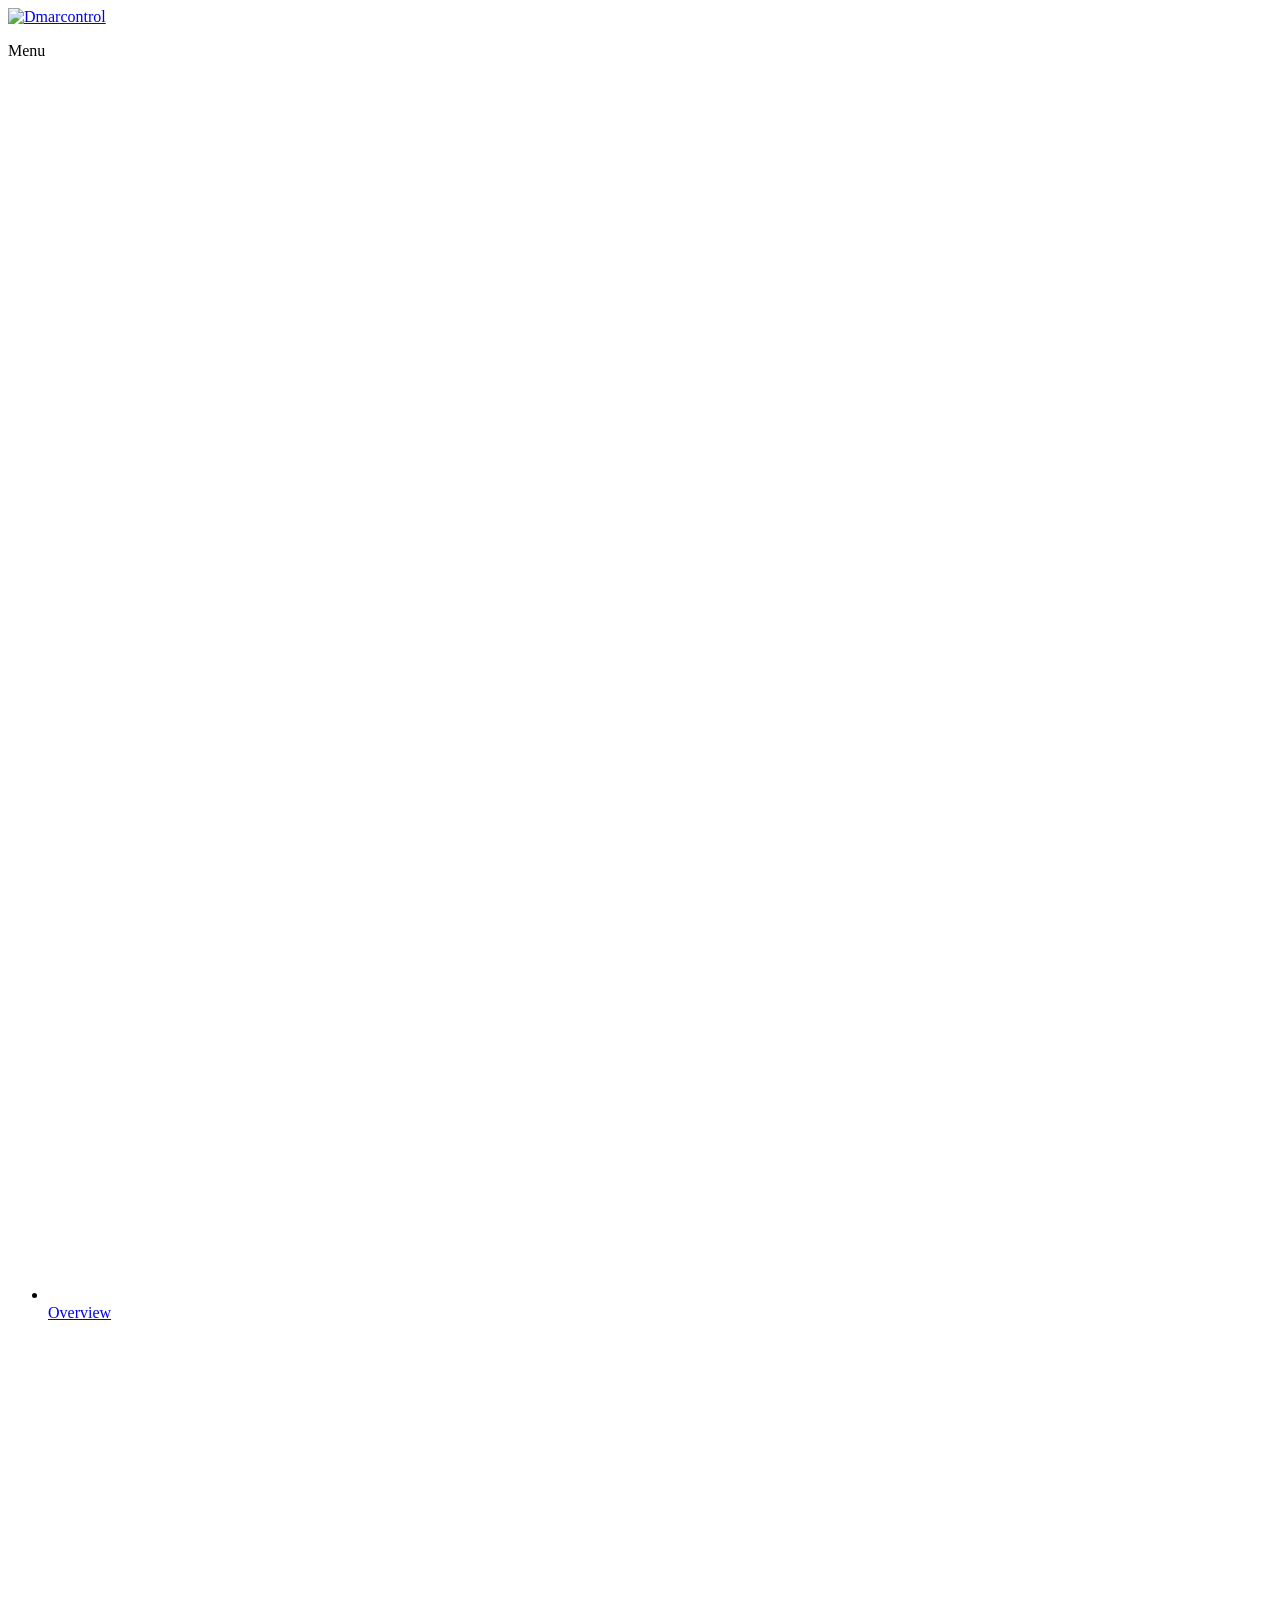
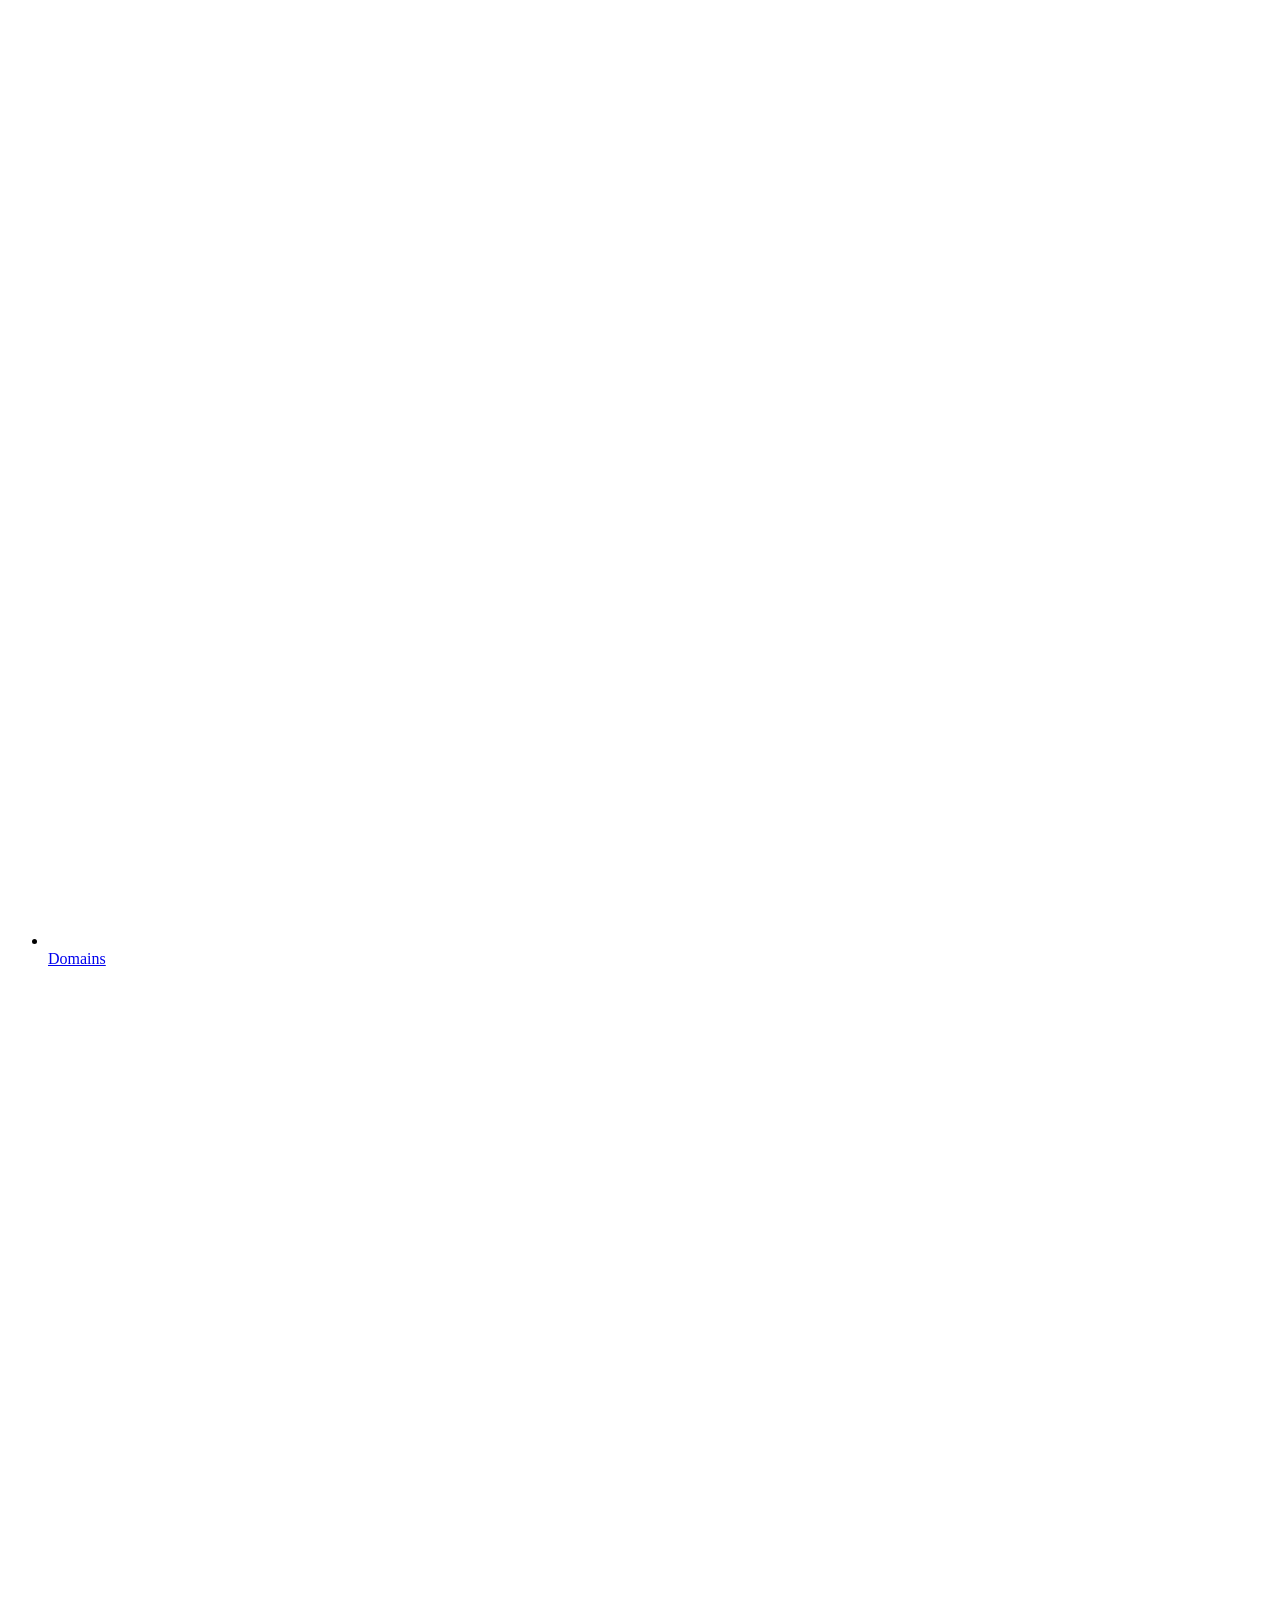
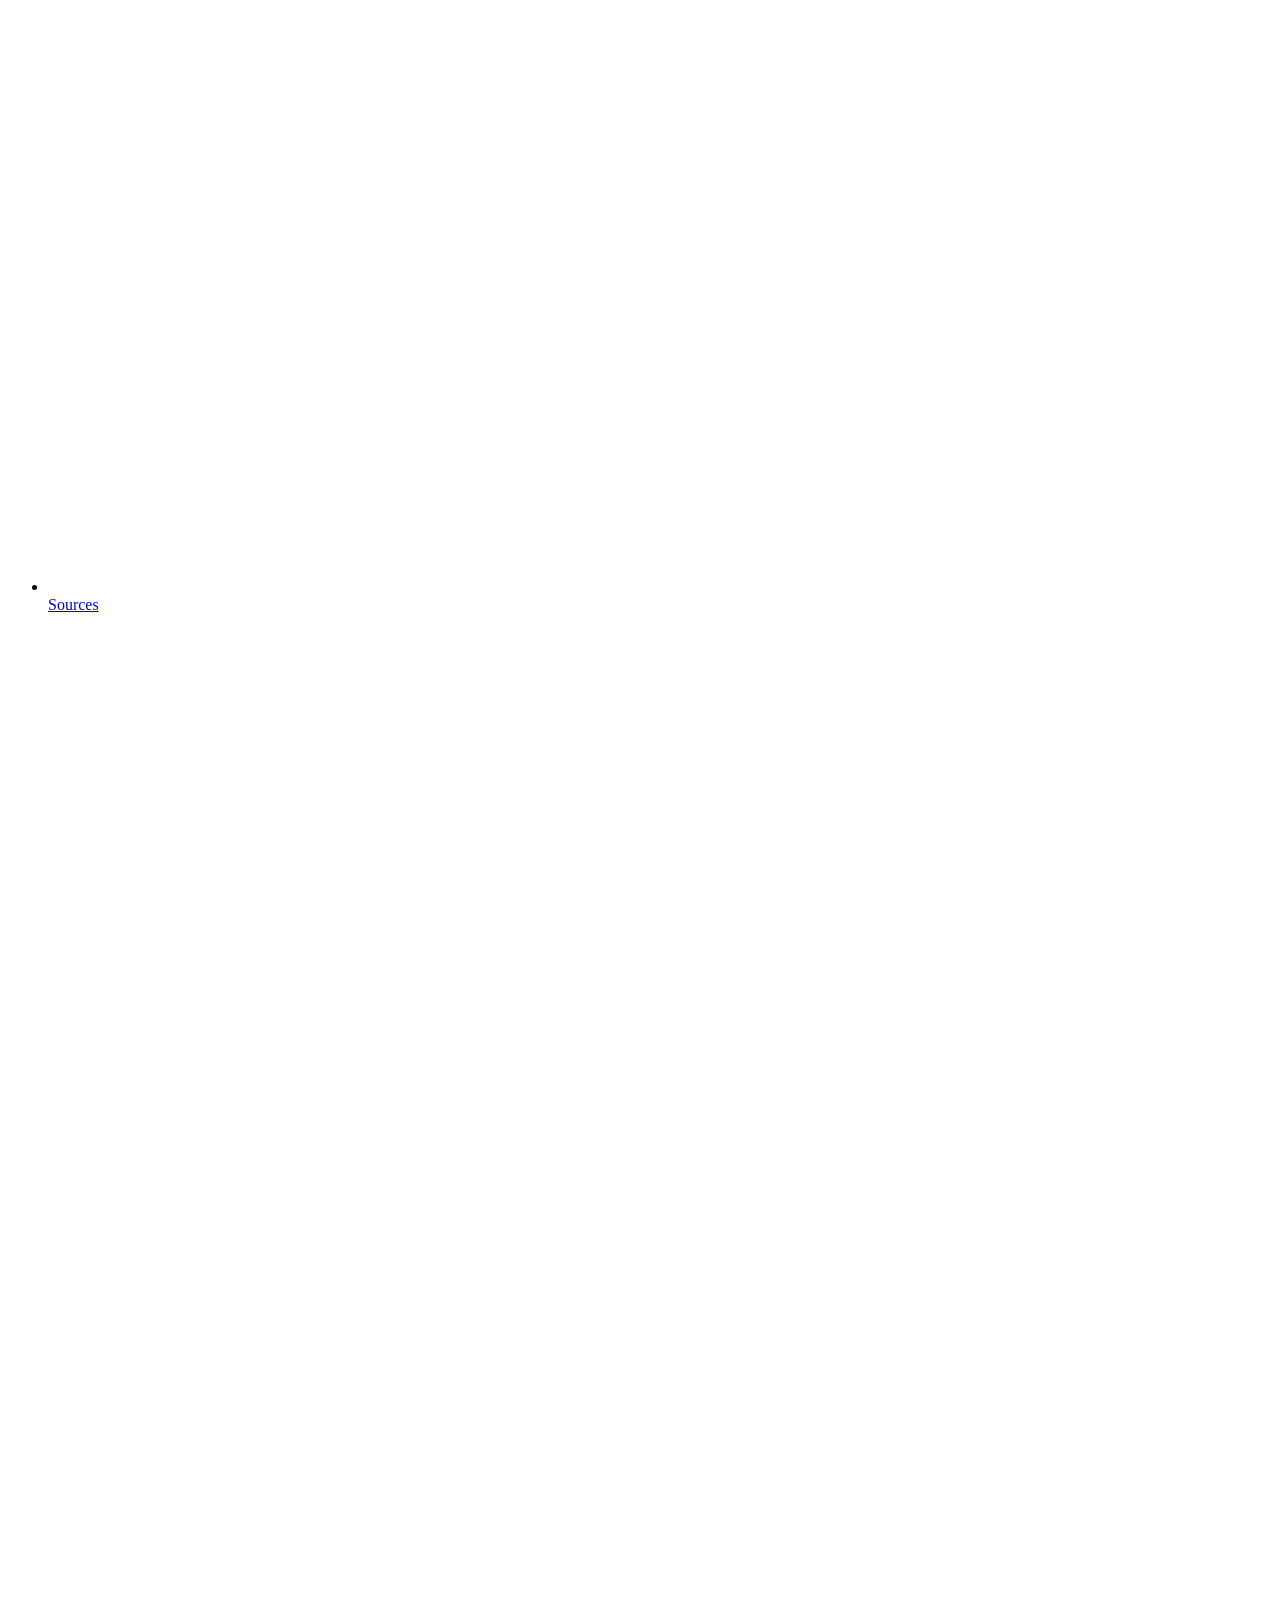
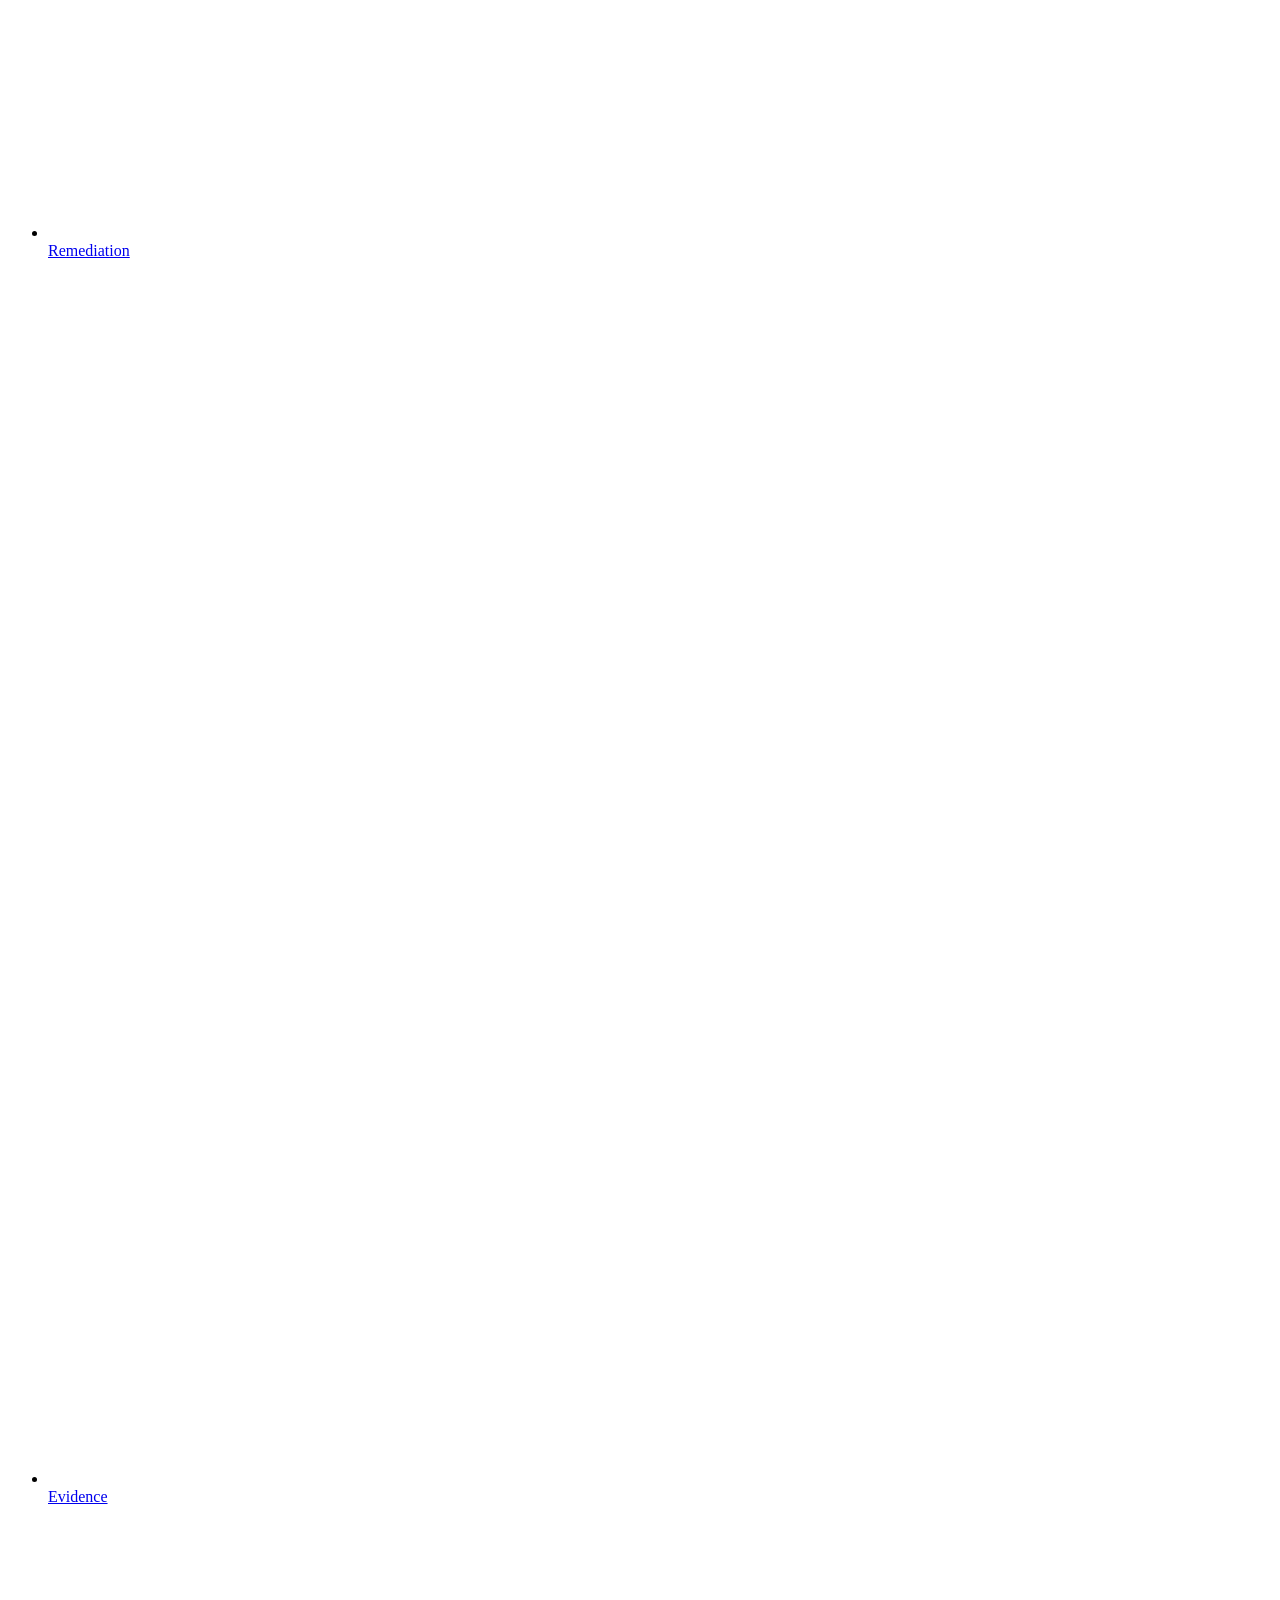
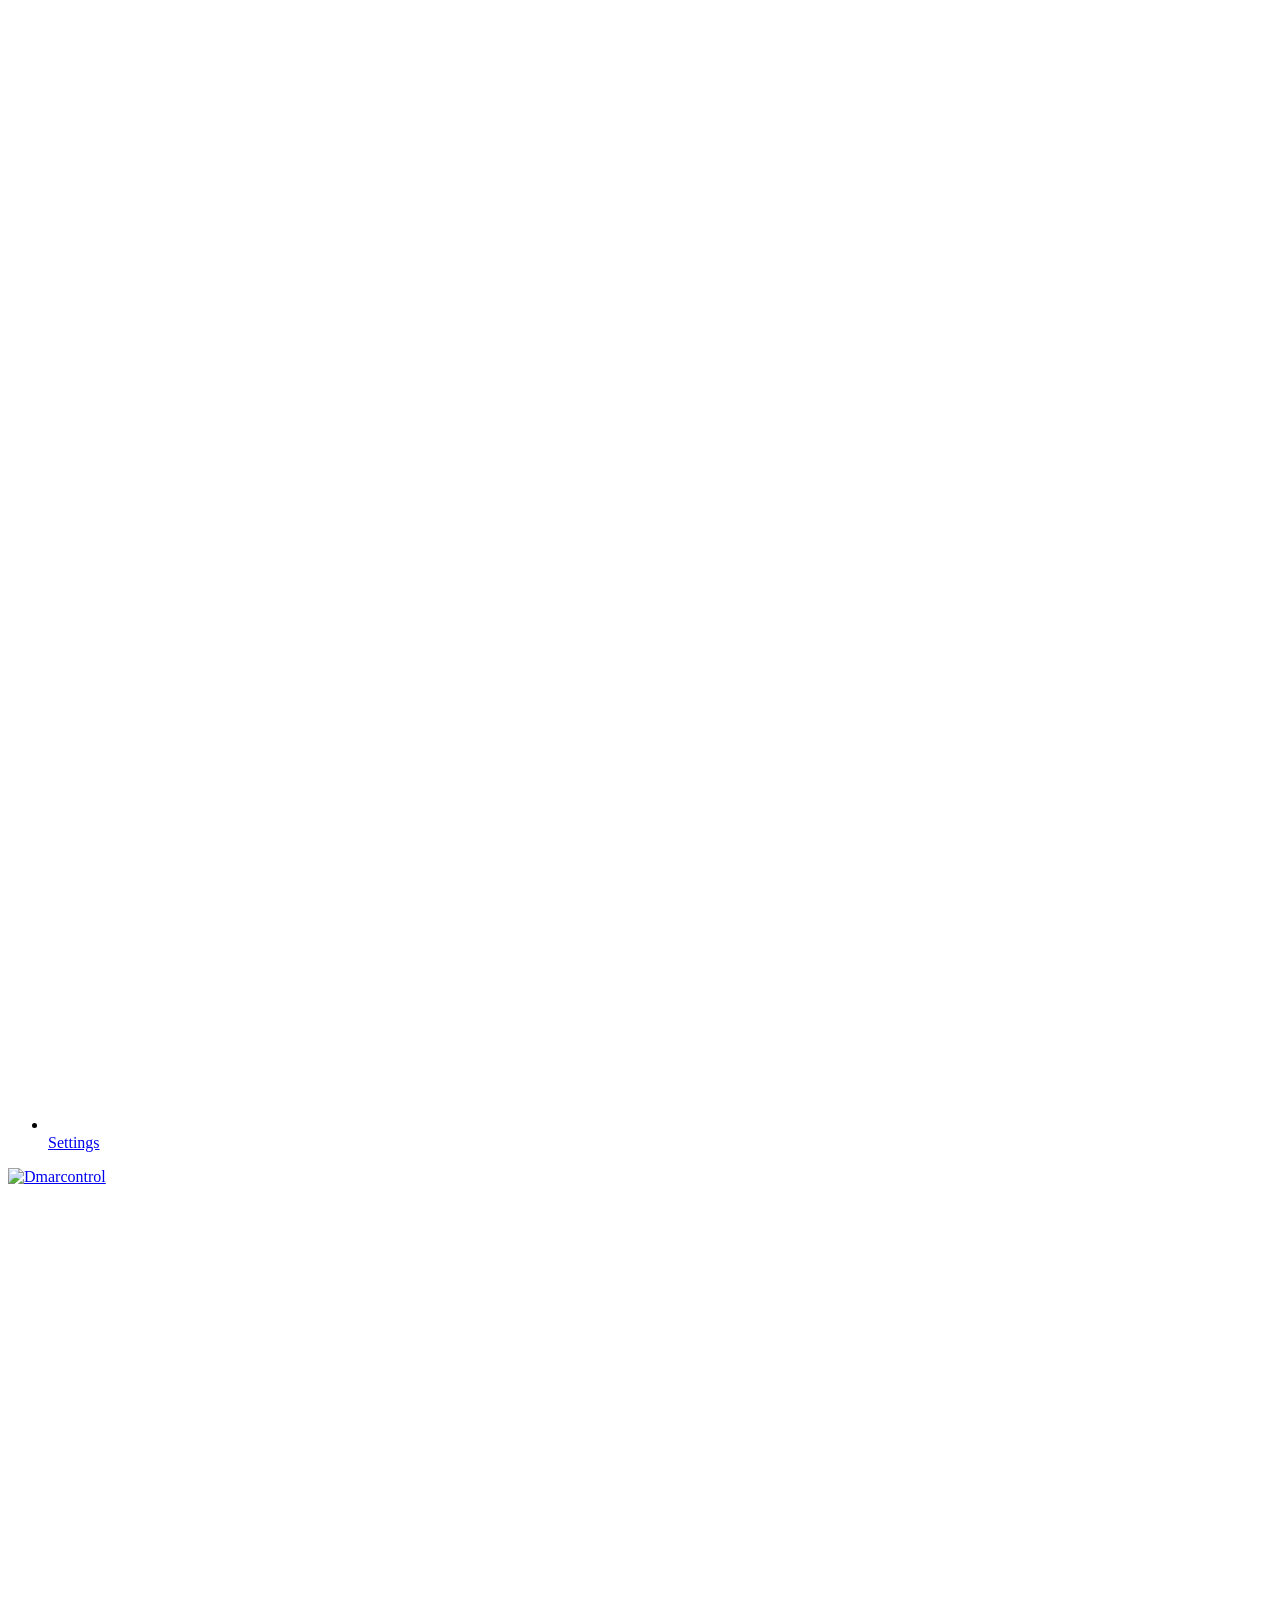
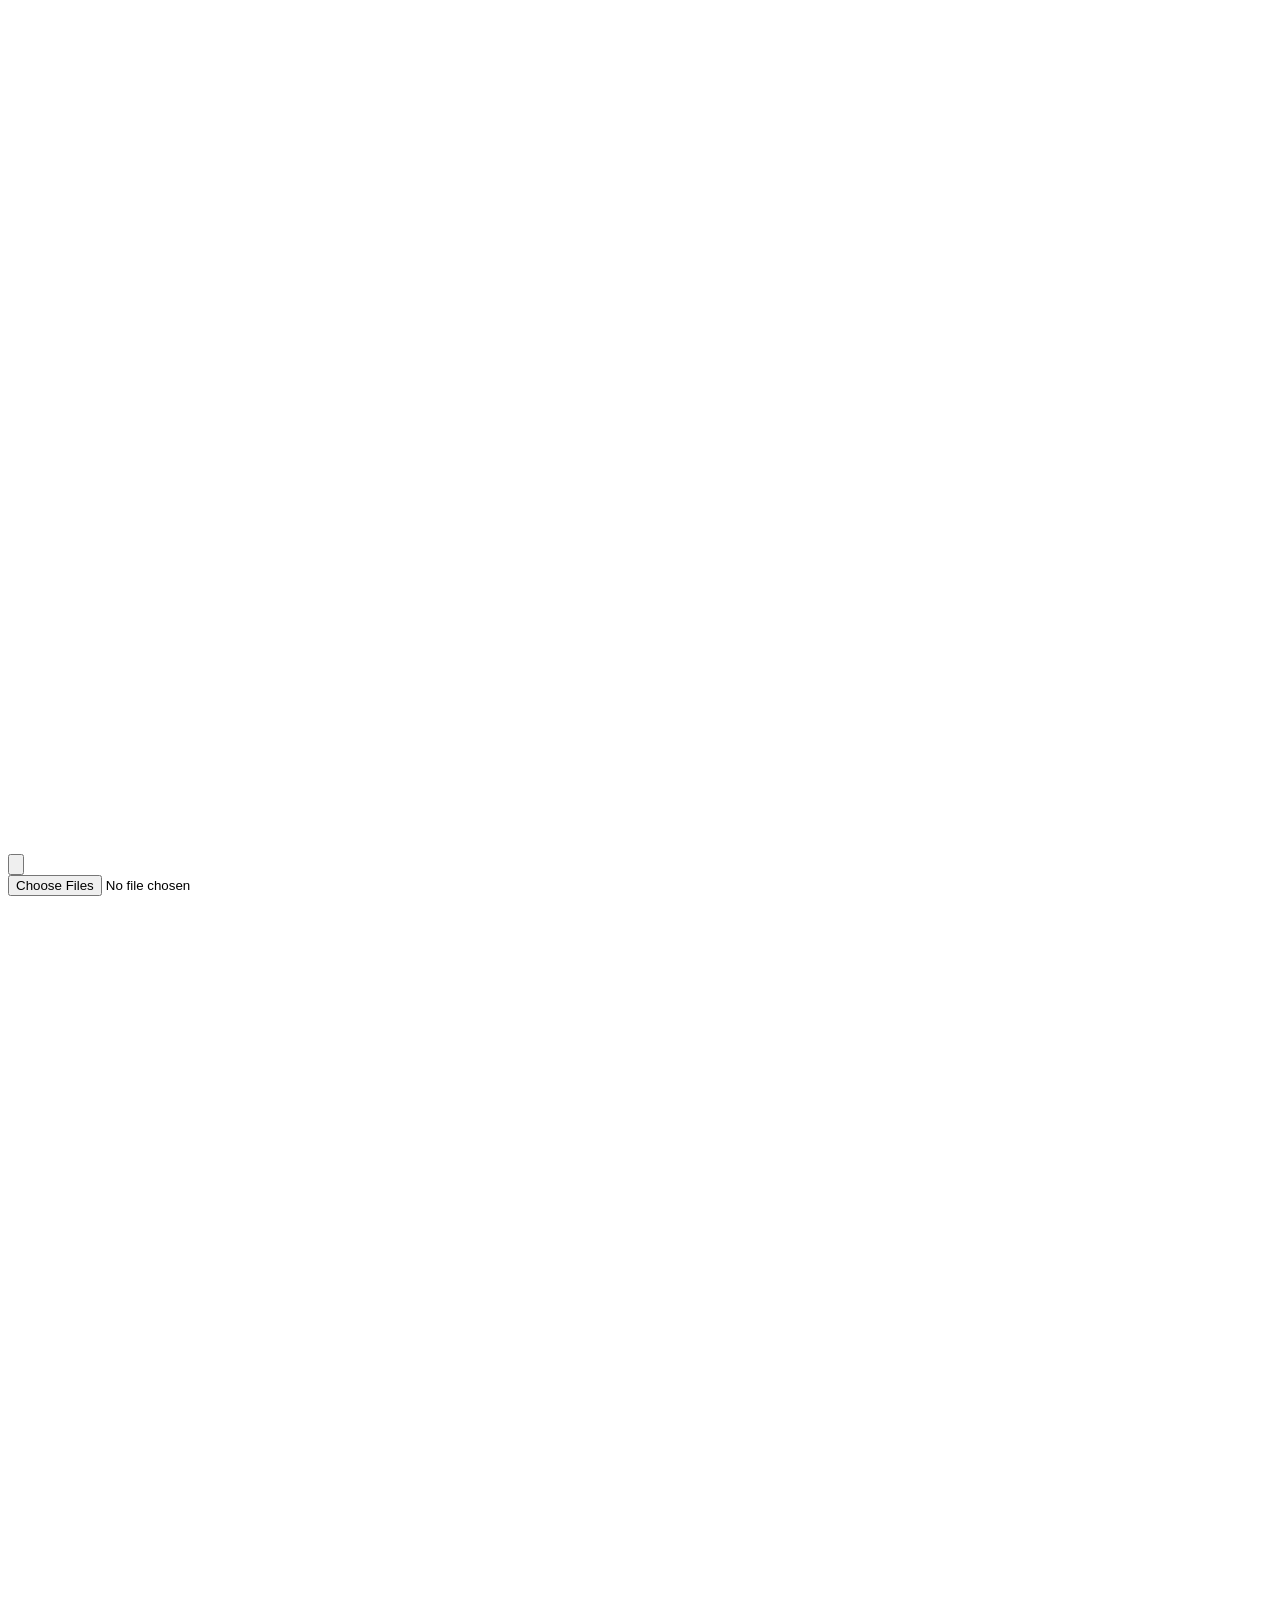
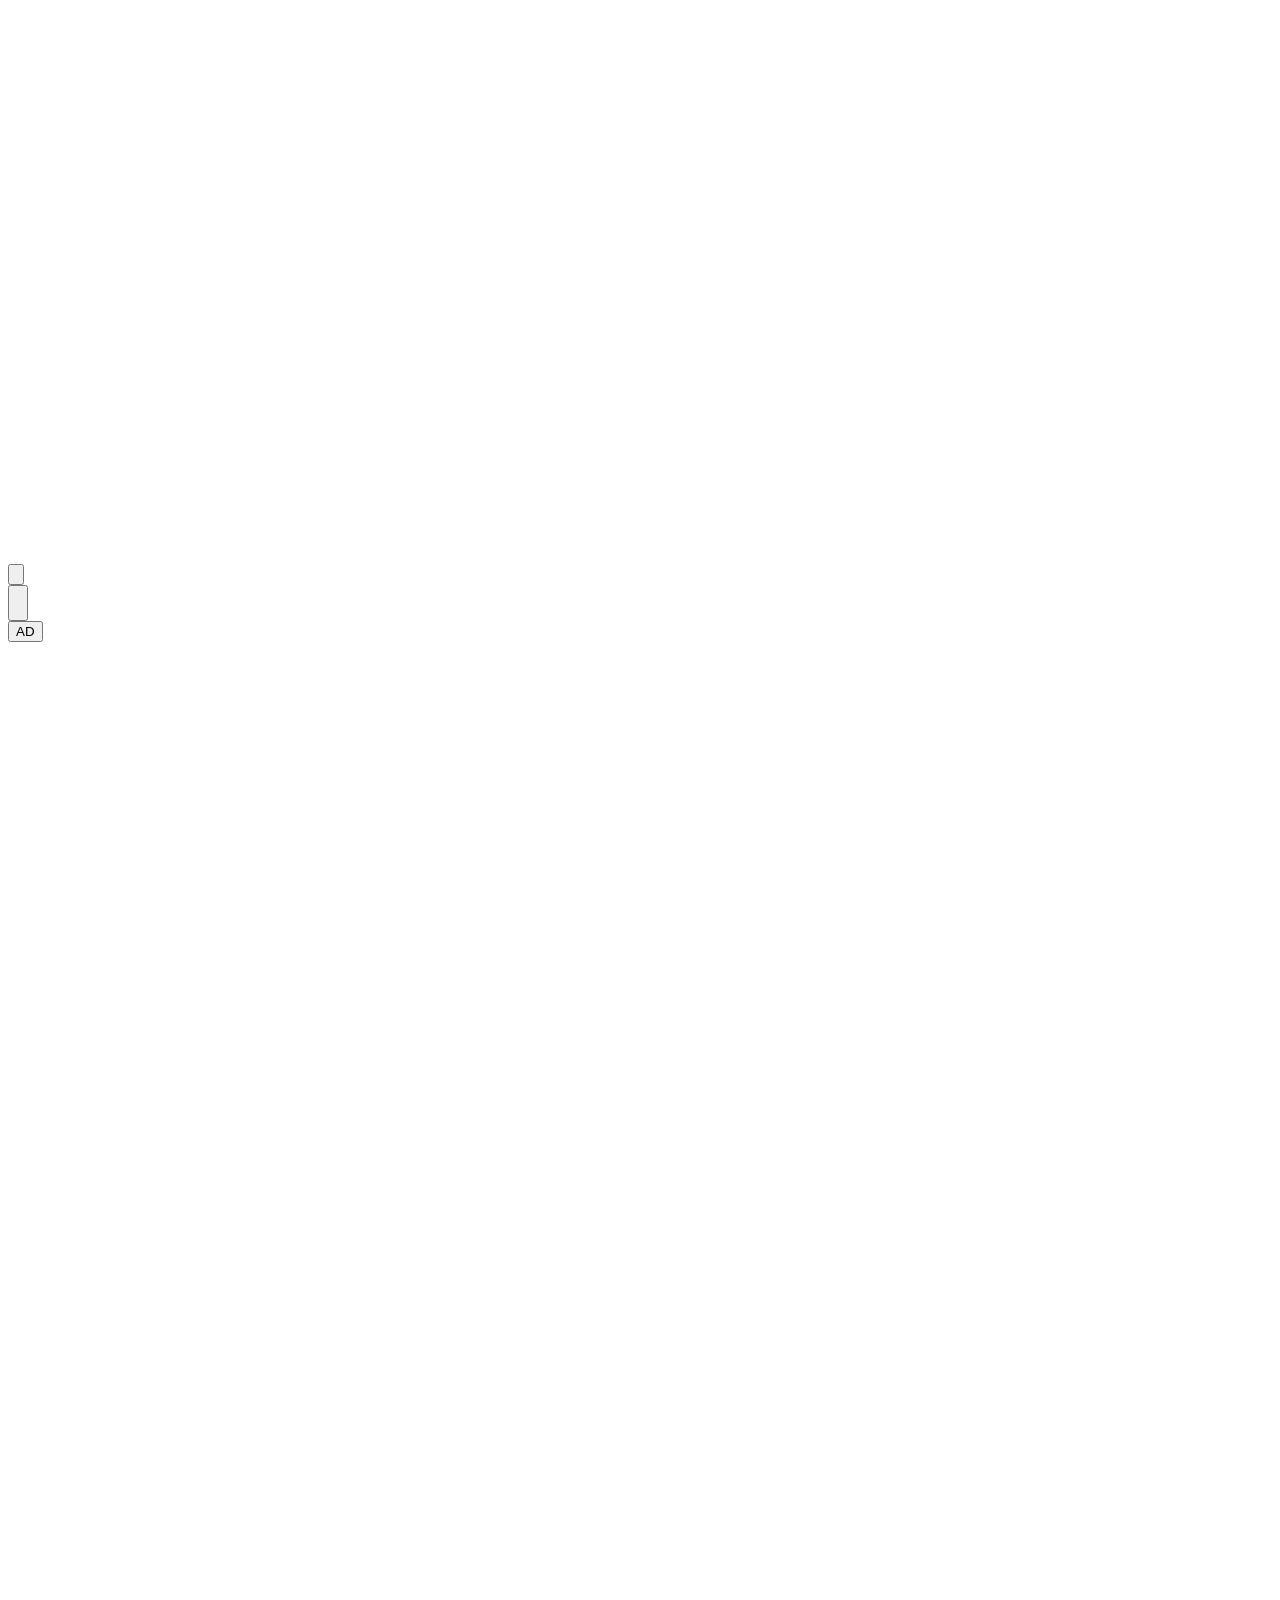
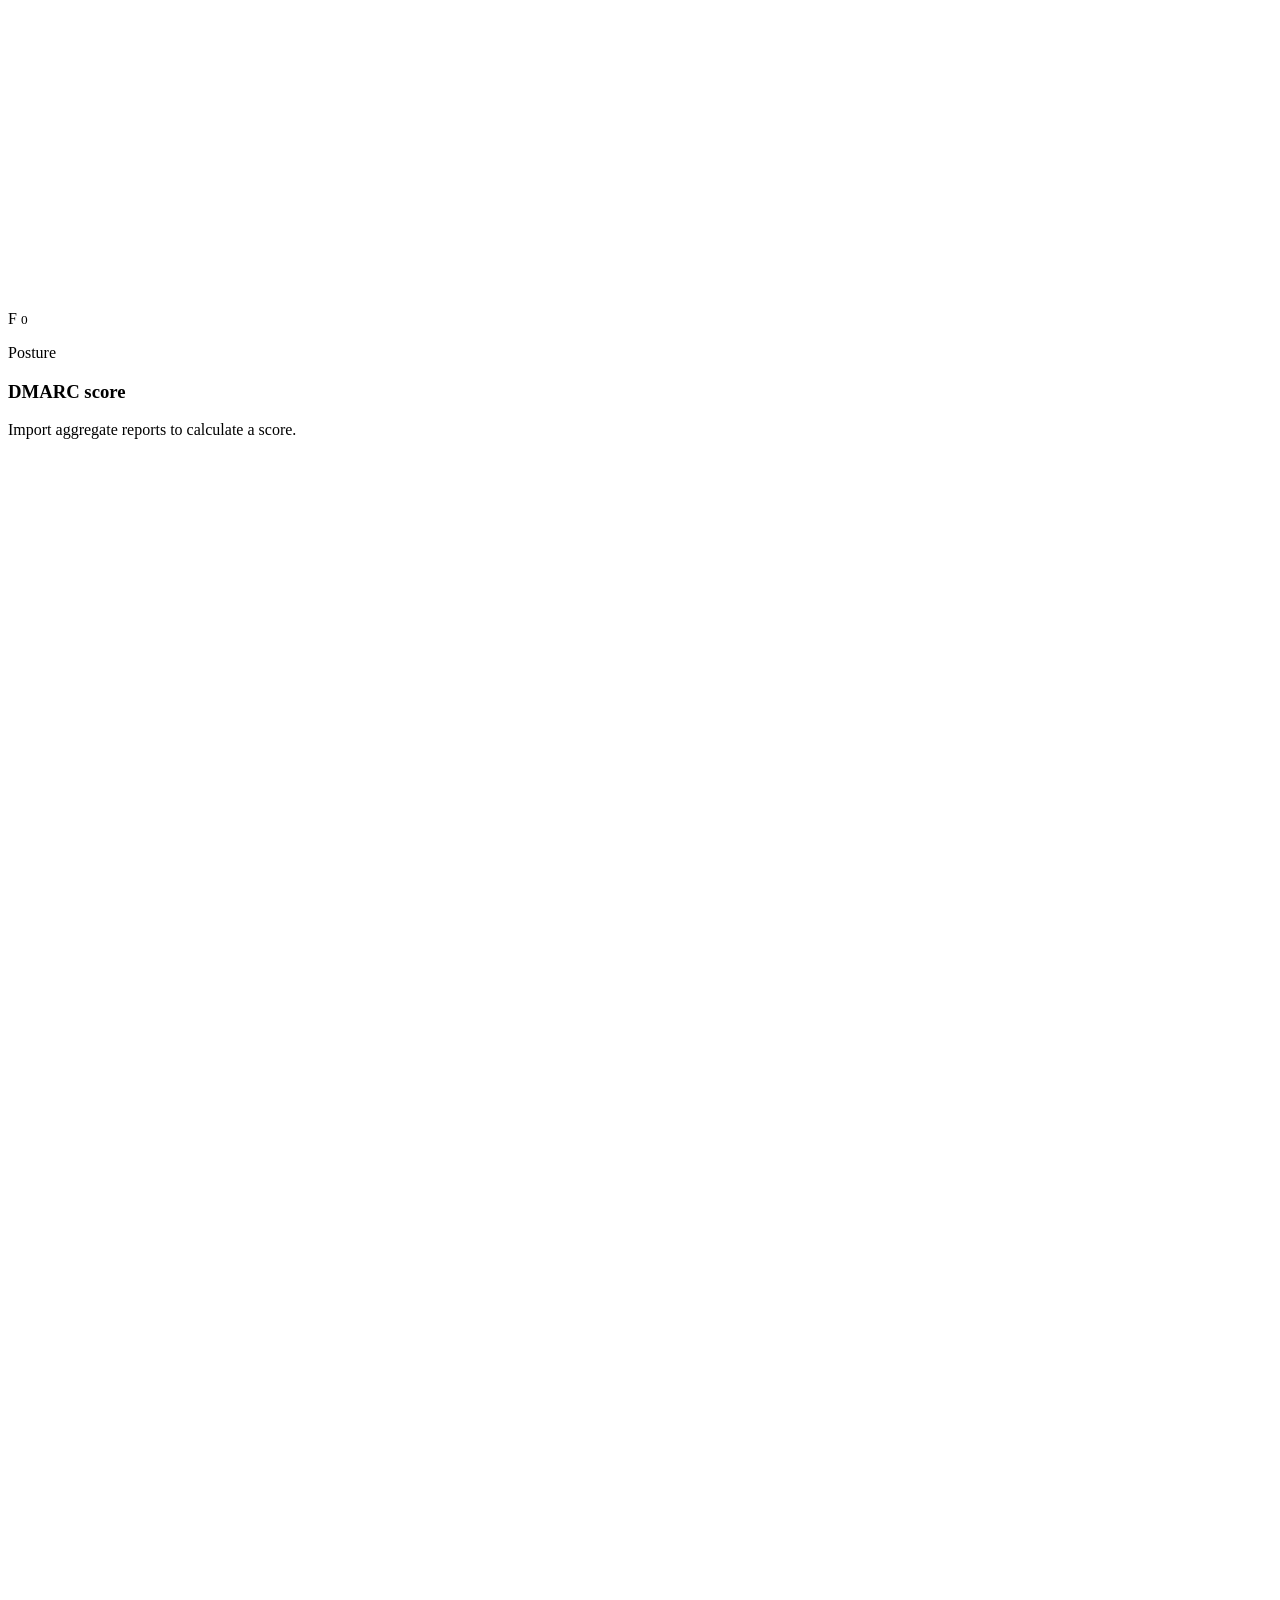
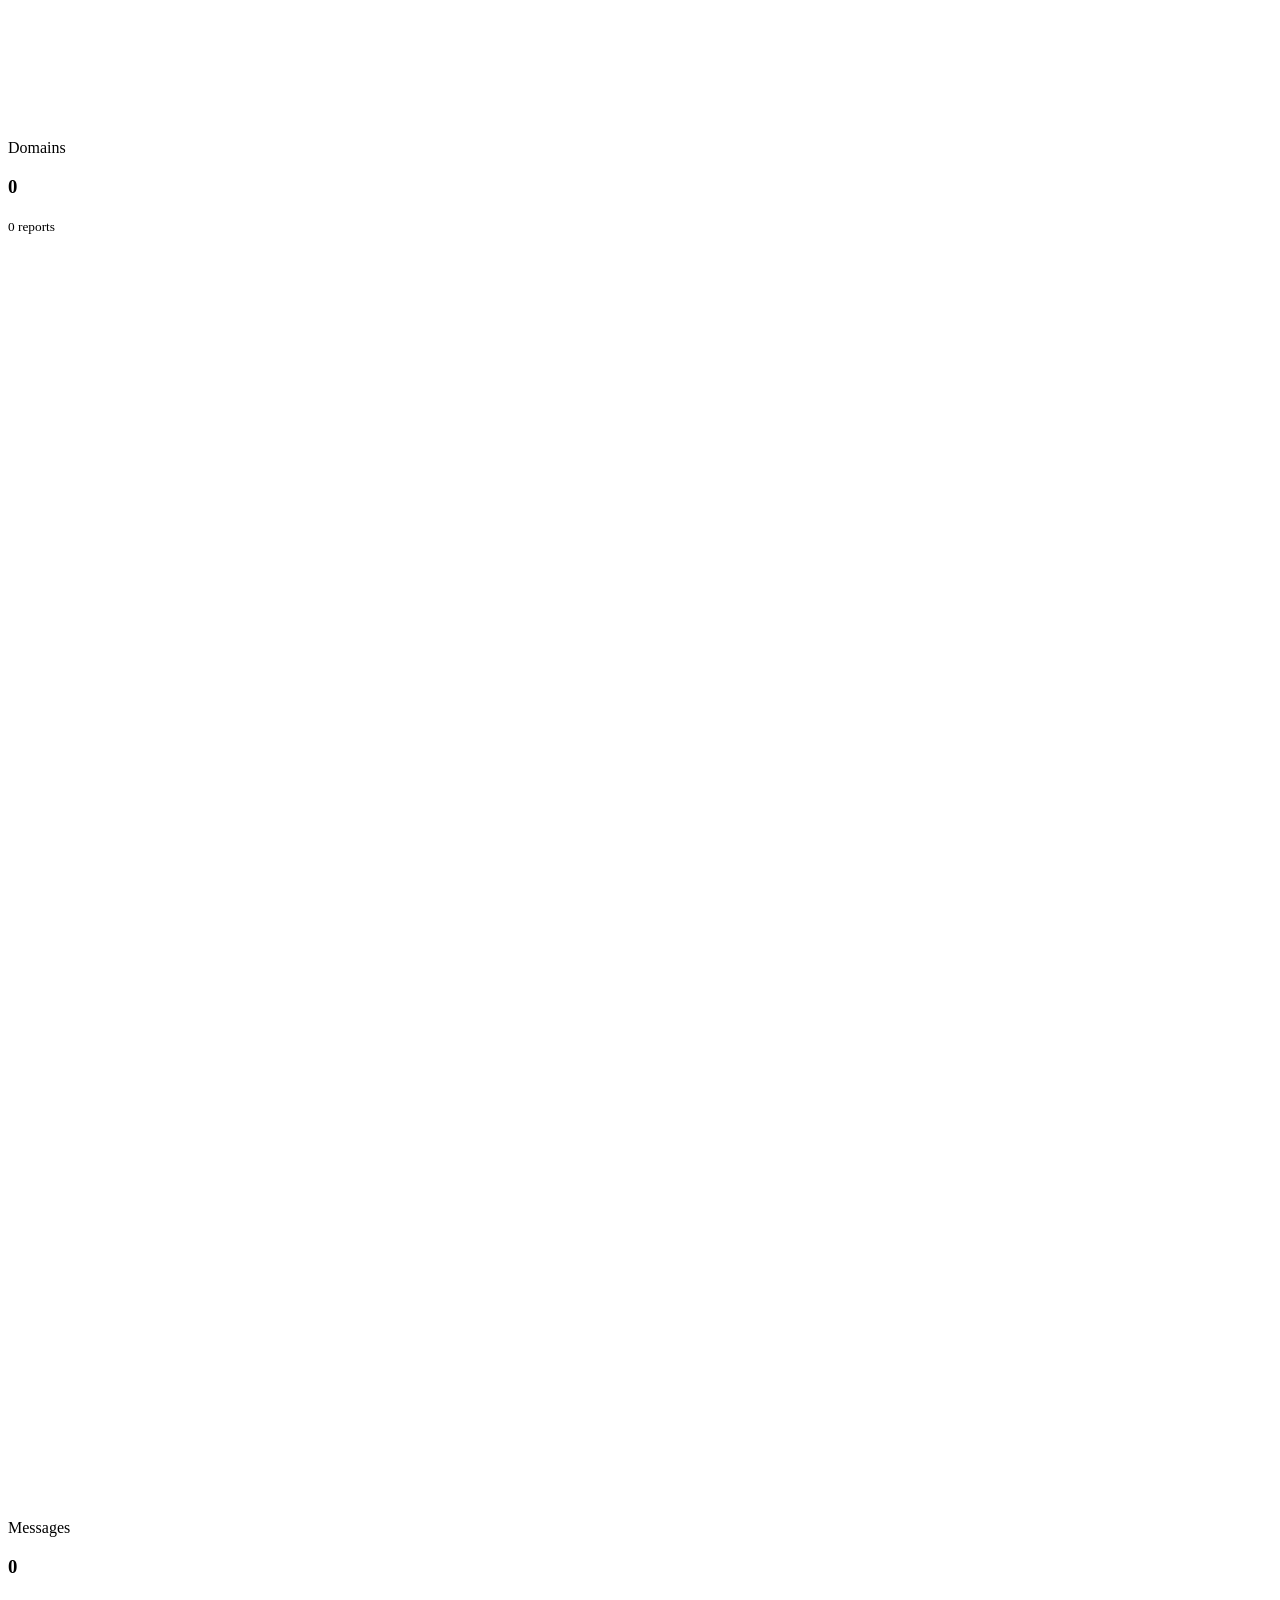
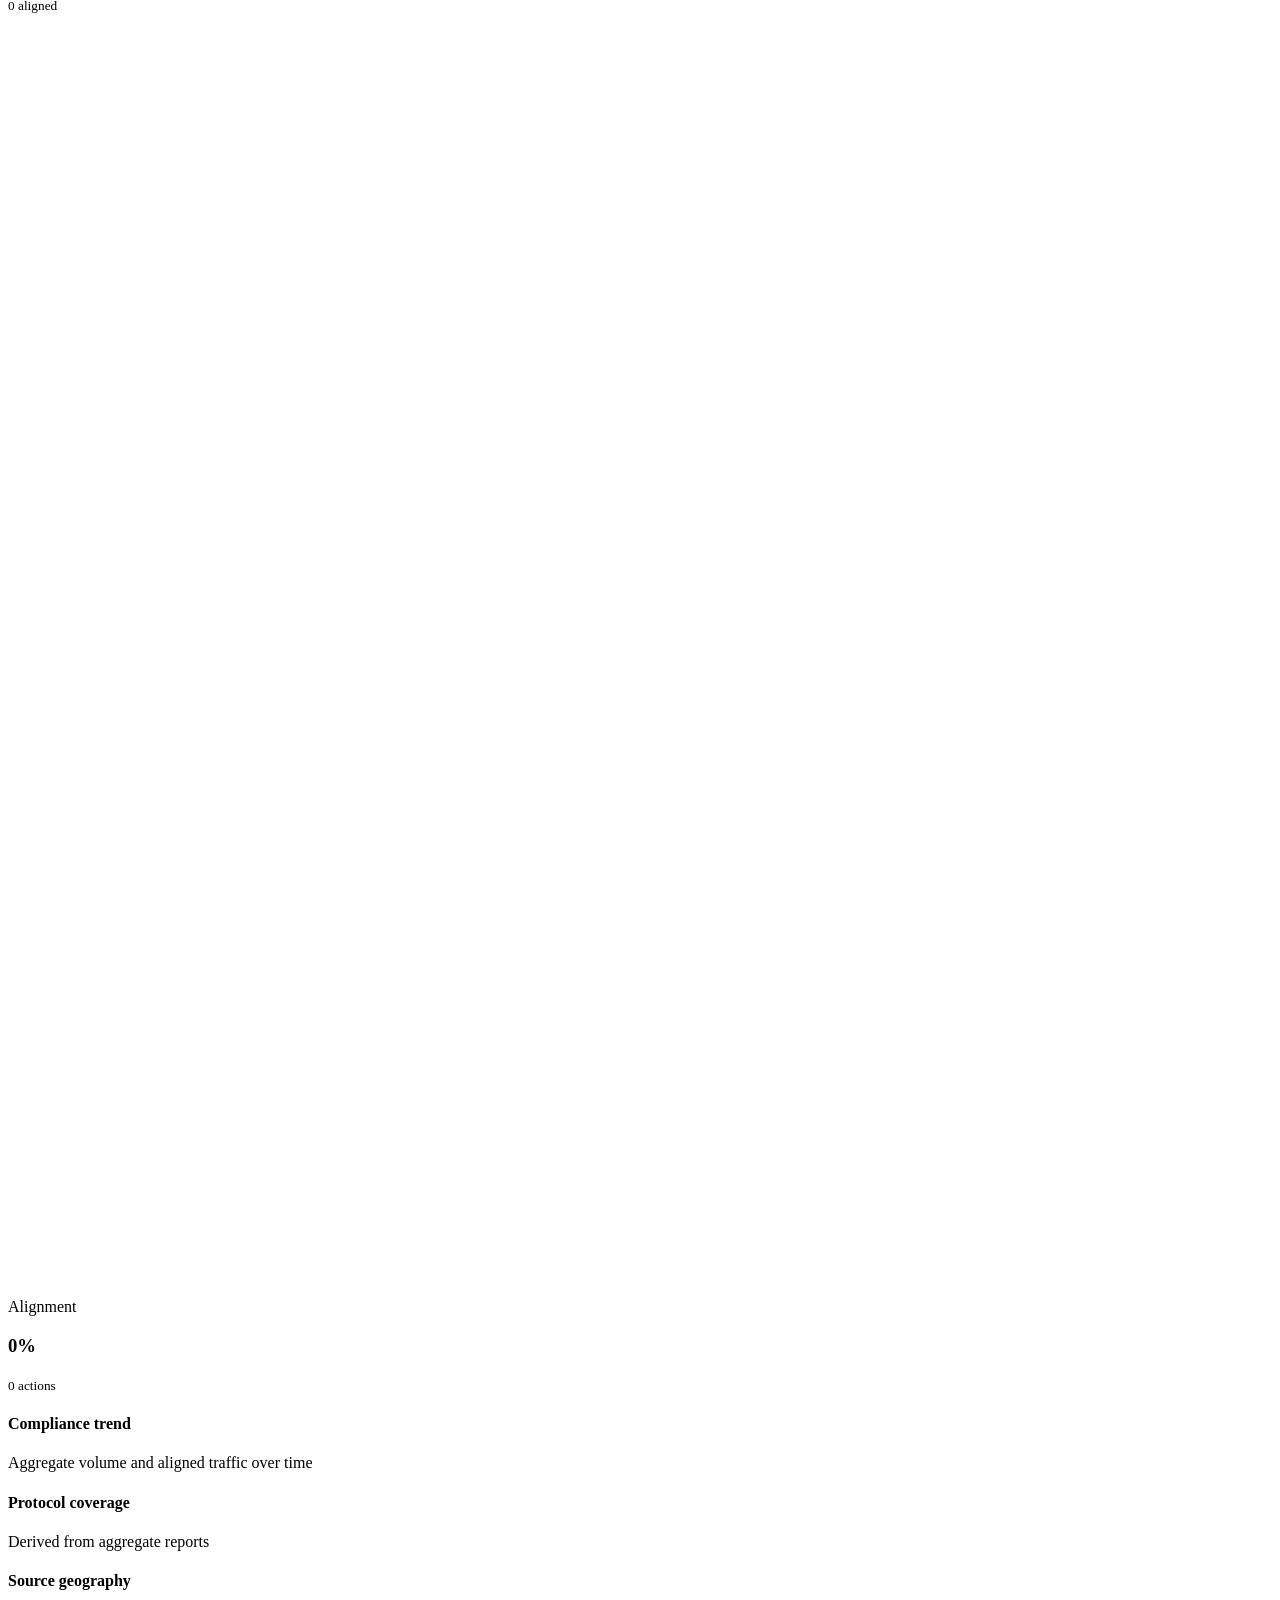
==== static/index.html @ a6145267 "Initial Dmarcontrol implementation" ====
<!doctype html>
<html lang="en" data-bs-theme="light">
  <head>
    <meta charset="utf-8">
    <meta name="viewport" content="width=device-width, initial-scale=1">
    <title>Dmarcontrol</title>
    <script>
      (() => {
        const stored = localStorage.getItem("dmarcontrol-theme");
        const preferred = window.matchMedia("(prefers-color-scheme: dark)").matches ? "dark" : "light";
        document.documentElement.setAttribute("data-bs-theme", stored || preferred);
      })();
    </script>
    <link rel="stylesheet" href="/assets/vendor/leaflet/leaflet.css">
    <link rel="stylesheet" href="/assets/vendor/hope-ui/hope-ui.min.css">
    <link rel="stylesheet" href="/assets/app.css">
  </head>
  <body class="bg-soft-light">
    <aside class="sidebar sidebar-default navs-rounded sidebar-mini sidebar-base fixed-start d-none d-lg-block">
      <div class="sidebar-header d-flex align-items-center justify-content-start">
        <a class="navbar-brand d-flex align-items-center gap-2" href="/">
          <img class="app-logo" src="/assets/brand/dmarcontrol-logo.svg" alt="Dmarcontrol">
        </a>
      </div>
      <div class="sidebar-body pt-0 data-scrollbar">
        <div class="sidebar-list">
          <p class="sidebar-menu-title">Menu</p>
          <ul class="navbar-nav iq-main-menu">
            <li class="nav-item">
              <a class="nav-link active" href="#overview">
                <span class="sidebar-icon" aria-hidden="true">
                  <svg viewBox="0 0 24 24" fill="none" focusable="false">
                    <path d="M4 13h6V4H4v9z" />
                    <path d="M14 20h6V4h-6v16z" />
                    <path d="M4 20h6v-3H4v3z" />
                  </svg>
                </span>
                <span class="item-name">Overview</span>
              </a>
            </li>
            <li class="nav-item">
              <a class="nav-link" href="#domains">
                <span class="sidebar-icon" aria-hidden="true">
                  <svg viewBox="0 0 24 24" fill="none" focusable="false">
                    <path d="M12 21a9 9 0 1 0 0-18 9 9 0 0 0 0 18z" />
                    <path d="M3.6 9h16.8" />
                    <path d="M3.6 15h16.8" />
                    <path d="M12 3c2.2 2.4 3.2 5.4 3.2 9s-1 6.6-3.2 9" />
                    <path d="M12 3c-2.2 2.4-3.2 5.4-3.2 9s1 6.6 3.2 9" />
                  </svg>
                </span>
                <span class="item-name">Domains</span>
              </a>
            </li>
            <li class="nav-item">
              <a class="nav-link" href="#sources">
                <span class="sidebar-icon" aria-hidden="true">
                  <svg viewBox="0 0 24 24" fill="none" focusable="false">
                    <path d="M4 12l16-8-4 16-4-7-8-1z" />
                    <path d="M12 13l8-9" />
                  </svg>
                </span>
                <span class="item-name">Sources</span>
              </a>
            </li>
            <li class="nav-item">
              <a class="nav-link" href="#remediation">
                <span class="sidebar-icon" aria-hidden="true">
                  <svg viewBox="0 0 24 24" fill="none" focusable="false">
                    <path d="M14.7 6.3a4 4 0 0 0-5.3 5.3l-5.1 5.1a2 2 0 0 0 2.8 2.8l5.1-5.1a4 4 0 0 0 5.3-5.3l-2.6 2.6-2.8-2.8 2.6-2.6z" />
                  </svg>
                </span>
                <span class="item-name">Remediation</span>
              </a>
            </li>
            <li class="nav-item">
              <a class="nav-link" href="#evidence">
                <span class="sidebar-icon" aria-hidden="true">
                  <svg viewBox="0 0 24 24" fill="none" focusable="false">
                    <path d="M7 3h7l4 4v14H7V3z" />
                    <path d="M14 3v5h5" />
                    <path d="M9.5 15l1.8 1.8 3.7-4.1" />
                  </svg>
                </span>
                <span class="item-name">Evidence</span>
              </a>
            </li>
            <li class="nav-item">
              <a class="nav-link" href="#settings">
                <span class="sidebar-icon" aria-hidden="true">
                  <svg viewBox="0 0 24 24" fill="none" focusable="false">
                    <path d="M12 15.5a3.5 3.5 0 1 0 0-7 3.5 3.5 0 0 0 0 7z" />
                    <path d="M19.4 15a1.7 1.7 0 0 0 .3 1.9l.1.1-2 3.4-.2-.1a1.7 1.7 0 0 0-2.1.5l-.1.1h-4l-.1-.1a1.7 1.7 0 0 0-2.1-.5l-.2.1-2-3.4.1-.1A1.7 1.7 0 0 0 7.4 15l-.1-.2-2-1.2v-3.2l2-1.2.1-.2a1.7 1.7 0 0 0-.3-1.9L7 7l2-3.4.2.1a1.7 1.7 0 0 0 2.1-.5l.1-.1h4l.1.1a1.7 1.7 0 0 0 2.1.5l.2-.1 2 3.4-.1.1a1.7 1.7 0 0 0-.3 1.9l.1.2 2 1.2v3.2l-2 1.2-.1.2z" />
                  </svg>
                </span>
                <span class="item-name">Settings</span>
              </a>
            </li>
          </ul>
        </div>
      </div>
    </aside>

    <main class="main-content">
      <nav class="nav navbar navbar-expand-lg navbar-light iq-navbar border-bottom">
        <div class="container-fluid navbar-inner">
          <a class="navbar-brand d-lg-none d-flex align-items-center gap-2" href="/">
            <img class="app-logo app-logo-mobile" src="/assets/brand/dmarcontrol-logo.svg" alt="Dmarcontrol">
          </a>
          <div class="header-actions">
            <a class="btn btn-icon btn-soft-primary" href="/api/export/reports.csv" title="Export CSV" aria-label="Export CSV">
              <svg viewBox="0 0 24 24" fill="none" focusable="false" aria-hidden="true">
                <path d="M12 3v12" />
                <path d="M7 10l5 5 5-5" />
                <path d="M5 21h14" />
              </svg>
            </a>
            <button id="mailbox-sync" class="btn btn-icon btn-soft-success" type="button" title="Sync mailbox" aria-label="Sync mailbox">
              <svg viewBox="0 0 24 24" fill="none" focusable="false" aria-hidden="true">
                <path d="M21 12a9 9 0 0 1-15.3 6.4" />
                <path d="M3 12A9 9 0 0 1 18.3 5.6" />
                <path d="M7 18H3v4" />
                <path d="M17 6h4V2" />
              </svg>
            </button>
            <form id="upload-form" class="header-upload-form">
              <label class="btn btn-icon btn-soft-info mb-0" title="Select reports" aria-label="Select reports">
                <input id="file-input" name="file" class="visually-hidden" type="file" accept=".xml,.gz,.zip" multiple>
                <svg viewBox="0 0 24 24" fill="none" focusable="false" aria-hidden="true">
                  <path d="M12 21V9" />
                  <path d="M7 14l5-5 5 5" />
                  <path d="M5 3h14" />
                </svg>
              </label>
              <button class="btn btn-icon btn-success" type="submit" title="Process selected reports" aria-label="Process selected reports">
                <svg viewBox="0 0 24 24" fill="none" focusable="false" aria-hidden="true">
                  <path d="M5 12l5 5L20 7" />
                </svg>
              </button>
            </form>
            <button id="theme-toggle" class="btn btn-icon btn-soft-secondary" type="button" title="Toggle dark theme" aria-label="Toggle dark theme">
              <svg class="theme-icon theme-icon-sun" viewBox="0 0 24 24" fill="none" focusable="false" aria-hidden="true">
                <path d="M12 4V2" />
                <path d="M12 22v-2" />
                <path d="M4.9 4.9 3.5 3.5" />
                <path d="m20.5 20.5-1.4-1.4" />
                <path d="M4 12H2" />
                <path d="M22 12h-2" />
                <path d="m4.9 19.1-1.4 1.4" />
                <path d="m20.5 3.5-1.4 1.4" />
                <path d="M12 17a5 5 0 1 0 0-10 5 5 0 0 0 0 10z" />
              </svg>
              <svg class="theme-icon theme-icon-moon" viewBox="0 0 24 24" fill="none" focusable="false" aria-hidden="true">
                <path d="M21 12.8A8.5 8.5 0 1 1 11.2 3a6.7 6.7 0 0 0 9.8 9.8z" />
              </svg>
            </button>
            <div class="profile-menu">
              <button id="profile-toggle" class="profile-avatar" type="button" aria-label="Open profile menu" aria-expanded="false">
                <span id="profile-initials">AD</span>
              </button>
              <div id="profile-dropdown" class="profile-dropdown" hidden>
                <div class="profile-dropdown-head">
                  <strong id="profile-name">Admin</strong>
                  <span id="profile-email">admin@local</span>
                  <small id="profile-auth-type">Local account</small>
                </div>
                <a class="profile-dropdown-item" href="#settings">
                  <svg viewBox="0 0 24 24" fill="none" focusable="false" aria-hidden="true">
                    <path d="M12 15.5a3.5 3.5 0 1 0 0-7 3.5 3.5 0 0 0 0 7z" />
                    <path d="M19.4 15a1.7 1.7 0 0 0 .3 1.9l.1.1-2 3.4-.2-.1a1.7 1.7 0 0 0-2.1.5l-.1.1h-4l-.1-.1a1.7 1.7 0 0 0-2.1-.5l-.2.1-2-3.4.1-.1A1.7 1.7 0 0 0 7.4 15l-.1-.2-2-1.2v-3.2l2-1.2.1-.2a1.7 1.7 0 0 0-.3-1.9L7 7l2-3.4.2.1a1.7 1.7 0 0 0 2.1-.5l.1-.1h4l.1.1a1.7 1.7 0 0 0 2.1.5l.2-.1 2 3.4-.1.1a1.7 1.7 0 0 0-.3 1.9l.1.2 2 1.2v3.2l-2 1.2-.1.2z" />
                  </svg>
                  Settings
                </a>
                <button id="logout-button" class="profile-dropdown-item profile-dropdown-danger" type="button">
                  <svg viewBox="0 0 24 24" fill="none" focusable="false" aria-hidden="true">
                    <path d="M9 21H5a2 2 0 0 1-2-2V5a2 2 0 0 1 2-2h4" />
                    <path d="M16 17l5-5-5-5" />
                    <path d="M21 12H9" />
                  </svg>
                  Sign out
                </button>
              </div>
            </div>
          </div>
        </div>
      </nav>

      <div class="container-fluid content-inner pb-0">
        <section id="overview" class="row overview-row">
          <div class="col-xl-5 col-lg-12">
            <div class="card overview-card">
              <div class="card-body d-flex align-items-center gap-4 flex-wrap">
                <span class="overview-icon overview-icon-posture" aria-hidden="true">
                  <svg viewBox="0 0 24 24" fill="none" focusable="false">
                    <path d="M12 3l7 3v5c0 4.5-2.8 8.3-7 10-4.2-1.7-7-5.5-7-10V6l7-3z" />
                    <path d="M9 12l2 2 4-5" />
                  </svg>
                </span>
                <div class="score-ring" id="score-ring" style="--score: 0">
                  <span id="grade">F</span>
                  <small id="score">0</small>
                </div>
                <div class="flex-fill">
                  <p class="text-uppercase text-muted fw-semibold small mb-1">Posture</p>
                  <h3 class="mb-2">DMARC score</h3>
                  <p id="score-detail" class="text-muted mb-0">Import aggregate reports to calculate a score.</p>
                </div>
              </div>
            </div>
          </div>

          <div class="col-xl-7 col-lg-12">
            <div class="row">
              <div class="col-md-4">
                <div class="card overview-card">
                  <div class="card-body">
                    <span class="overview-icon" aria-hidden="true">
                      <svg viewBox="0 0 24 24" fill="none" focusable="false">
                        <path d="M4 5h16v14H4z" />
                        <path d="M8 9h8" />
                        <path d="M8 13h5" />
                        <path d="M8 17h3" />
                      </svg>
                    </span>
                    <p class="text-muted mb-1">Domains</p>
                    <h3 id="metric-domains" class="counter mb-1">0</h3>
                    <small id="metric-reports" class="text-muted">0 reports</small>
                  </div>
                </div>
              </div>
              <div class="col-md-4">
                <div class="card overview-card">
                  <div class="card-body">
                    <span class="overview-icon" aria-hidden="true">
                      <svg viewBox="0 0 24 24" fill="none" focusable="false">
                        <path d="M4 7l8 6 8-6" />
                        <path d="M4 7h16v10H4z" />
                      </svg>
                    </span>
                    <p class="text-muted mb-1">Messages</p>
                    <h3 id="metric-messages" class="counter mb-1">0</h3>
                    <small id="metric-aligned" class="text-muted">0 aligned</small>
                  </div>
                </div>
              </div>
              <div class="col-md-4">
                <div class="card overview-card">
                  <div class="card-body">
                    <span class="overview-icon" aria-hidden="true">
                      <svg viewBox="0 0 24 24" fill="none" focusable="false">
                        <path d="M4 19V5" />
                        <path d="M4 19h16" />
                        <path d="M7 15l4-4 3 3 5-7" />
                      </svg>
                    </span>
                    <p class="text-muted mb-1">Alignment</p>
                    <h3 id="metric-alignment" class="counter mb-1">0%</h3>
                    <small id="metric-actions" class="text-muted">0 actions</small>
                  </div>
                </div>
              </div>
            </div>
          </div>
        </section>

        <section class="row equal-row">
          <div class="col-xl-8">
            <div class="card equal-card">
              <div class="card-header d-flex justify-content-between flex-wrap">
                <div class="header-title">
                  <h4 class="card-title mb-1">Compliance trend</h4>
                  <p class="mb-0 text-muted">Aggregate volume and aligned traffic over time</p>
                </div>
              </div>
              <div class="card-body trend-card-body">
                <div id="trend" class="trend"></div>
              </div>
            </div>
          </div>
          <div class="col-xl-4">
            <div class="card equal-card">
              <div class="card-header">
                <div class="header-title">
                  <h4 class="card-title mb-1">Protocol coverage</h4>
                  <p class="mb-0 text-muted">Derived from aggregate reports</p>
                </div>
              </div>
              <div id="protocols" class="list-group list-group-flush"></div>
            </div>
          </div>
        </section>

        <section class="row equal-row">
          <div class="col-xl-8">
            <div class="card equal-card">
              <div class="card-header d-flex justify-content-between flex-wrap">
                <div class="header-title">
                  <h4 class="card-title mb-1">Source geography</h4>
                  <p class="mb-0 text-muted">Country-level source IP intelligence from IP66</p>
                </div>
                <span id="geo-summary" class="text-muted small"></span>
              </div>
              <div class="card-body">
                <div id="geo-map" class="geo-map" aria-label="Source geography map"></div>
              </div>
            </div>
          </div>
          <div class="col-xl-4">
            <div class="card equal-card">
              <div class="card-header">
                <div class="header-title">
                  <h4 class="card-title mb-1">Top locations</h4>
                  <p class="mb-0 text-muted">Grouped by IP66 country geolocation</p>
                </div>
              </div>
              <div id="geo-list" class="list-group list-group-flush"></div>
            </div>
          </div>
        </section>

        <section id="domains" class="row">
          <div class="col-12">
            <div class="card">
              <div class="card-header">
                <div class="header-title">
                  <h4 class="card-title mb-1">Domains</h4>
                  <p class="mb-0 text-muted">Score, policy and recommended next step</p>
                </div>
              </div>
              <div class="card-body px-0">
                <div class="table-responsive">
                  <table class="table table-striped mb-0 domains-table">
                    <thead>
                      <tr>
                        <th data-sort-column="domain">
                          <button class="sort-button" type="button" data-domain-sort="domain">Domain <span class="sort-indicator" aria-hidden="true"></span></button>
                        </th>
                        <th data-sort-column="grade">
                          <button class="sort-button" type="button" data-domain-sort="grade">Grade <span class="sort-indicator" aria-hidden="true"></span></button>
                        </th>
                        <th data-sort-column="policy">
                          <button class="sort-button" type="button" data-domain-sort="policy">Policy <span class="sort-indicator" aria-hidden="true"></span></button>
                        </th>
                        <th class="text-end" data-sort-column="messages" aria-sort="descending">
                          <button class="sort-button justify-content-end" type="button" data-domain-sort="messages">Messages <span class="sort-indicator" aria-hidden="true"></span></button>
                        </th>
                        <th class="text-end" data-sort-column="alignment">
                          <button class="sort-button justify-content-end" type="button" data-domain-sort="alignment">Alignment <span class="sort-indicator" aria-hidden="true"></span></button>
                        </th>
                        <th data-sort-column="next_step">
                          <button class="sort-button" type="button" data-domain-sort="next_step">Next step <span class="sort-indicator" aria-hidden="true"></span></button>
                        </th>
                      </tr>
                    </thead>
                    <tbody id="domains-body"></tbody>
                  </table>
                </div>
                <div class="domains-footer">
                  <span id="domains-page-summary" class="text-muted small"></span>
                  <div id="domains-pagination" class="domains-pagination" aria-label="Domains pagination"></div>
                </div>
              </div>
            </div>
          </div>
        </section>

        <section id="sources" class="row">
          <div class="col-12">
            <div class="card">
              <div class="card-header">
                <div class="header-title">
                  <h4 class="card-title mb-1">Sending sources</h4>
                  <p class="mb-0 text-muted">Named senders inferred from SPF and DKIM evidence</p>
                </div>
              </div>
              <div id="sources-list" class="source-list"></div>
            </div>
          </div>
        </section>

        <section id="remediation" class="row">
          <div class="col-12">
            <div class="card">
              <div class="card-header">
                <div class="header-title">
                  <h4 class="card-title mb-1">Action plan</h4>
                  <p class="mb-0 text-muted">Prioritized fixes before enforcement</p>
                </div>
              </div>
              <div id="actions-list" class="action-list"></div>
            </div>
          </div>
        </section>

        <section id="evidence" class="row">
          <div class="col-12">
            <div class="card">
              <div class="card-header d-flex justify-content-between flex-wrap">
                <div class="header-title">
                  <h4 class="card-title mb-1">Compliance evidence</h4>
                  <p class="mb-0 text-muted">Audit-oriented snapshot</p>
                </div>
                <span id="upload-status" class="text-muted small"></span>
              </div>
              <div class="card-body">
                <div class="row g-3">
                  <div class="col-lg-4">
                    <p class="text-uppercase text-muted fw-semibold small mb-2">Policy path</p>
                    <div class="steps">
                      <span id="step-discover">Discover</span>
                      <span id="step-validate">Validate</span>
                      <span id="step-enforce">Enforce</span>
                    </div>
                  </div>
                  <div class="col-lg-4">
                    <p class="text-uppercase text-muted fw-semibold small mb-2">Policy mix</p>
                    <div id="policy-mix" class="policy-mix"></div>
                  </div>
                  <div class="col-lg-4">
                    <label class="form-label text-uppercase text-muted fw-semibold small" for="report-select">Report detail</label>
                    <select id="report-select" class="form-select">
                      <option value="">Select report</option>
                    </select>
                  </div>
                </div>
                <div id="detail-content" class="detail-content mt-4"></div>
              </div>
            </div>
          </div>
        </section>

        <section id="settings" class="row">
          <div class="col-12">
            <div class="card">
              <div class="card-header d-flex justify-content-between flex-wrap">
                <div class="header-title">
                  <h4 class="card-title mb-1">Settings</h4>
                  <p class="mb-0 text-muted">Mailbox connection used to collect DMARC aggregate reports</p>
                </div>
                <span id="settings-status" class="text-muted small"></span>
              </div>
              <div class="card-body">
                <form id="mailbox-settings-form" class="row g-3">
                  <div class="col-md-8">
                    <label class="form-label" for="mailbox-host">IMAP host</label>
                    <input id="mailbox-host" class="form-control" name="host" placeholder="imap.example.com" autocomplete="off">
                  </div>
                  <div class="col-md-4">
                    <label class="form-label" for="mailbox-port">Port</label>
                    <input id="mailbox-port" class="form-control" name="port" type="number" min="1" max="65535" value="993">
                  </div>
                  <div class="col-md-6">
                    <label class="form-label" for="mailbox-username">Username</label>
                    <input id="mailbox-username" class="form-control" name="username" placeholder="dmarc@example.com" autocomplete="username">
                  </div>
                  <div class="col-md-6">
                    <label class="form-label" for="mailbox-password">Password</label>
                    <input id="mailbox-password" class="form-control" name="password" type="password" autocomplete="current-password">
                    <div id="mailbox-password-hint" class="form-text"></div>
                  </div>
                  <div class="col-md-6">
                    <label class="form-label" for="mailbox-folder">Mailbox</label>
                    <input id="mailbox-folder" class="form-control" name="mailbox" value="INBOX">
                  </div>
                  <div class="col-md-6">
                    <label class="form-label" for="mailbox-max-messages">Max emails per sync</label>
                    <input id="mailbox-max-messages" class="form-control" name="max_messages" type="number" min="1" max="10000" value="500">
                    <div class="form-text">Keep this low for large mailboxes. Increase gradually.</div>
                  </div>
                  <div class="col-md-6">
                    <label class="form-label" for="mailbox-since-hours">Antériorité</label>
                    <select id="mailbox-since-hours" class="form-select" name="since_hours">
                      <option value="24">Last 24h</option>
                      <option value="72">Last 3 days</option>
                      <option value="168">Last 7 days</option>
                      <option value="720">Last 30 days</option>
                      <option value="0">All time</option>
                    </select>
                    <div class="form-text">IMAP filters by day with SINCE; keep a max email cap as protection.</div>
                  </div>
                  <div class="col-md-6 d-flex align-items-end gap-4 flex-wrap">
                    <div class="form-check form-switch">
                      <input id="mailbox-unseen-only" class="form-check-input" name="unseen_only" type="checkbox" checked>
                      <label class="form-check-label" for="mailbox-unseen-only">Unread only</label>
                    </div>
                    <div class="form-check form-switch">
                      <input id="mailbox-mark-seen" class="form-check-input" name="mark_seen" type="checkbox">
                      <label class="form-check-label" for="mailbox-mark-seen">Mark as read after sync</label>
                    </div>
                  </div>
                  <div class="col-md-6 d-flex align-items-end gap-4 flex-wrap">
                    <div class="form-check form-switch">
                      <input id="mailbox-scheduler-enabled" class="form-check-input" name="scheduler_enabled" type="checkbox">
                      <label class="form-check-label" for="mailbox-scheduler-enabled">Scheduled sync</label>
                    </div>
                    <span id="mailbox-scheduler-status" class="text-muted small"></span>
                  </div>
                  <div class="col-md-6">
                    <label class="form-label" for="mailbox-scheduler-interval">Polling interval</label>
                    <input id="mailbox-scheduler-interval" class="form-control" name="scheduler_interval_minutes" type="number" min="5" max="1440" value="60">
                    <div class="form-text">Minimum 5 minutes. The worker reloads this setting automatically.</div>
                  </div>
                  <div class="col-12 d-flex gap-2 flex-wrap">
                    <button class="btn btn-primary" type="submit">Save settings</button>
                    <button id="mailbox-test" class="btn btn-outline-primary" type="button">Test connection</button>
                    <button id="mailbox-sync-settings" class="btn btn-success" type="button">Sync now</button>
                  </div>
                </form>
              </div>
            </div>
            <div class="card">
              <div class="card-header d-flex justify-content-between flex-wrap">
                <div class="header-title">
                  <h4 class="card-title mb-1">Authentication</h4>
                  <p class="mb-0 text-muted">Local accounts and OpenID Connect single sign-on</p>
                </div>
                <span id="auth-settings-status" class="text-muted small"></span>
              </div>
              <div class="card-body">
                <form id="oidc-settings-form" class="row g-3">
                  <div class="col-md-4 d-flex align-items-end">
                    <div class="form-check form-switch">
                      <input id="oidc-enabled" class="form-check-input" type="checkbox">
                      <label class="form-check-label" for="oidc-enabled">Enable OIDC</label>
                    </div>
                  </div>
                  <div class="col-md-4 d-flex align-items-end">
                    <div class="form-check form-switch">
                      <input id="oidc-show-local-login" class="form-check-input" type="checkbox" checked>
                      <label class="form-check-label" for="oidc-show-local-login">Show local login</label>
                    </div>
                  </div>
                  <div class="col-md-4 d-flex align-items-end">
                    <div class="form-check form-switch">
                      <input id="oidc-force-sso" class="form-check-input" type="checkbox">
                      <label class="form-check-label" for="oidc-force-sso">Force SSO redirect</label>
                    </div>
                  </div>
                  <div class="col-md-6">
                    <label class="form-label" for="oidc-provider-name">Provider name</label>
                    <input id="oidc-provider-name" class="form-control" placeholder="SSO">
                  </div>
                  <div class="col-md-6">
                    <label class="form-label" for="oidc-scopes">Scopes</label>
                    <input id="oidc-scopes" class="form-control" value="openid profile email">
                  </div>
                  <div class="col-md-8">
                    <label class="form-label" for="oidc-issuer-url">Issuer URL</label>
                    <input id="oidc-issuer-url" class="form-control" placeholder="https://idp.example.com/realms/main">
                  </div>
                  <div class="col-md-4">
                    <label class="form-label" for="oidc-client-id">Client ID</label>
                    <input id="oidc-client-id" class="form-control" autocomplete="off">
                  </div>
                  <div class="col-md-6">
                    <label class="form-label" for="oidc-client-secret">Client secret</label>
                    <input id="oidc-client-secret" class="form-control" type="password" autocomplete="new-password">
                    <div id="oidc-client-secret-hint" class="form-text"></div>
                  </div>
                  <div class="col-md-6">
                    <label class="form-label" for="oidc-app-base-url">Public app URL</label>
                    <input id="oidc-app-base-url" class="form-control" placeholder="https://dmarcontrol.example.com">
                    <div class="form-text">Leave blank to use the current request host.</div>
                  </div>
                  <div class="col-md-8">
                    <label class="form-label" for="oidc-callback-url">Callback URL</label>
                    <input id="oidc-callback-url" class="form-control" readonly>
                  </div>
                  <div class="col-md-4 d-flex align-items-end">
                    <div class="form-check form-switch">
                      <input id="oidc-auto-provision" class="form-check-input" type="checkbox" checked>
                      <label class="form-check-label" for="oidc-auto-provision">Auto provision users</label>
                    </div>
                  </div>
                  <div class="col-12 d-flex gap-2 flex-wrap">
                    <button class="btn btn-primary" type="submit">Save authentication</button>
                    <a class="btn btn-outline-primary" href="/api/auth/oidc/login">Test SSO</a>
                  </div>
                </form>
              </div>
            </div>
          </div>
        </section>
      </div>
    </main>

    <div id="domain-detail-modal" class="domain-modal" hidden>
      <div class="domain-modal-backdrop" data-domain-modal-close></div>
      <section class="domain-modal-panel" role="dialog" aria-modal="true" aria-labelledby="domain-modal-title">
        <header class="domain-modal-header">
          <div>
            <p class="text-uppercase text-primary fw-semibold small mb-1">Domain intelligence</p>
            <h3 id="domain-modal-title" class="mb-0">Domain</h3>
          </div>
          <button id="domain-modal-close" class="btn btn-sm btn-outline-secondary" type="button">Close</button>
        </header>
        <div id="domain-modal-body" class="domain-modal-body"></div>
      </section>
    </div>

    <div id="protocol-detail-modal" class="domain-modal" hidden>
      <div class="domain-modal-backdrop" data-protocol-modal-close></div>
      <section class="domain-modal-panel protocol-modal-panel" role="dialog" aria-modal="true" aria-labelledby="protocol-modal-title">
        <header class="domain-modal-header">
          <div>
            <p class="text-uppercase text-primary fw-semibold small mb-1">Protocol coverage</p>
            <h3 id="protocol-modal-title" class="mb-0">Protocol</h3>
          </div>
          <button id="protocol-modal-close" class="btn btn-sm btn-outline-secondary" type="button">Close</button>
        </header>
        <div id="protocol-modal-body" class="domain-modal-body"></div>
      </section>
    </div>

    <script src="/assets/vendor/hope-ui/hope-ui.js"></script>
    <script src="/assets/vendor/leaflet/leaflet.js"></script>
    <script src="/assets/app.js" type="module"></script>
  </body>
</html>
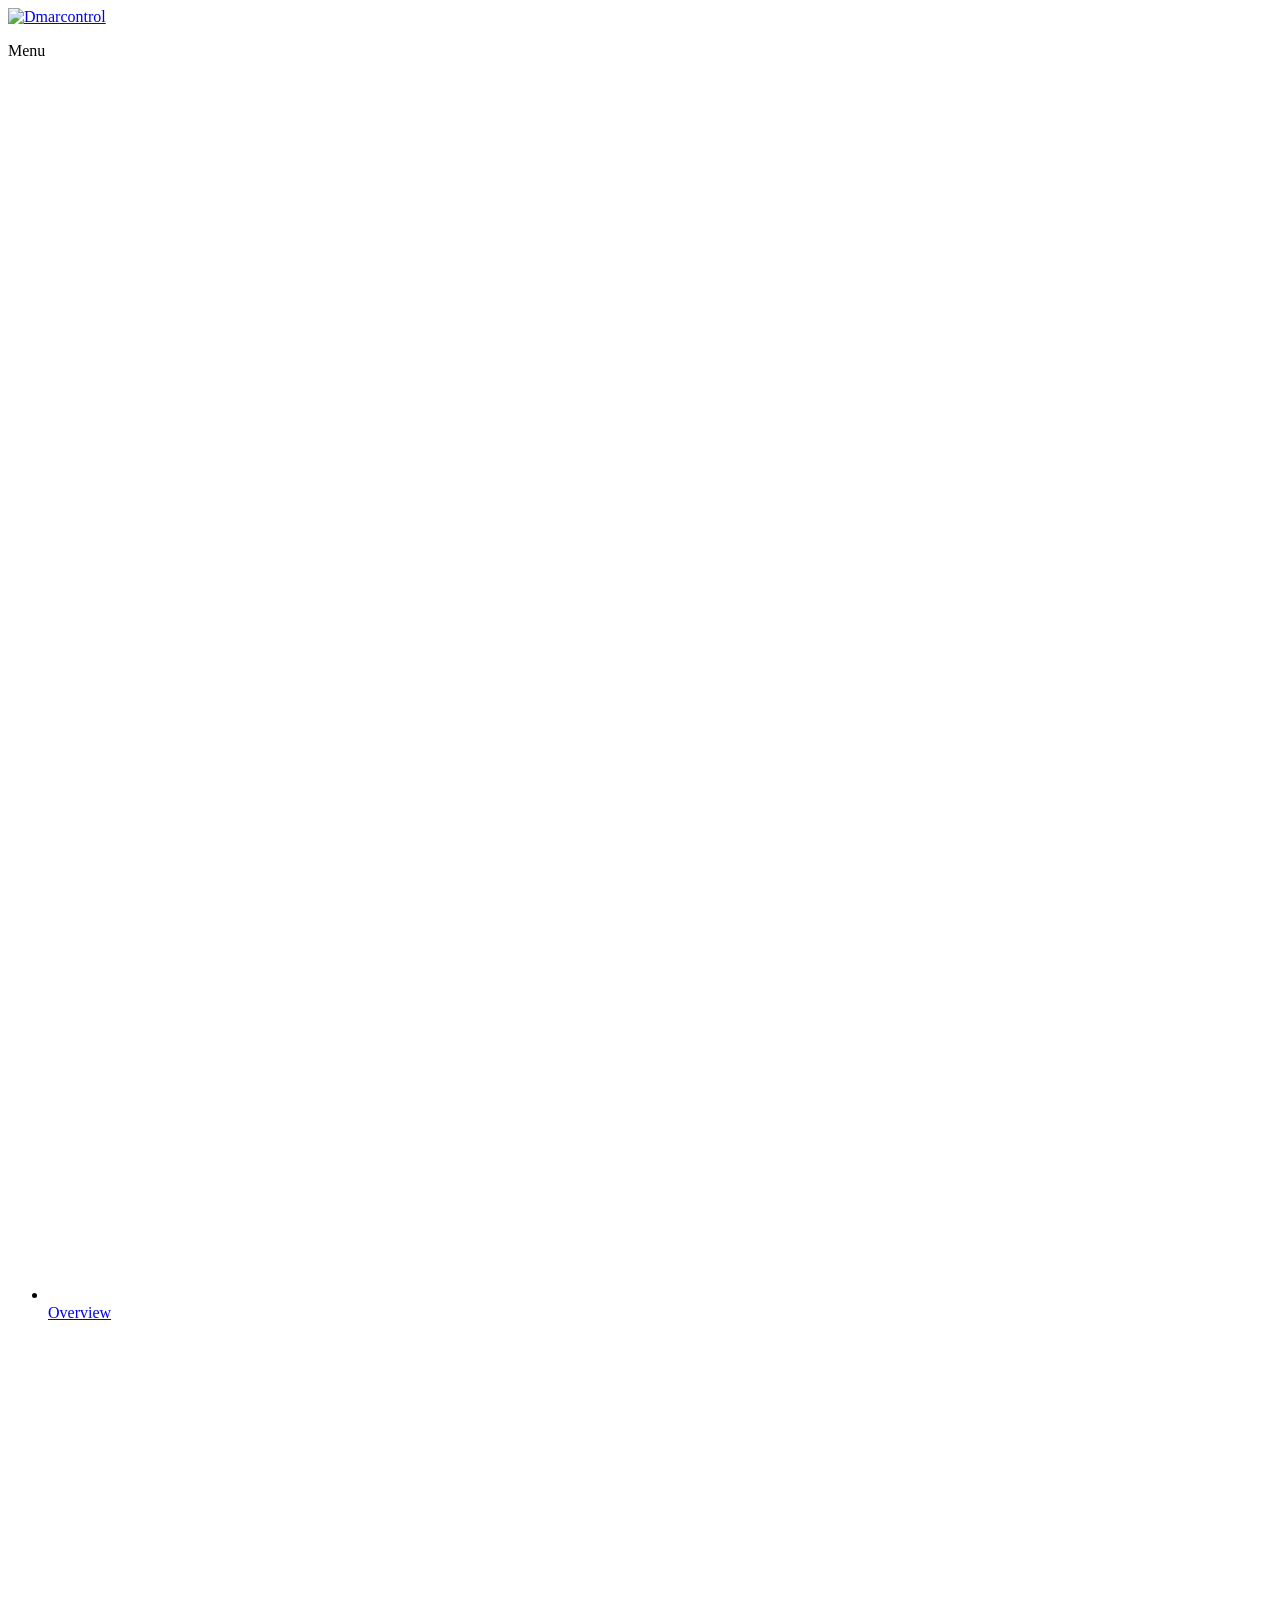
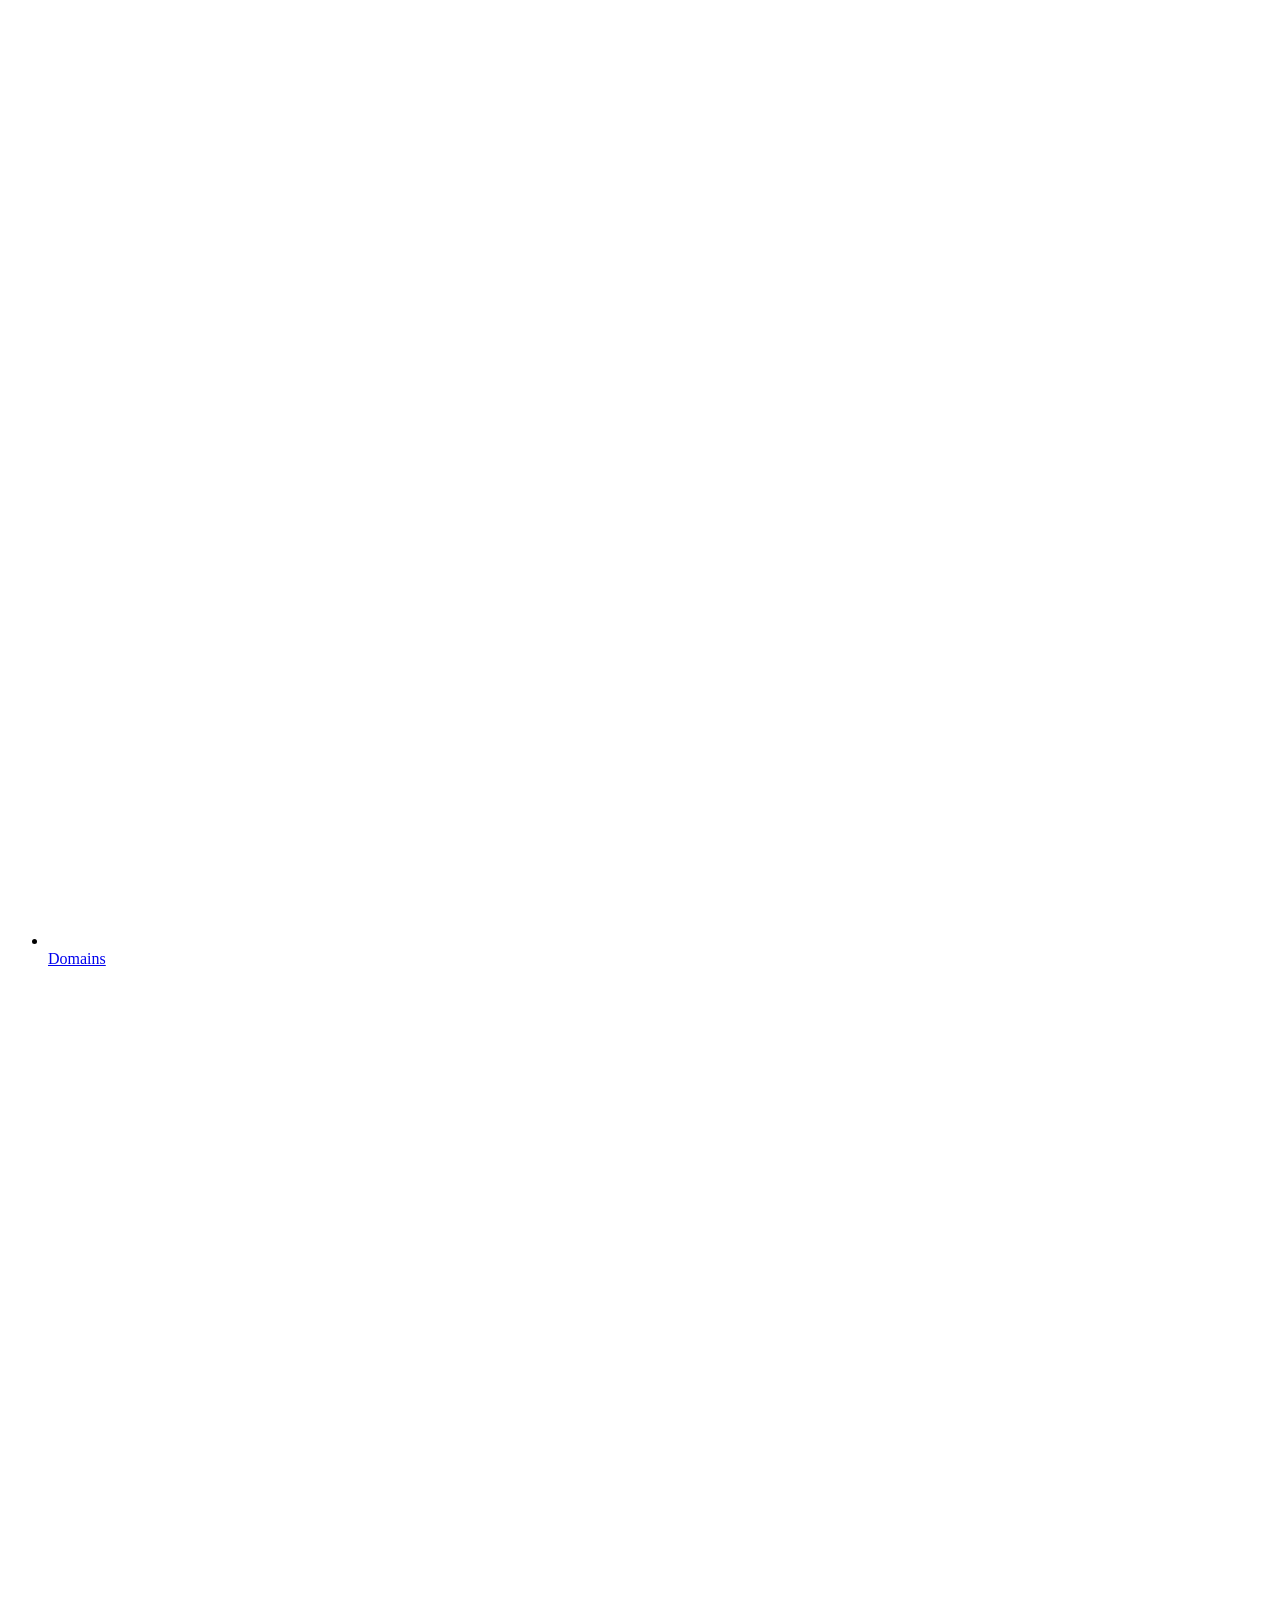
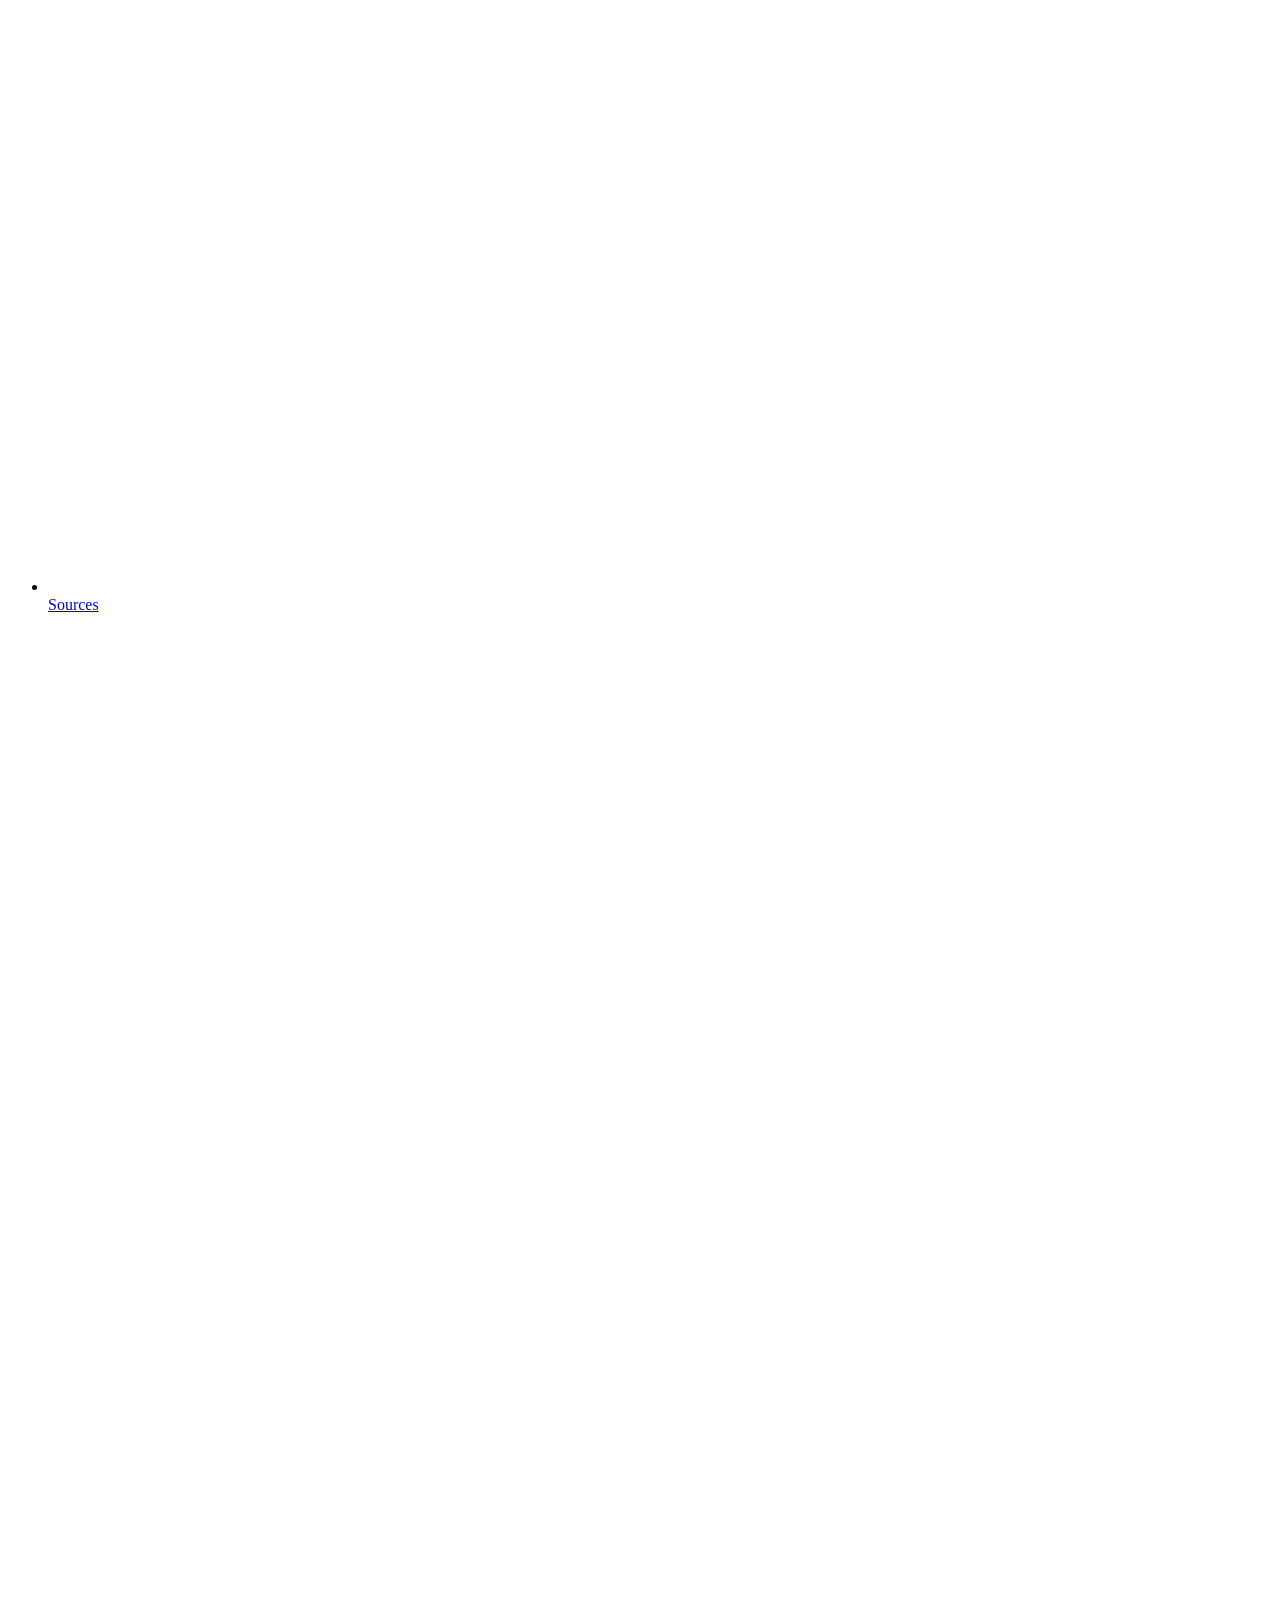
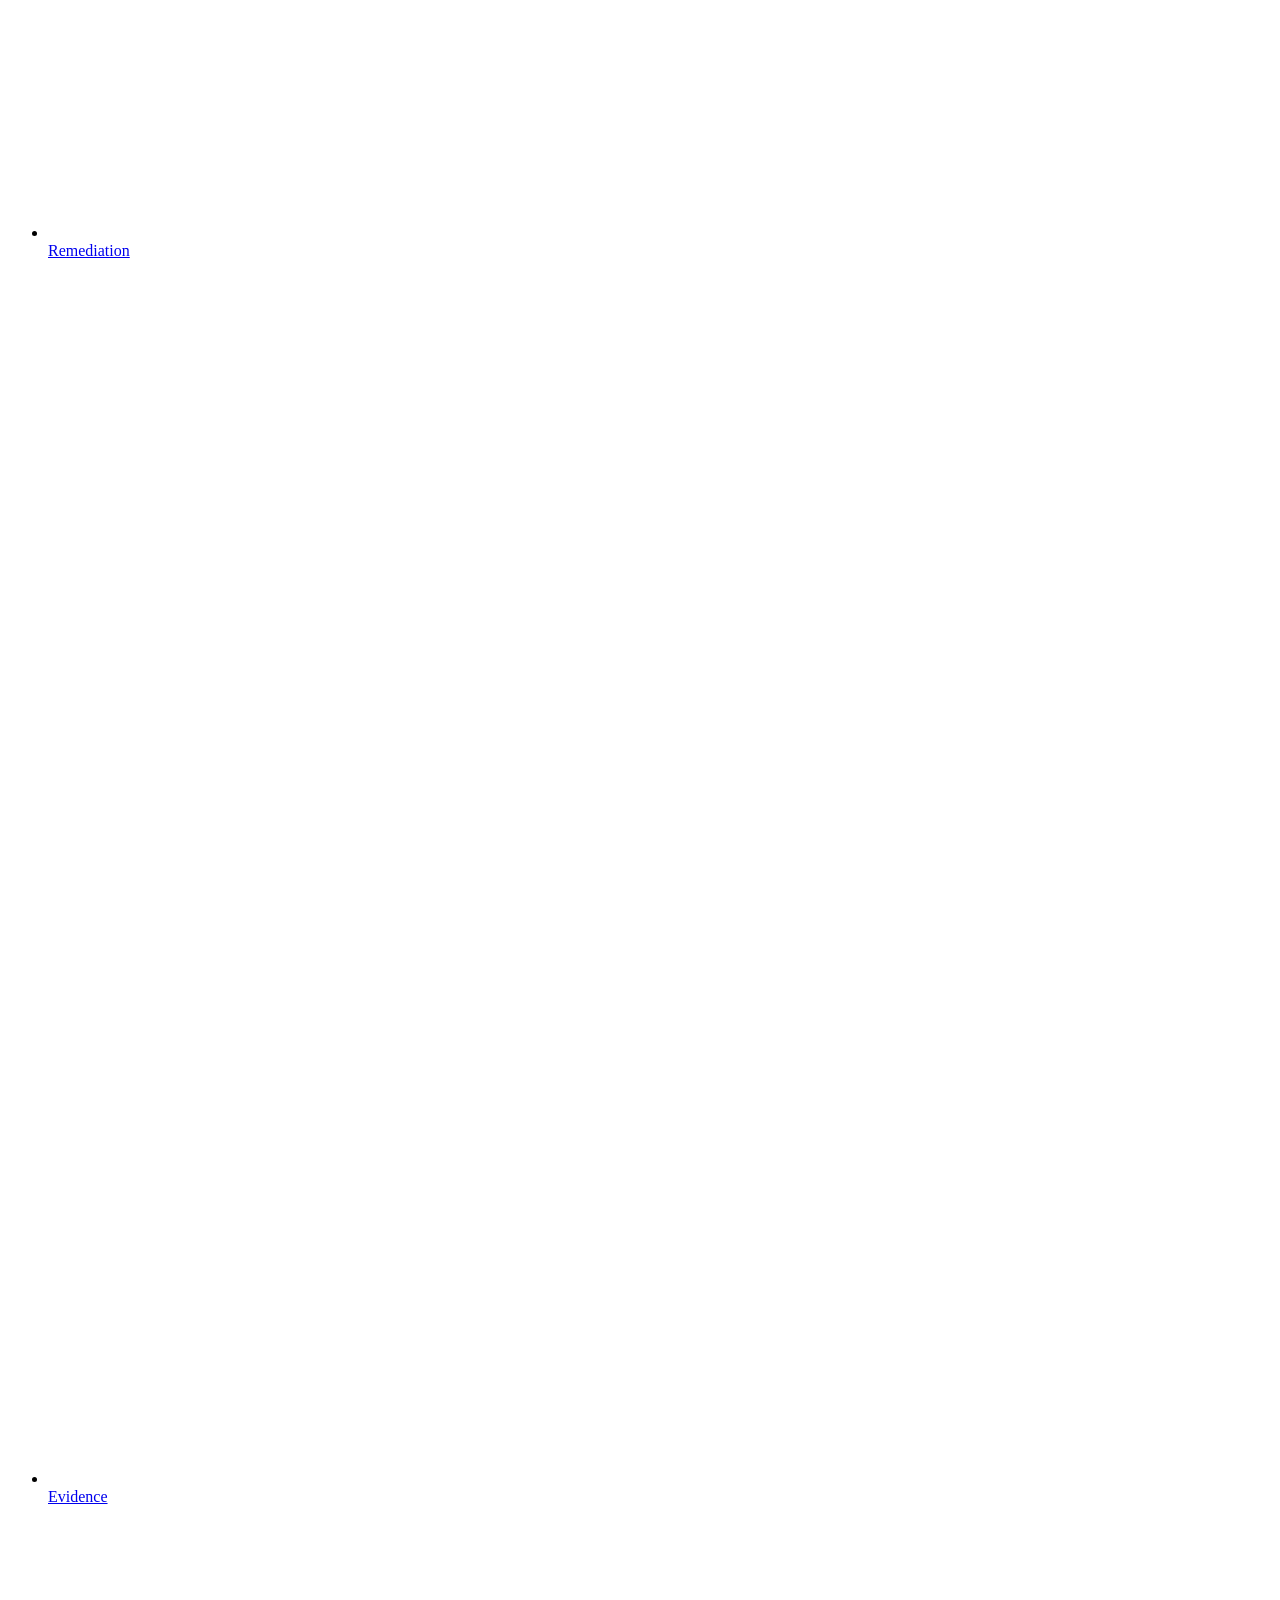
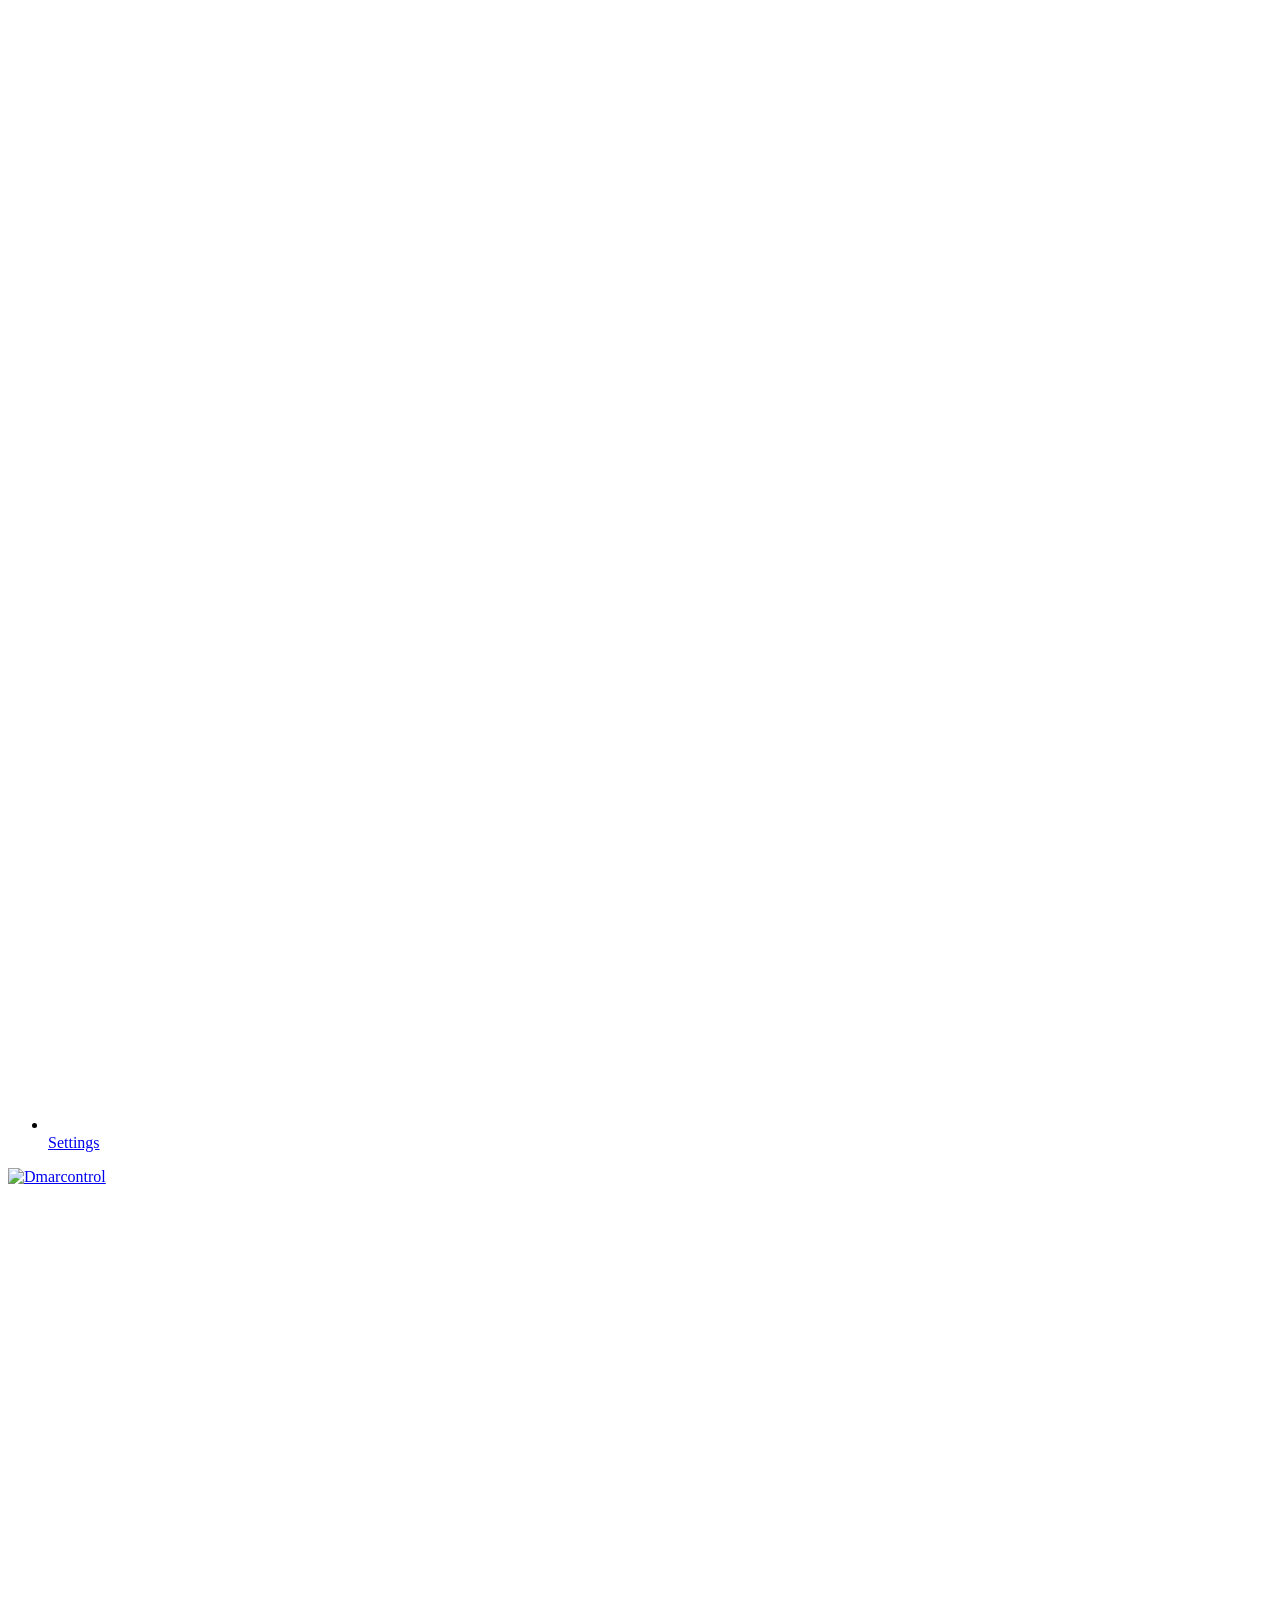
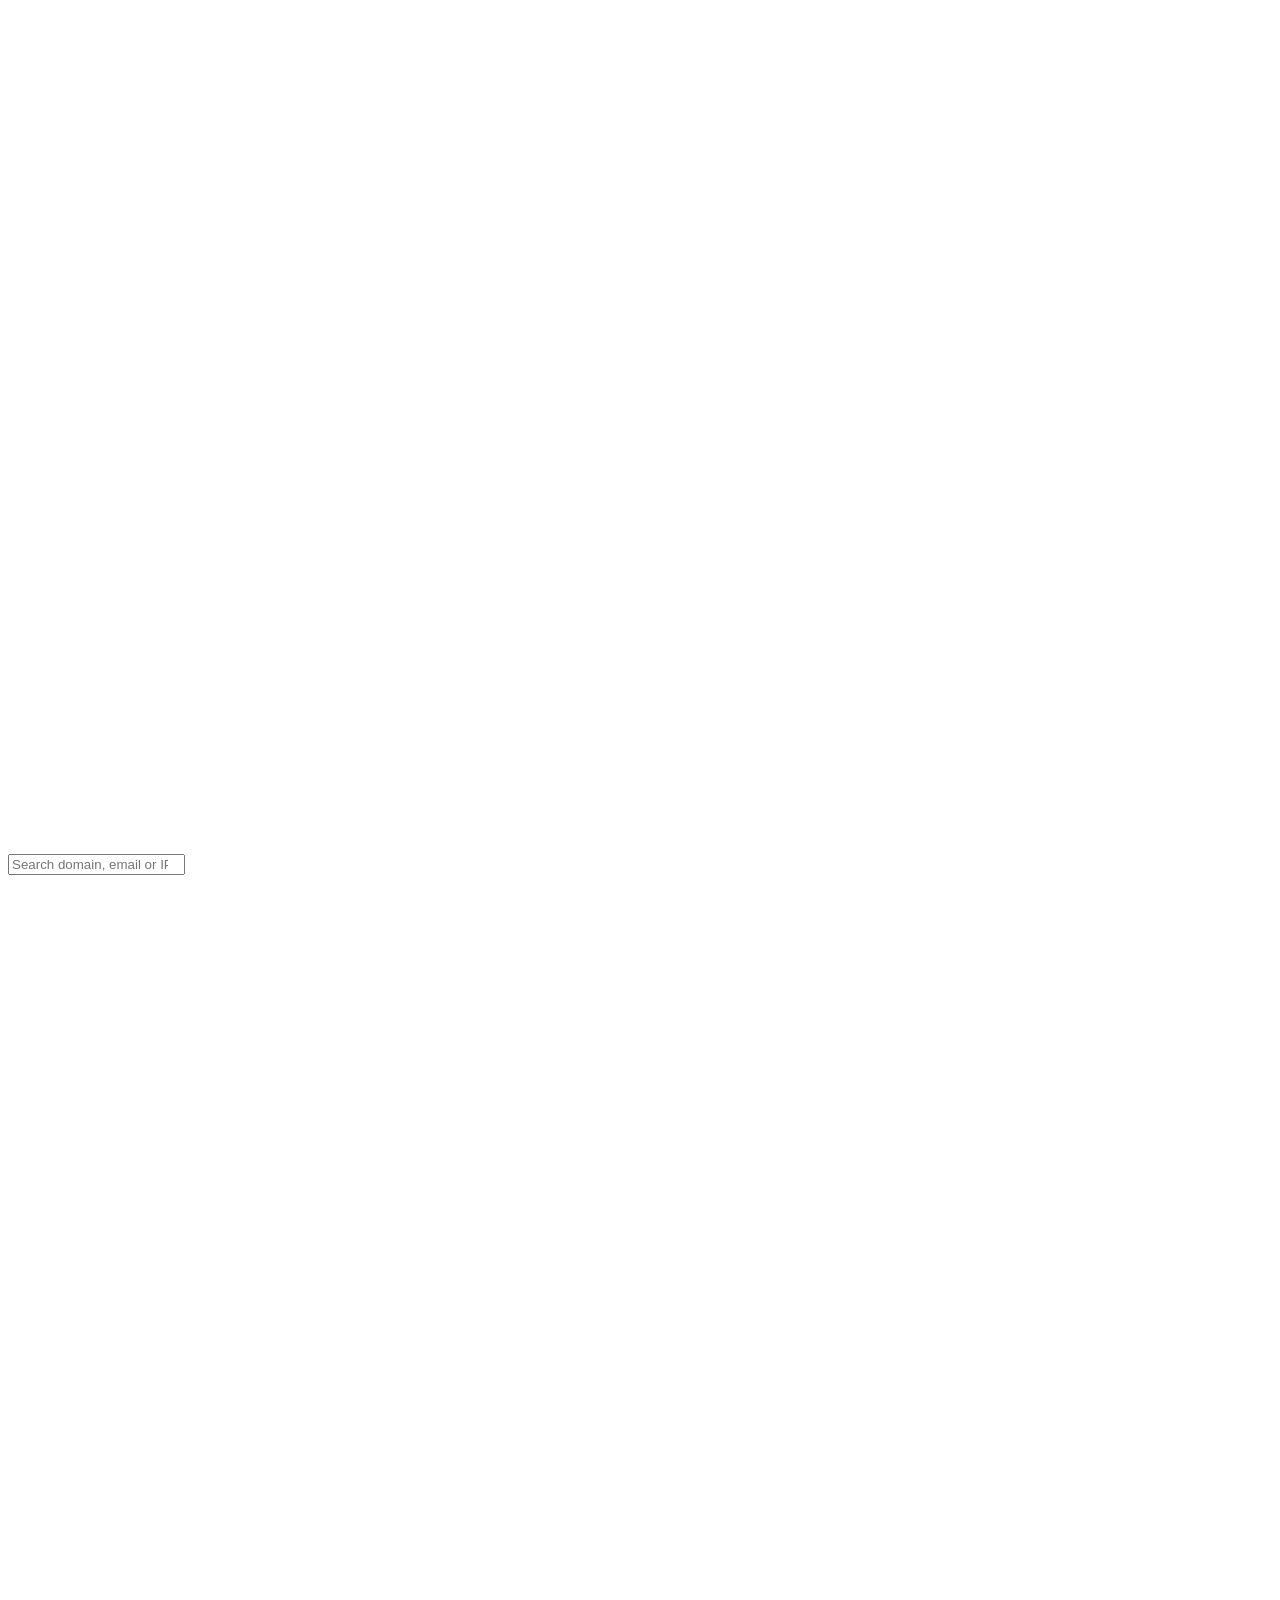
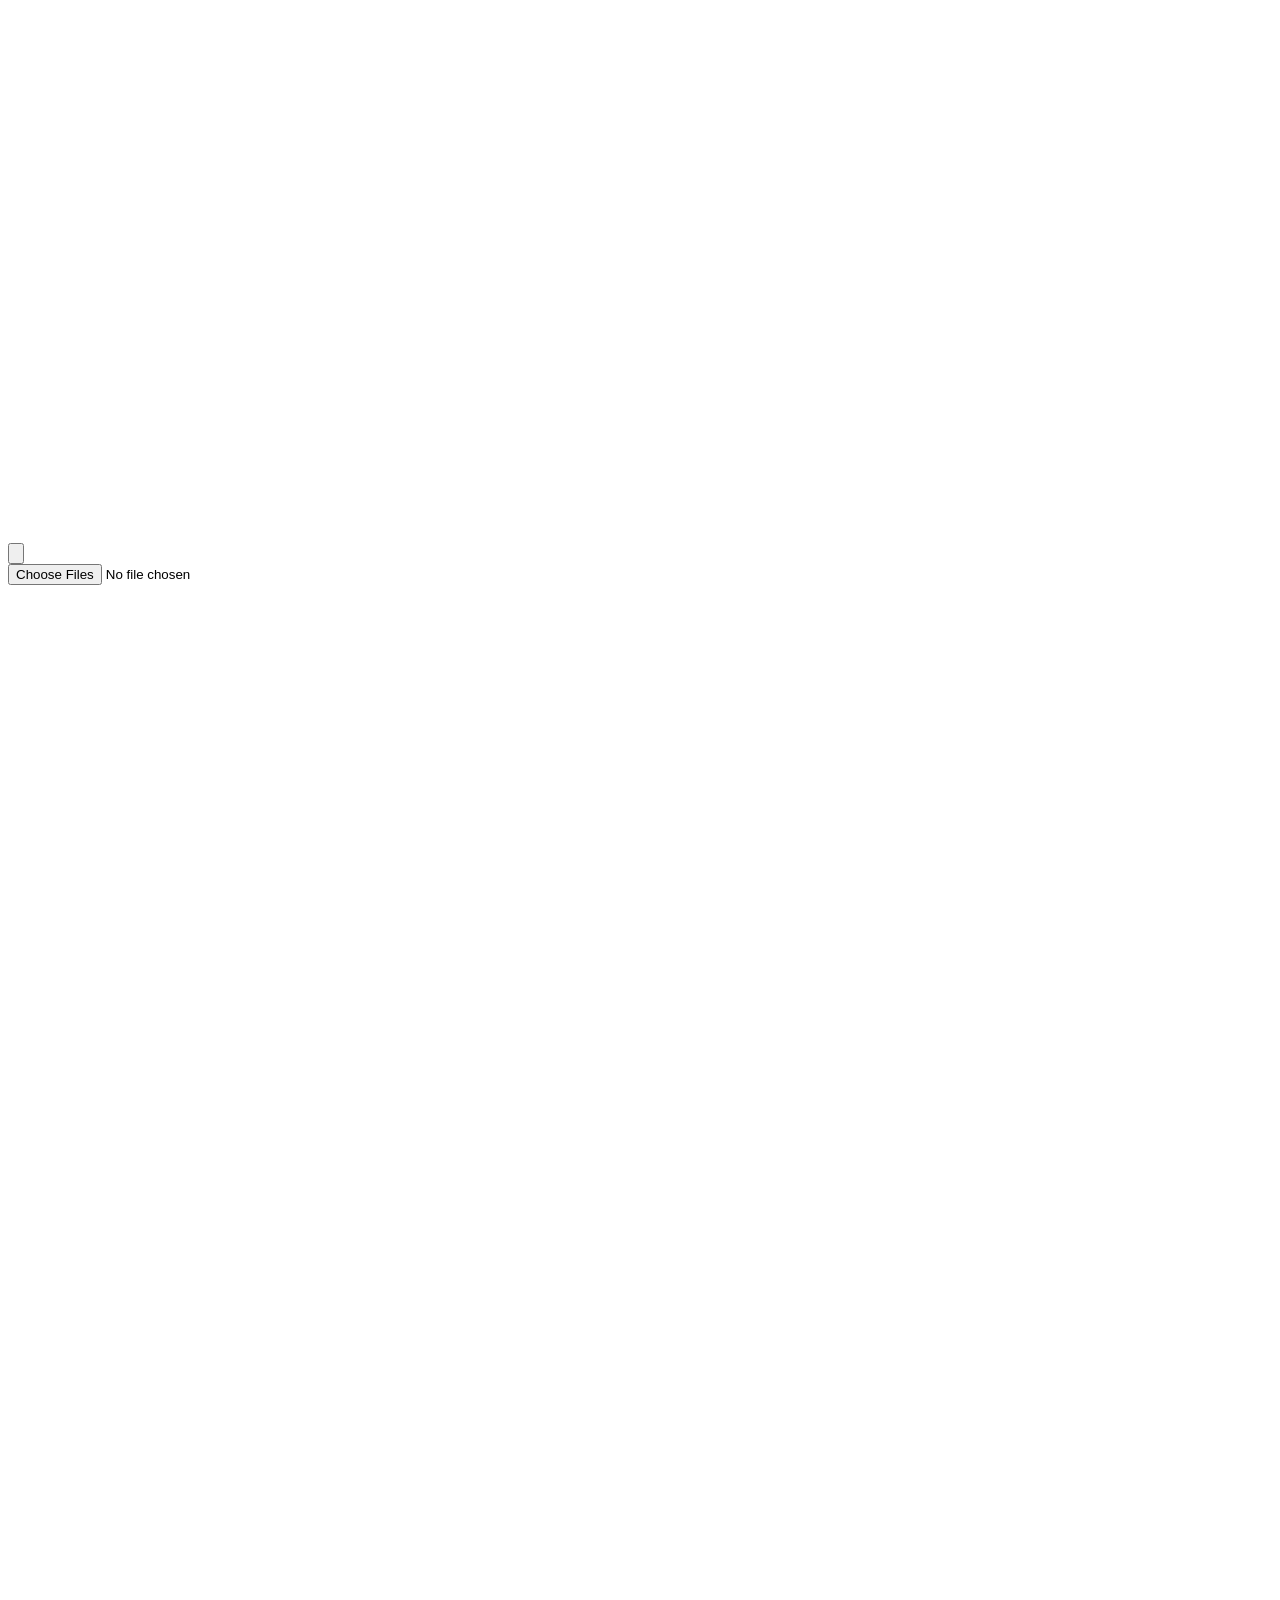
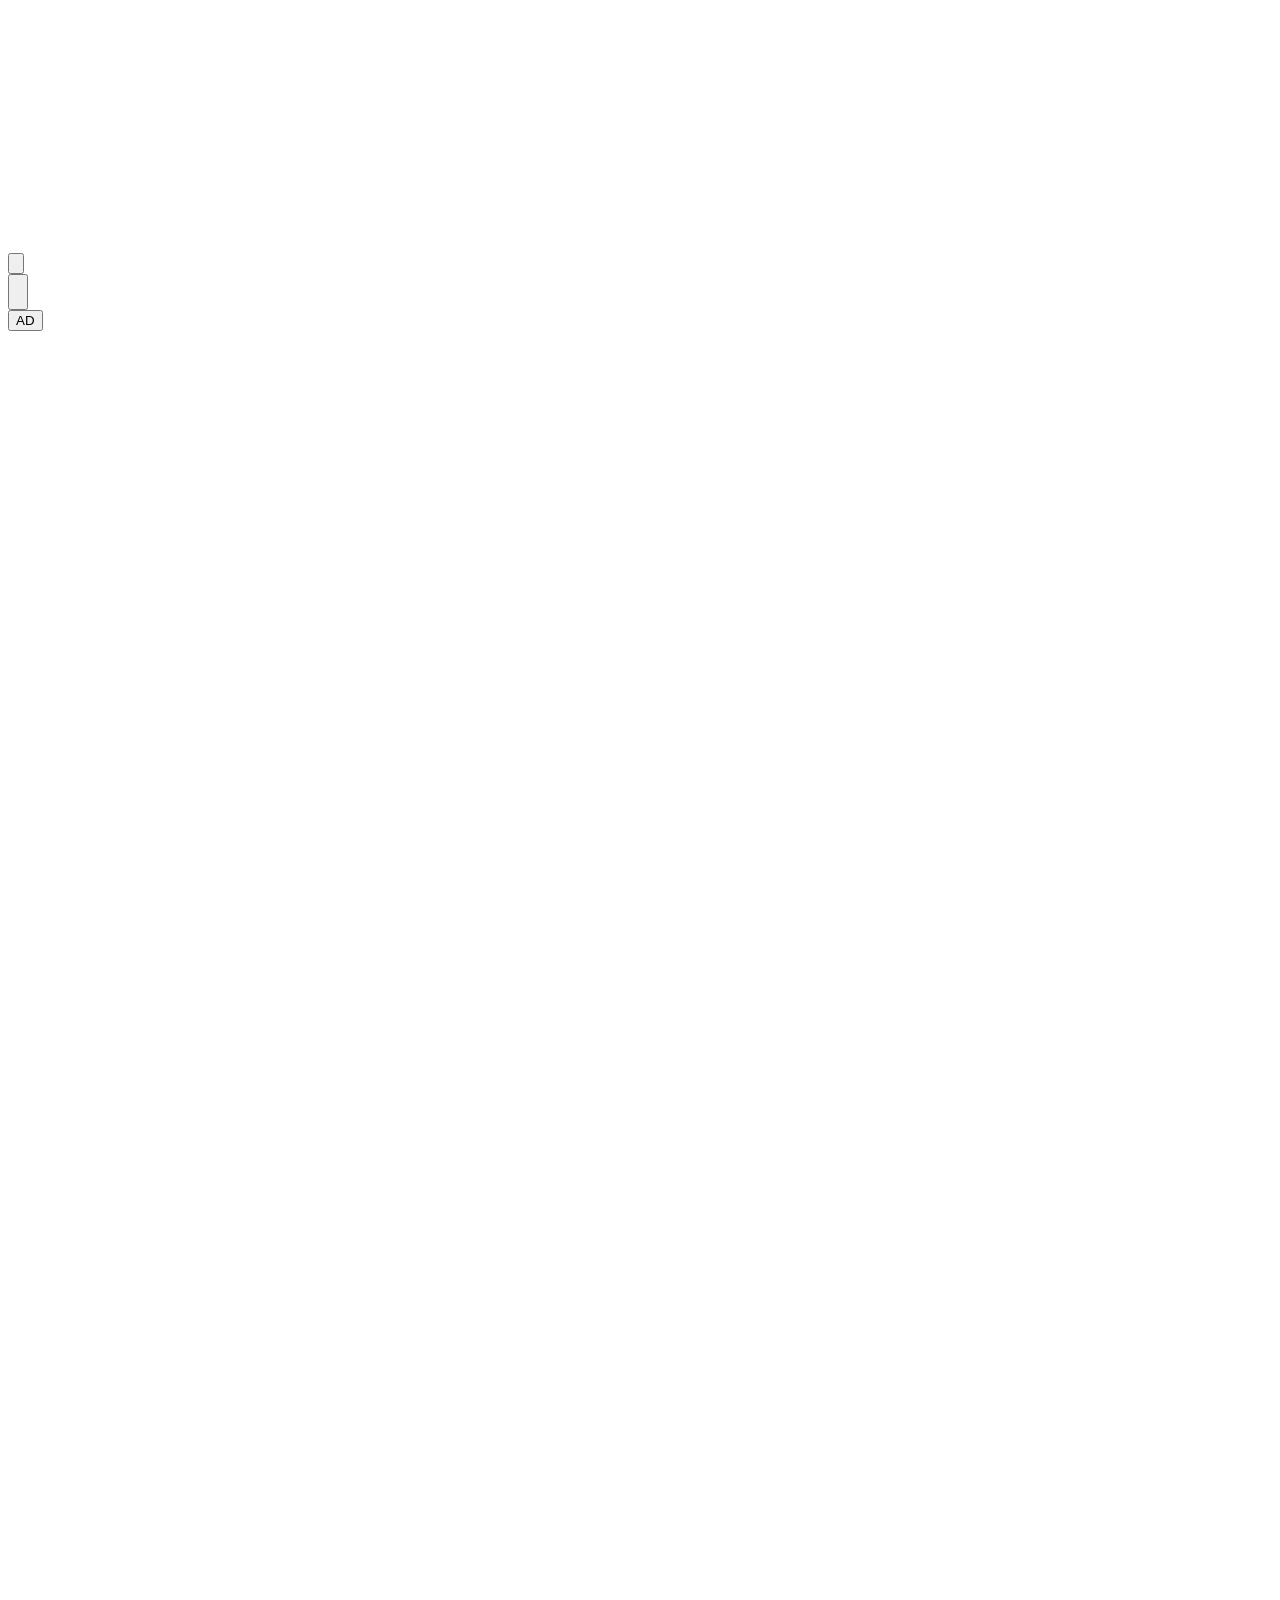
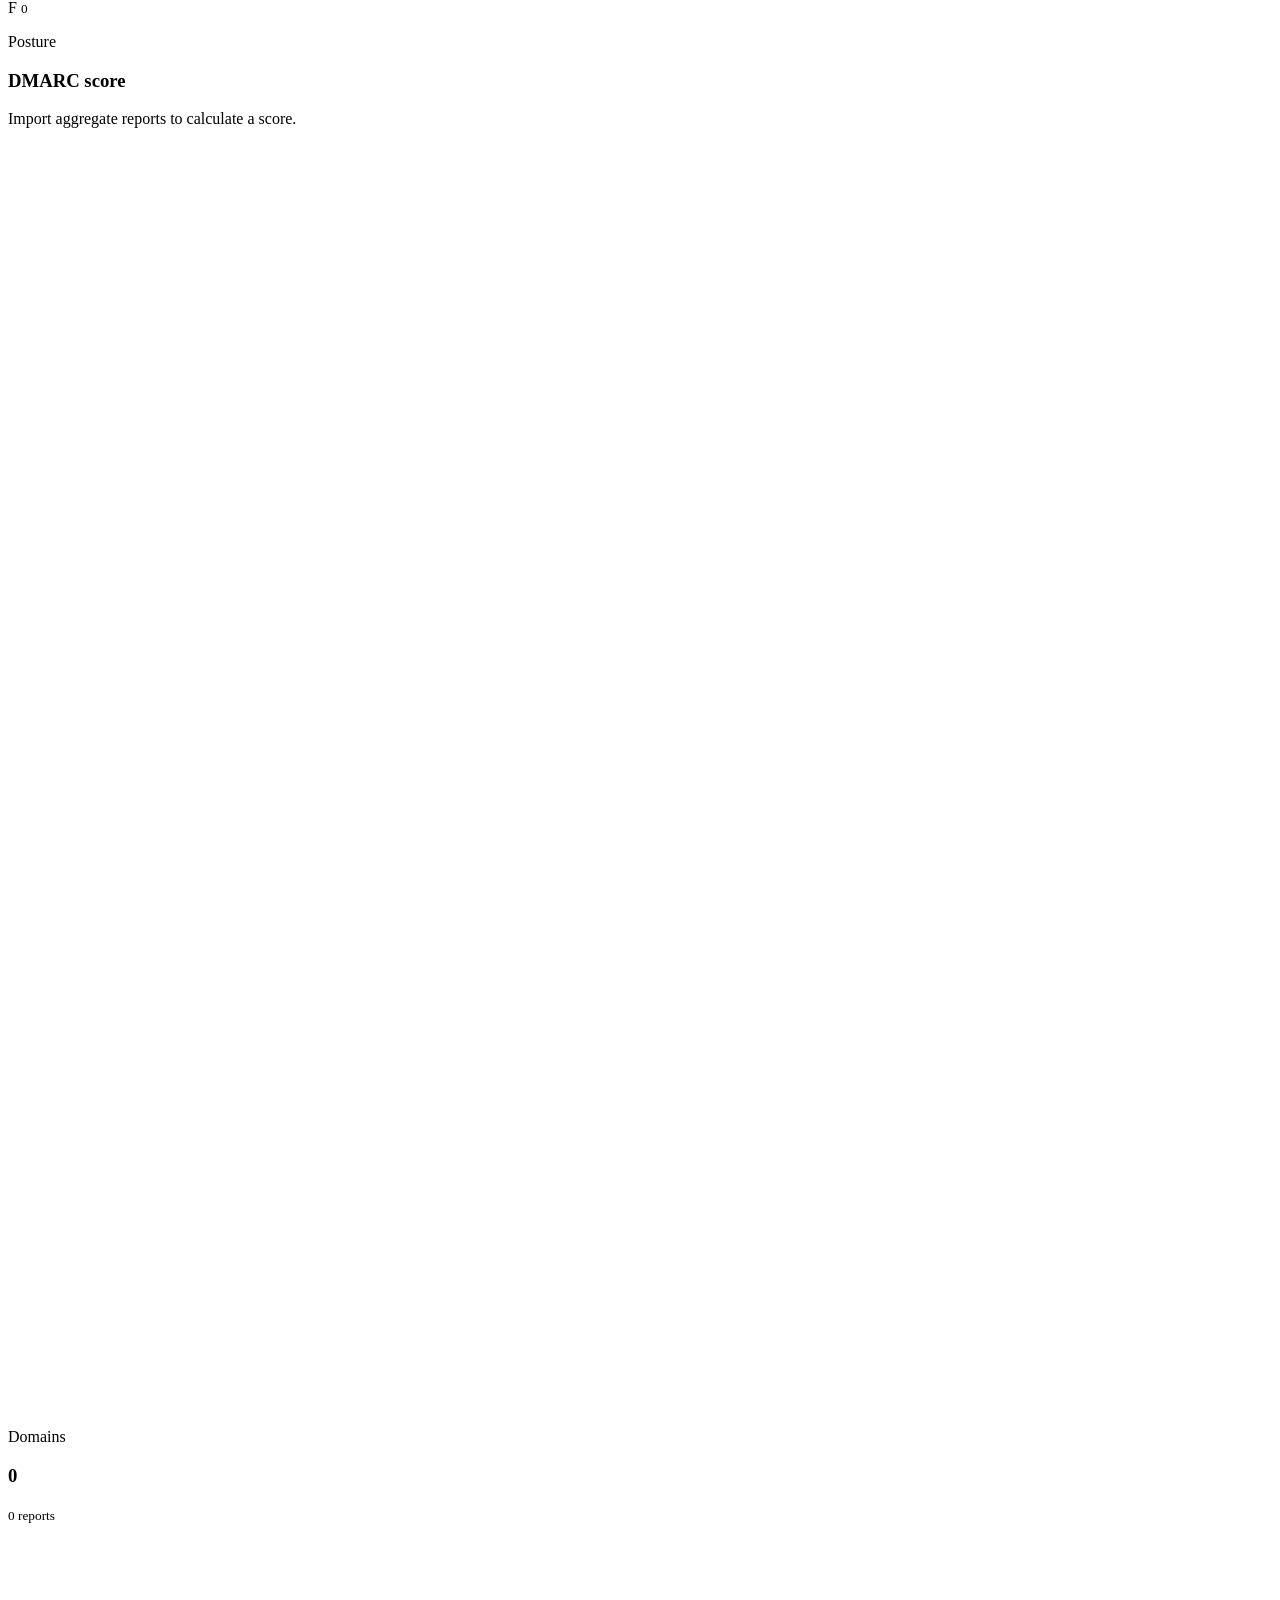
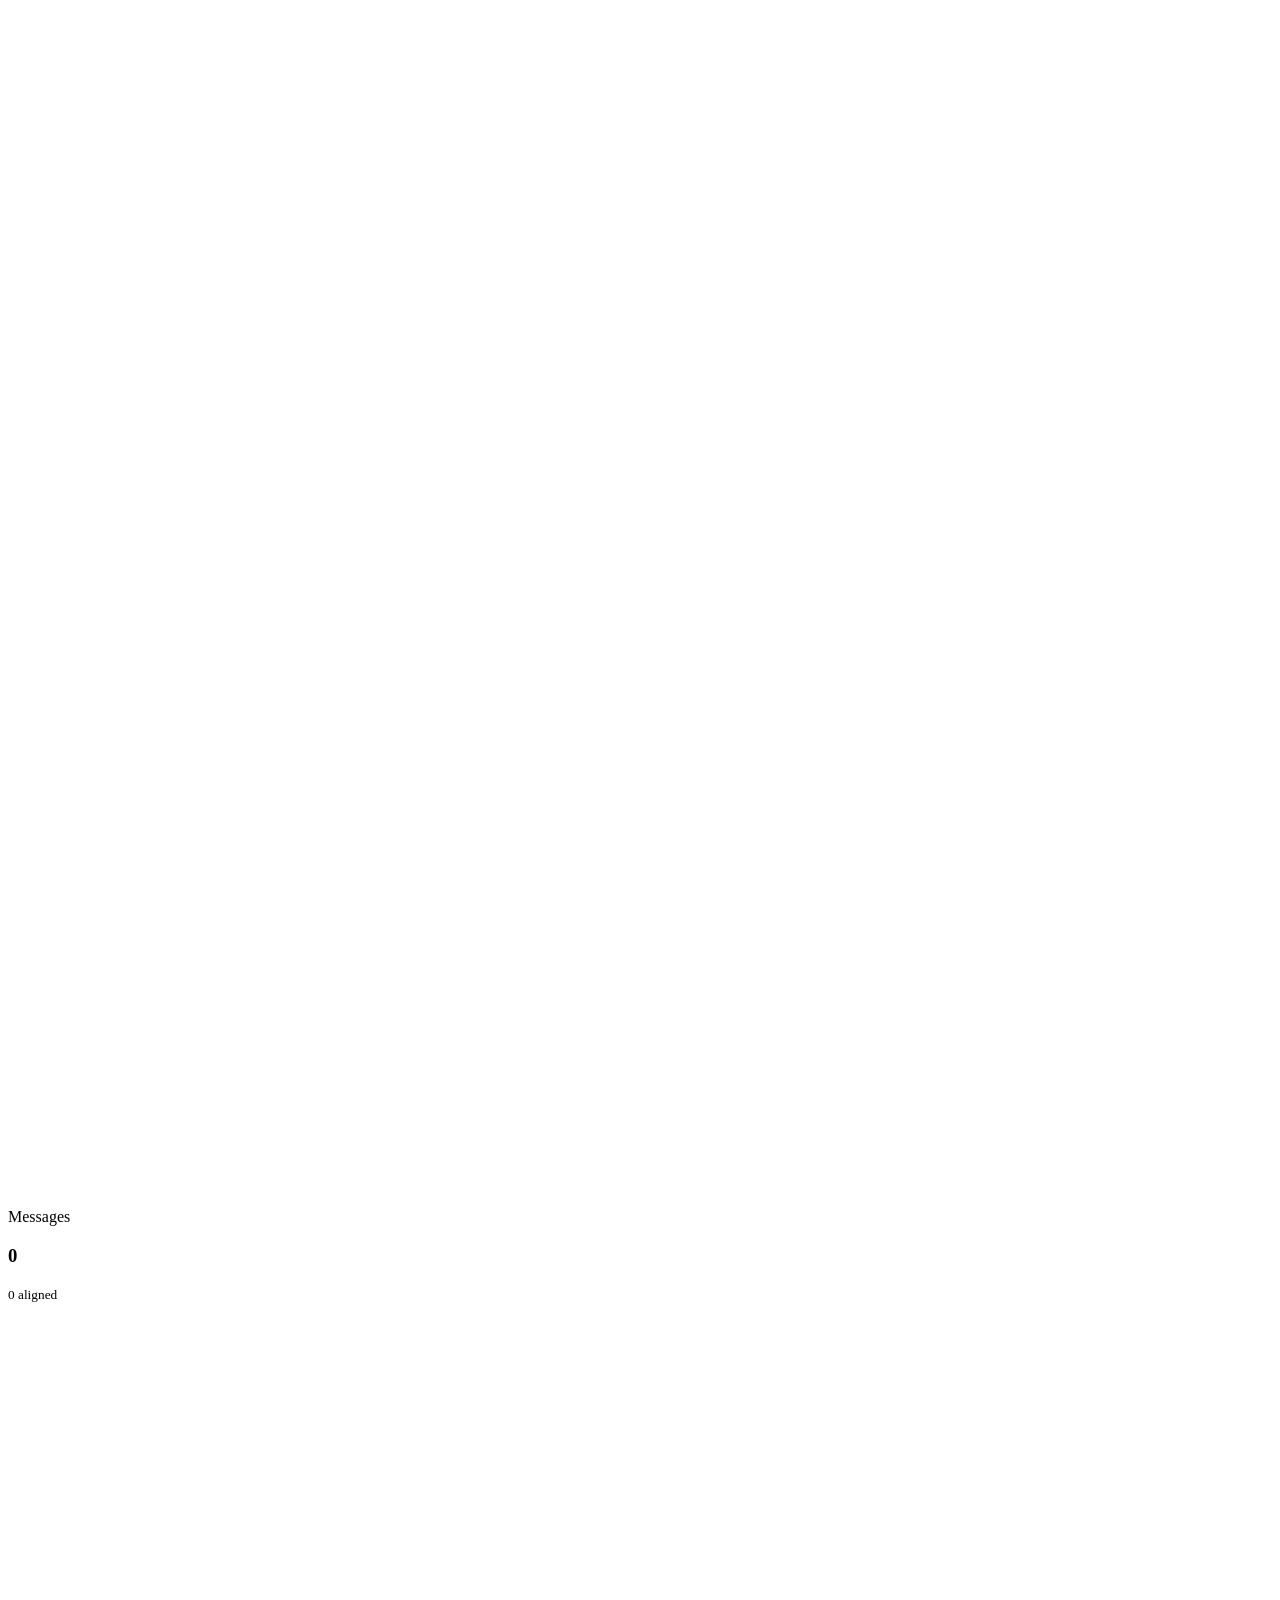
==== commit 5e8c92f3: "Add Docker publishing and global search" ====
--- a/static/index.html
+++ b/static/index.html
@@ -107,6 +107,16 @@
           <a class="navbar-brand d-lg-none d-flex align-items-center gap-2" href="/">
             <img class="app-logo app-logo-mobile" src="/assets/brand/dmarcontrol-logo.svg" alt="Dmarcontrol">
           </a>
+          <div class="global-search">
+            <label class="global-search-input" for="global-search-input">
+              <svg viewBox="0 0 24 24" fill="none" focusable="false" aria-hidden="true">
+                <path d="M10.5 18a7.5 7.5 0 1 0 0-15 7.5 7.5 0 0 0 0 15z" />
+                <path d="M16 16l5 5" />
+              </svg>
+              <input id="global-search-input" type="search" autocomplete="off" placeholder="Search domain, email or IP" aria-label="Search domain, email or IP" aria-expanded="false" aria-controls="global-search-results">
+            </label>
+            <div id="global-search-results" class="global-search-results" hidden></div>
+          </div>
           <div class="header-actions">
             <a class="btn btn-icon btn-soft-primary" href="/api/export/reports.csv" title="Export CSV" aria-label="Export CSV">
               <svg viewBox="0 0 24 24" fill="none" focusable="false" aria-hidden="true">
@@ -271,6 +281,12 @@
                   <h4 class="card-title mb-1">Compliance trend</h4>
                   <p class="mb-0 text-muted">Aggregate volume and aligned traffic over time</p>
                 </div>
+                <div class="trend-range" role="group" aria-label="Timeline range">
+                  <button type="button" data-trend-range="1d" aria-pressed="false">24h</button>
+                  <button type="button" data-trend-range="7d" aria-pressed="false">7j</button>
+                  <button type="button" data-trend-range="30d" class="active" aria-pressed="true">30j</button>
+                  <button type="button" data-trend-range="365d" aria-pressed="false">1an</button>
+                </div>
               </div>
               <div class="card-body trend-card-body">
                 <div id="trend" class="trend"></div>
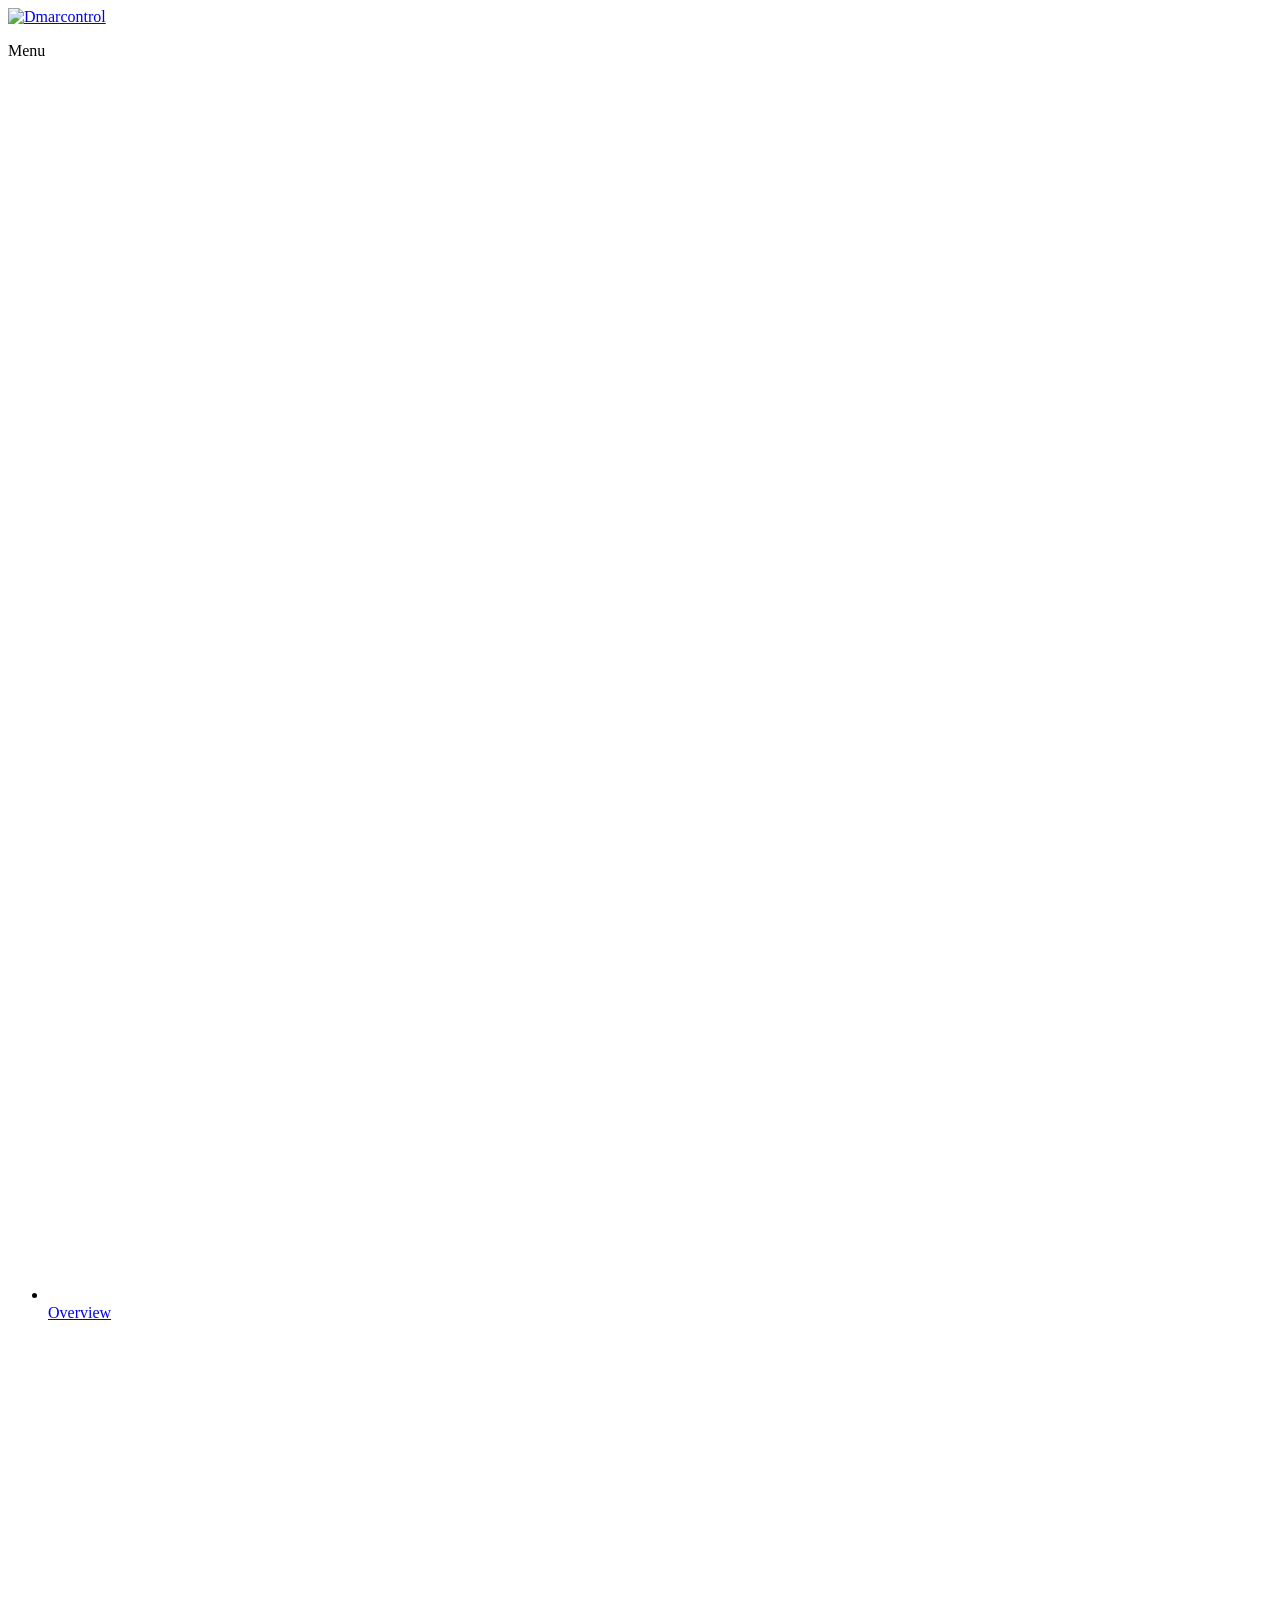
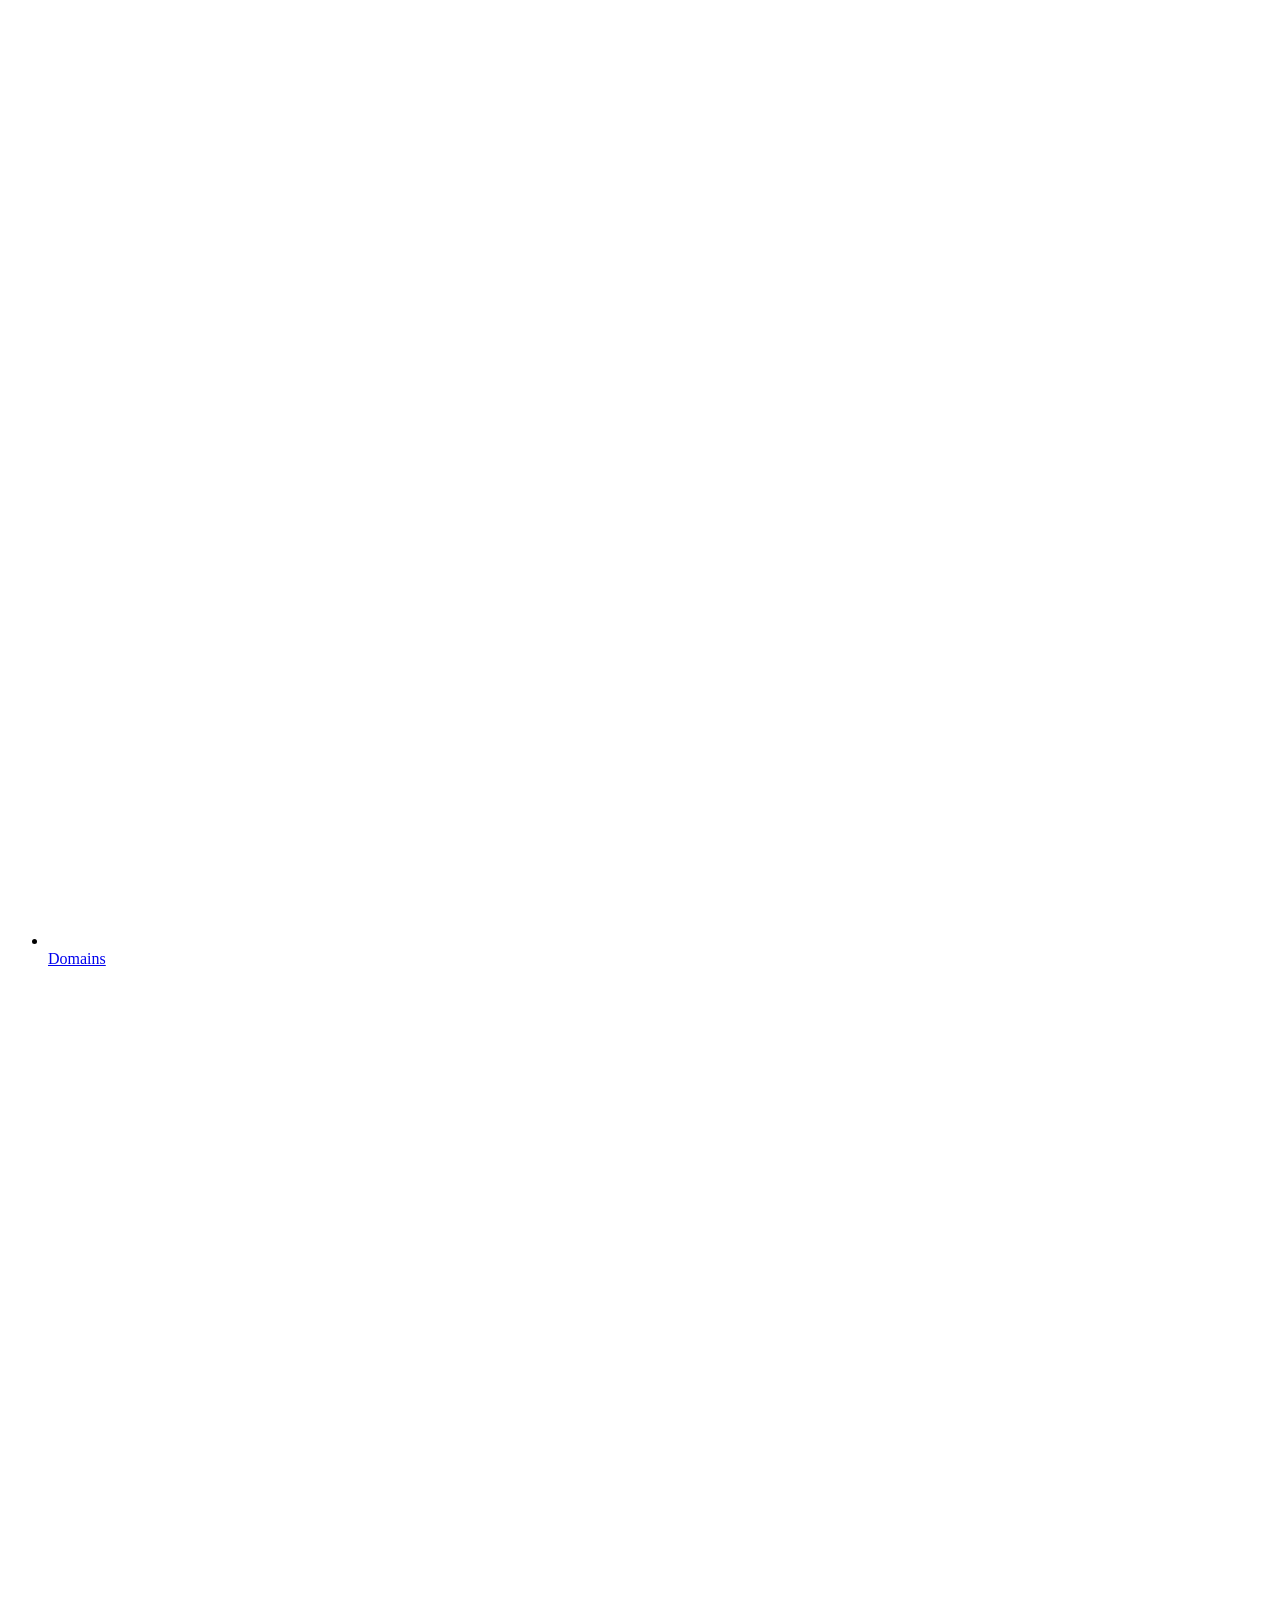
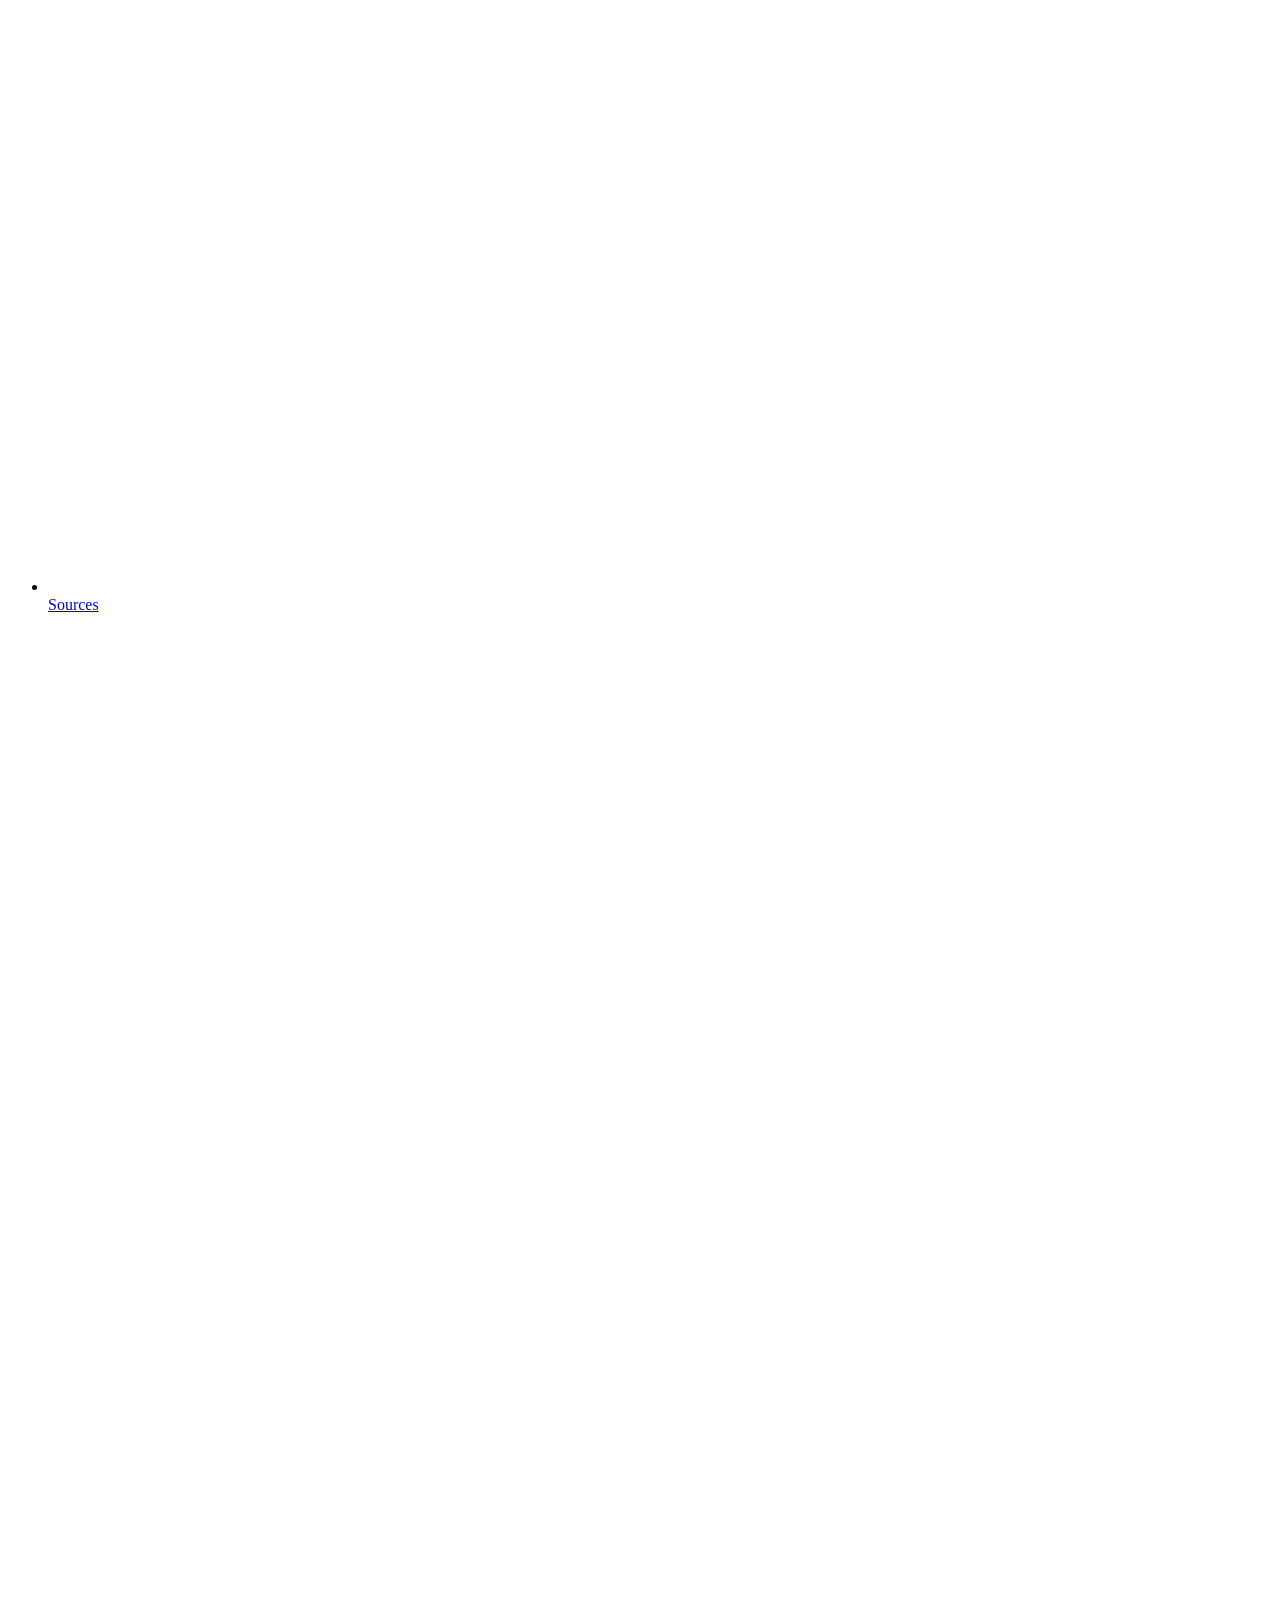
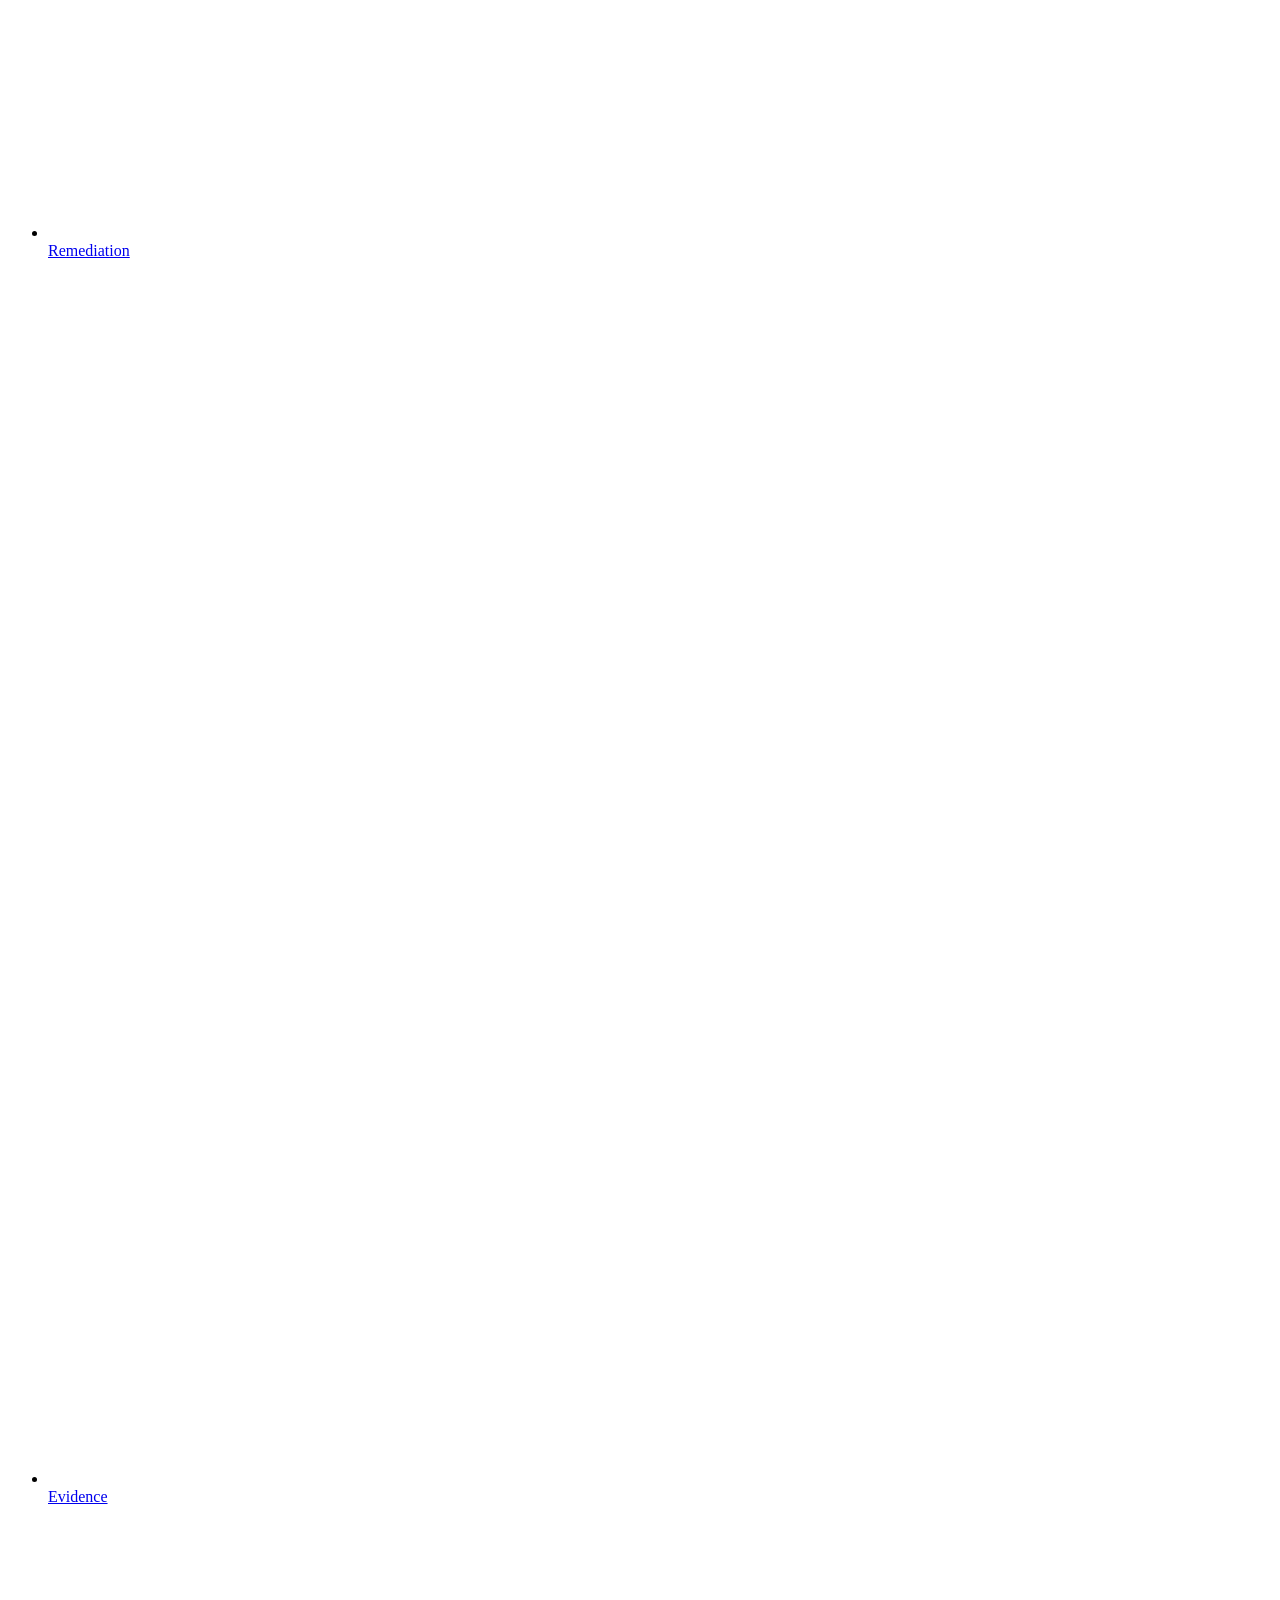
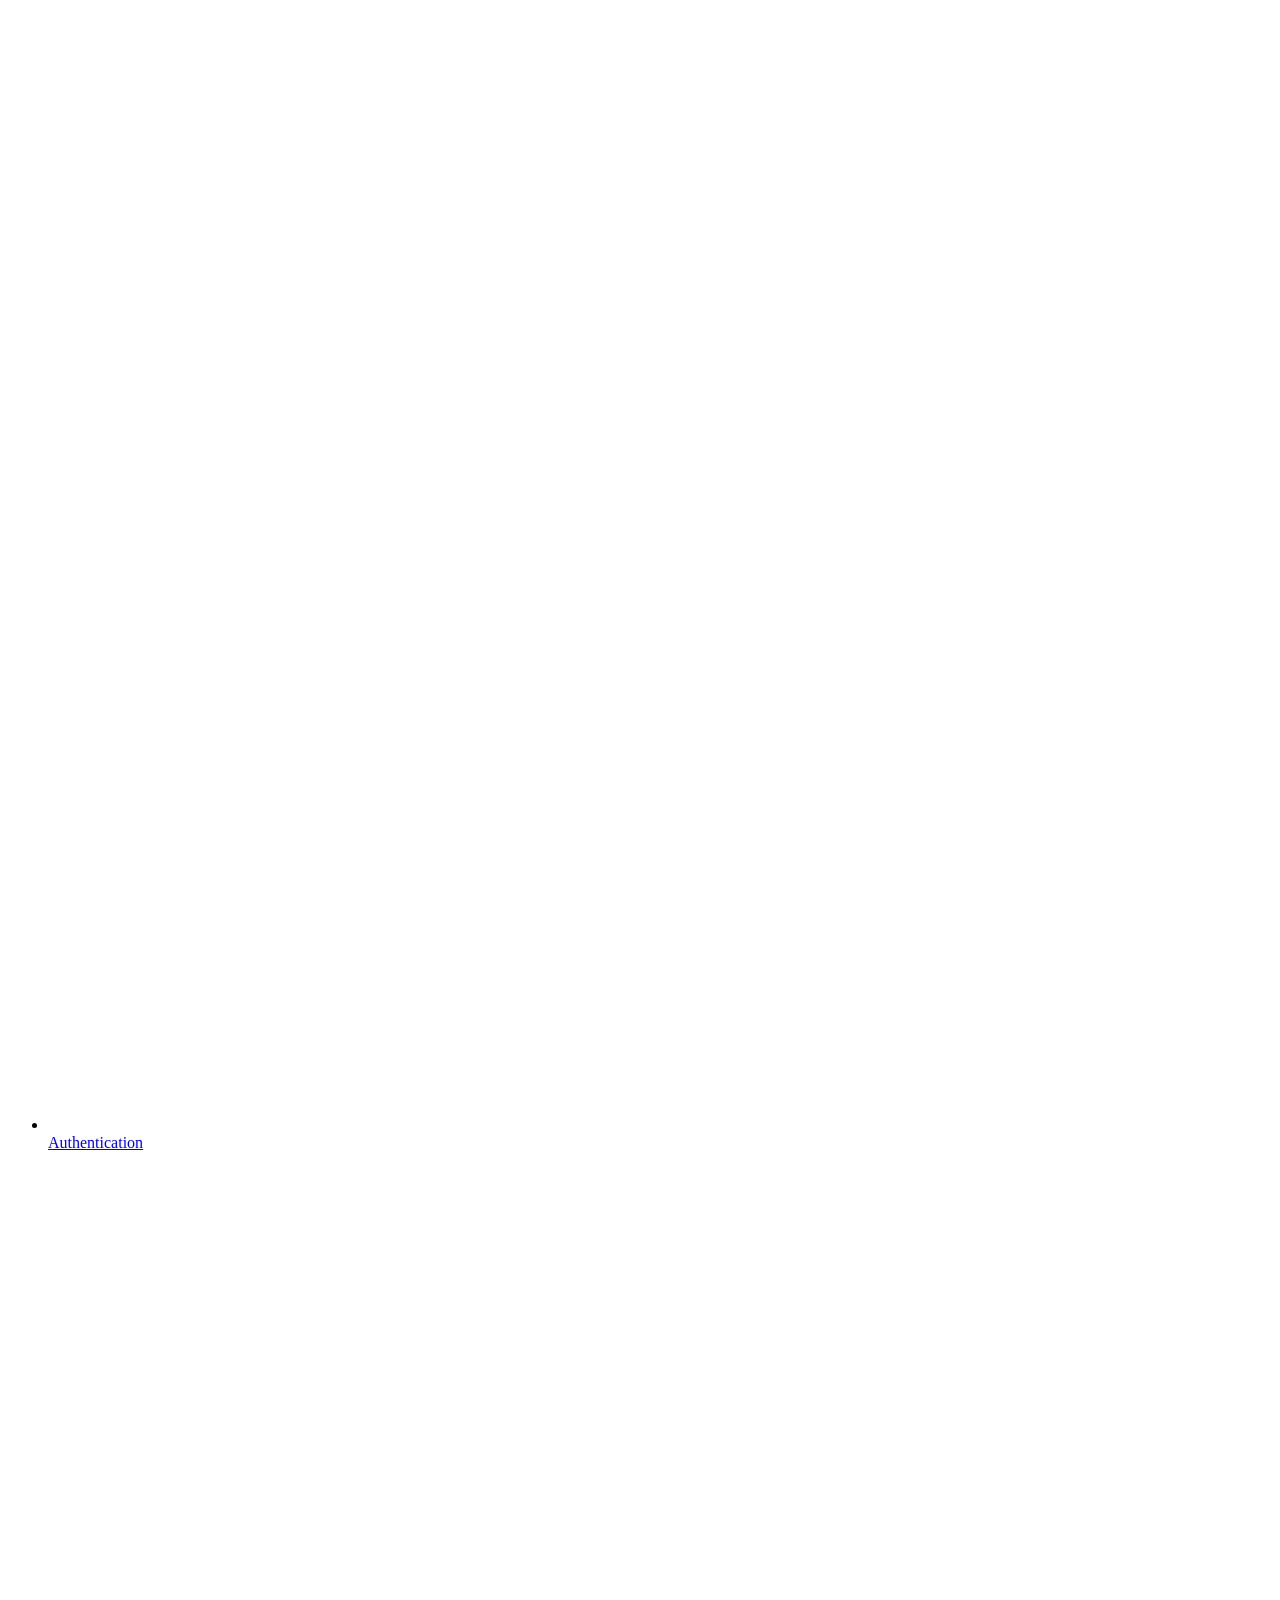
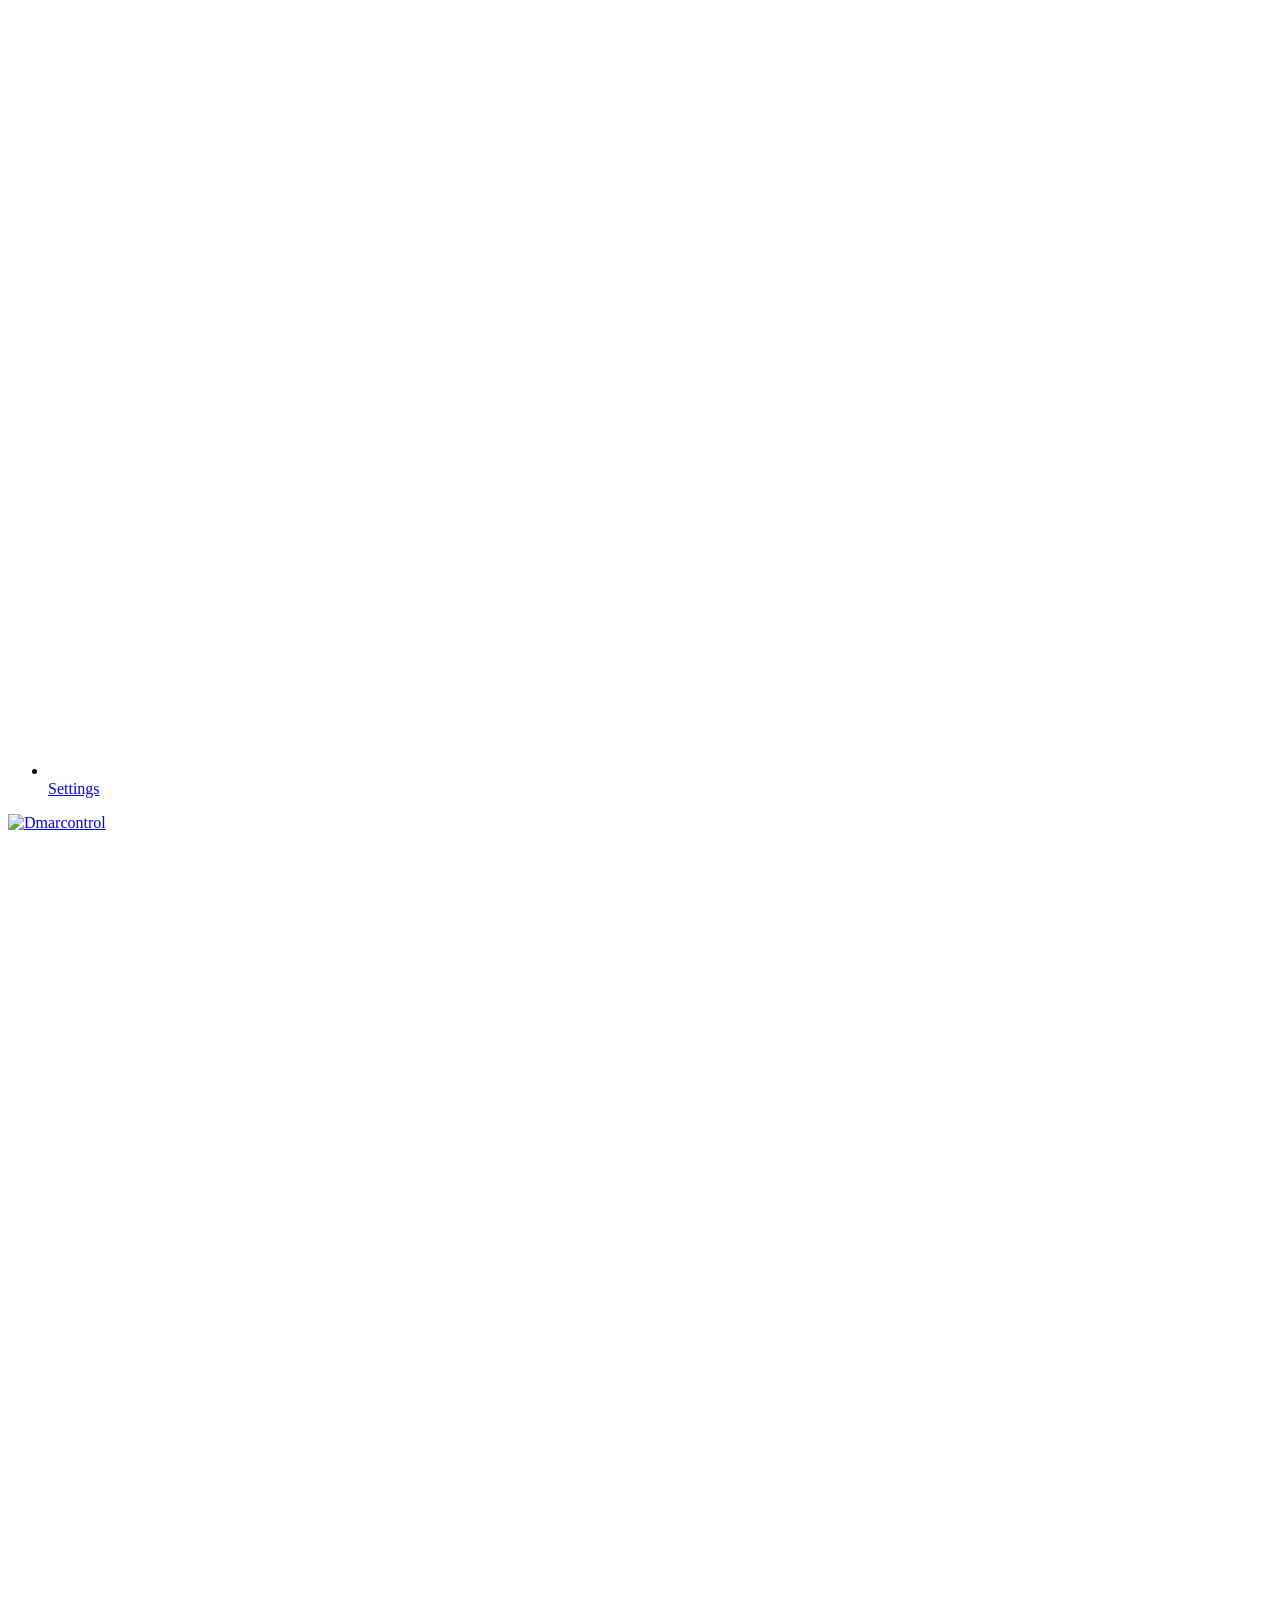
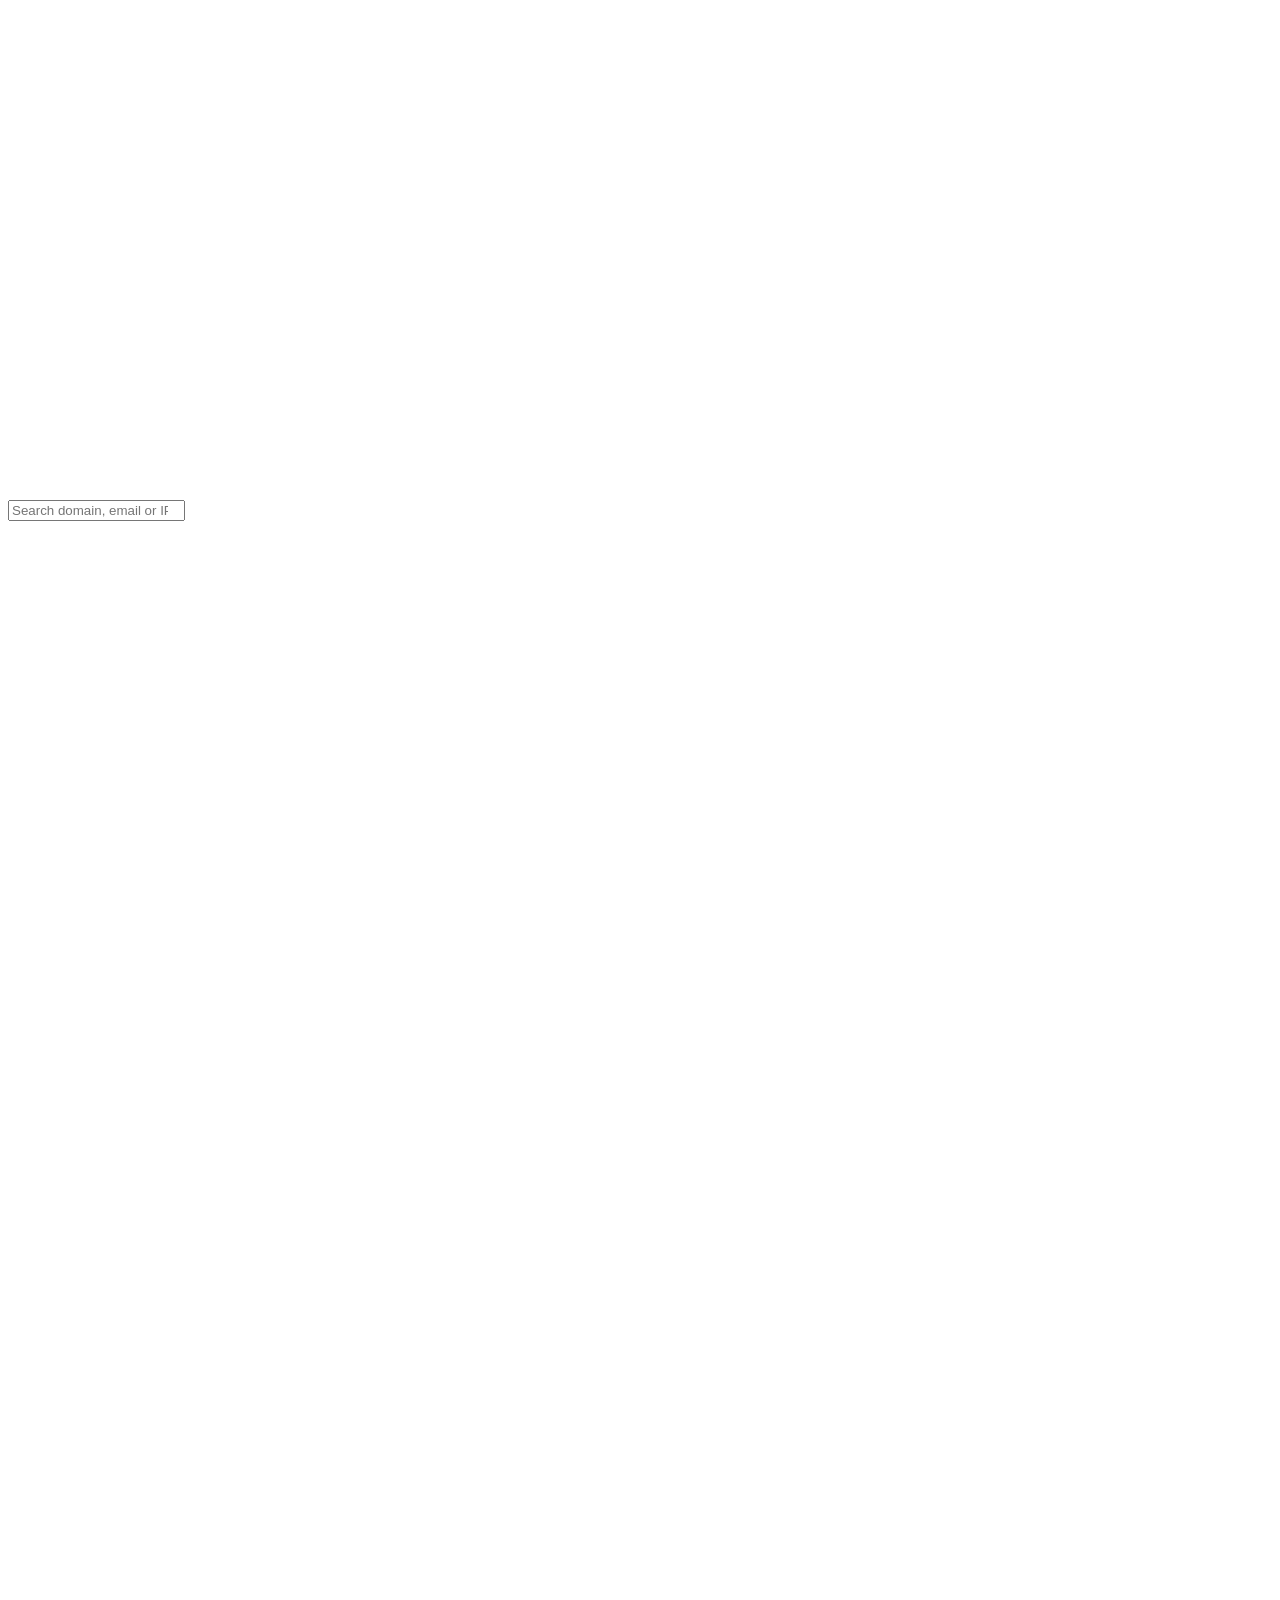
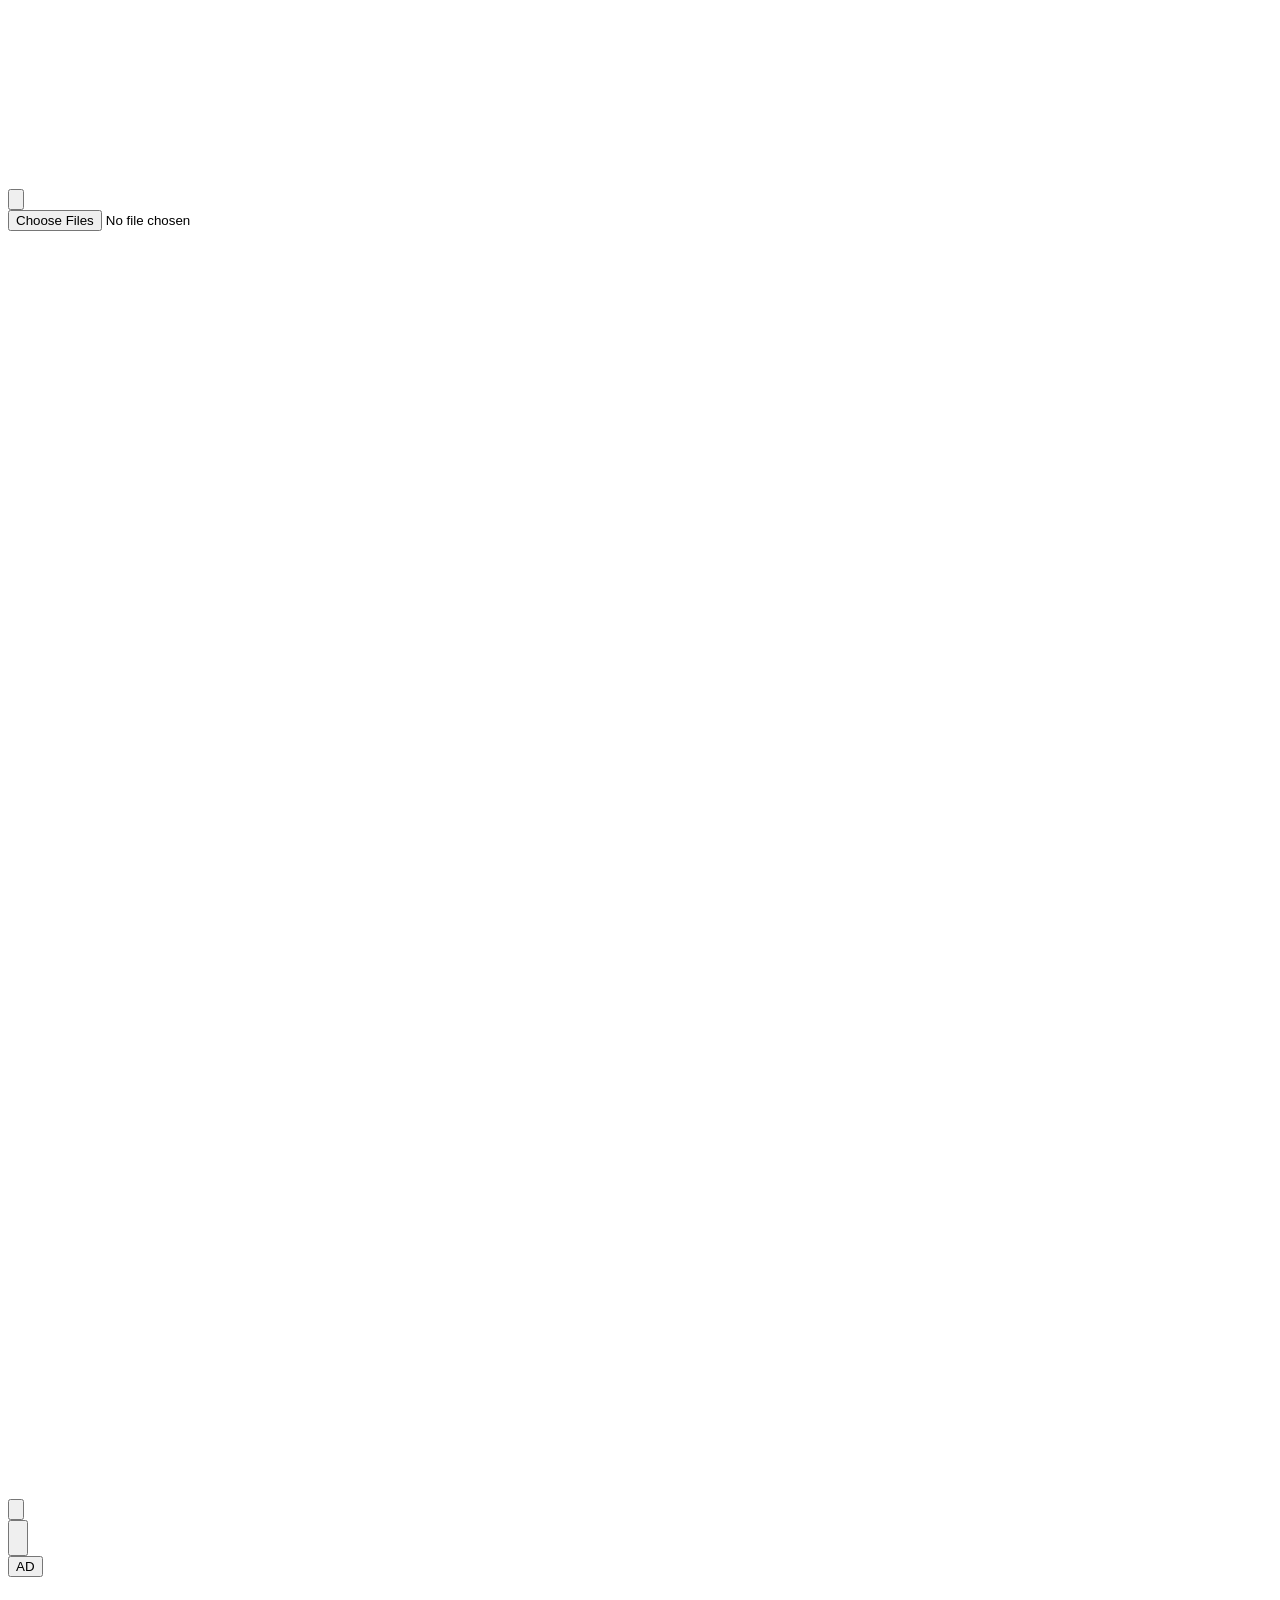
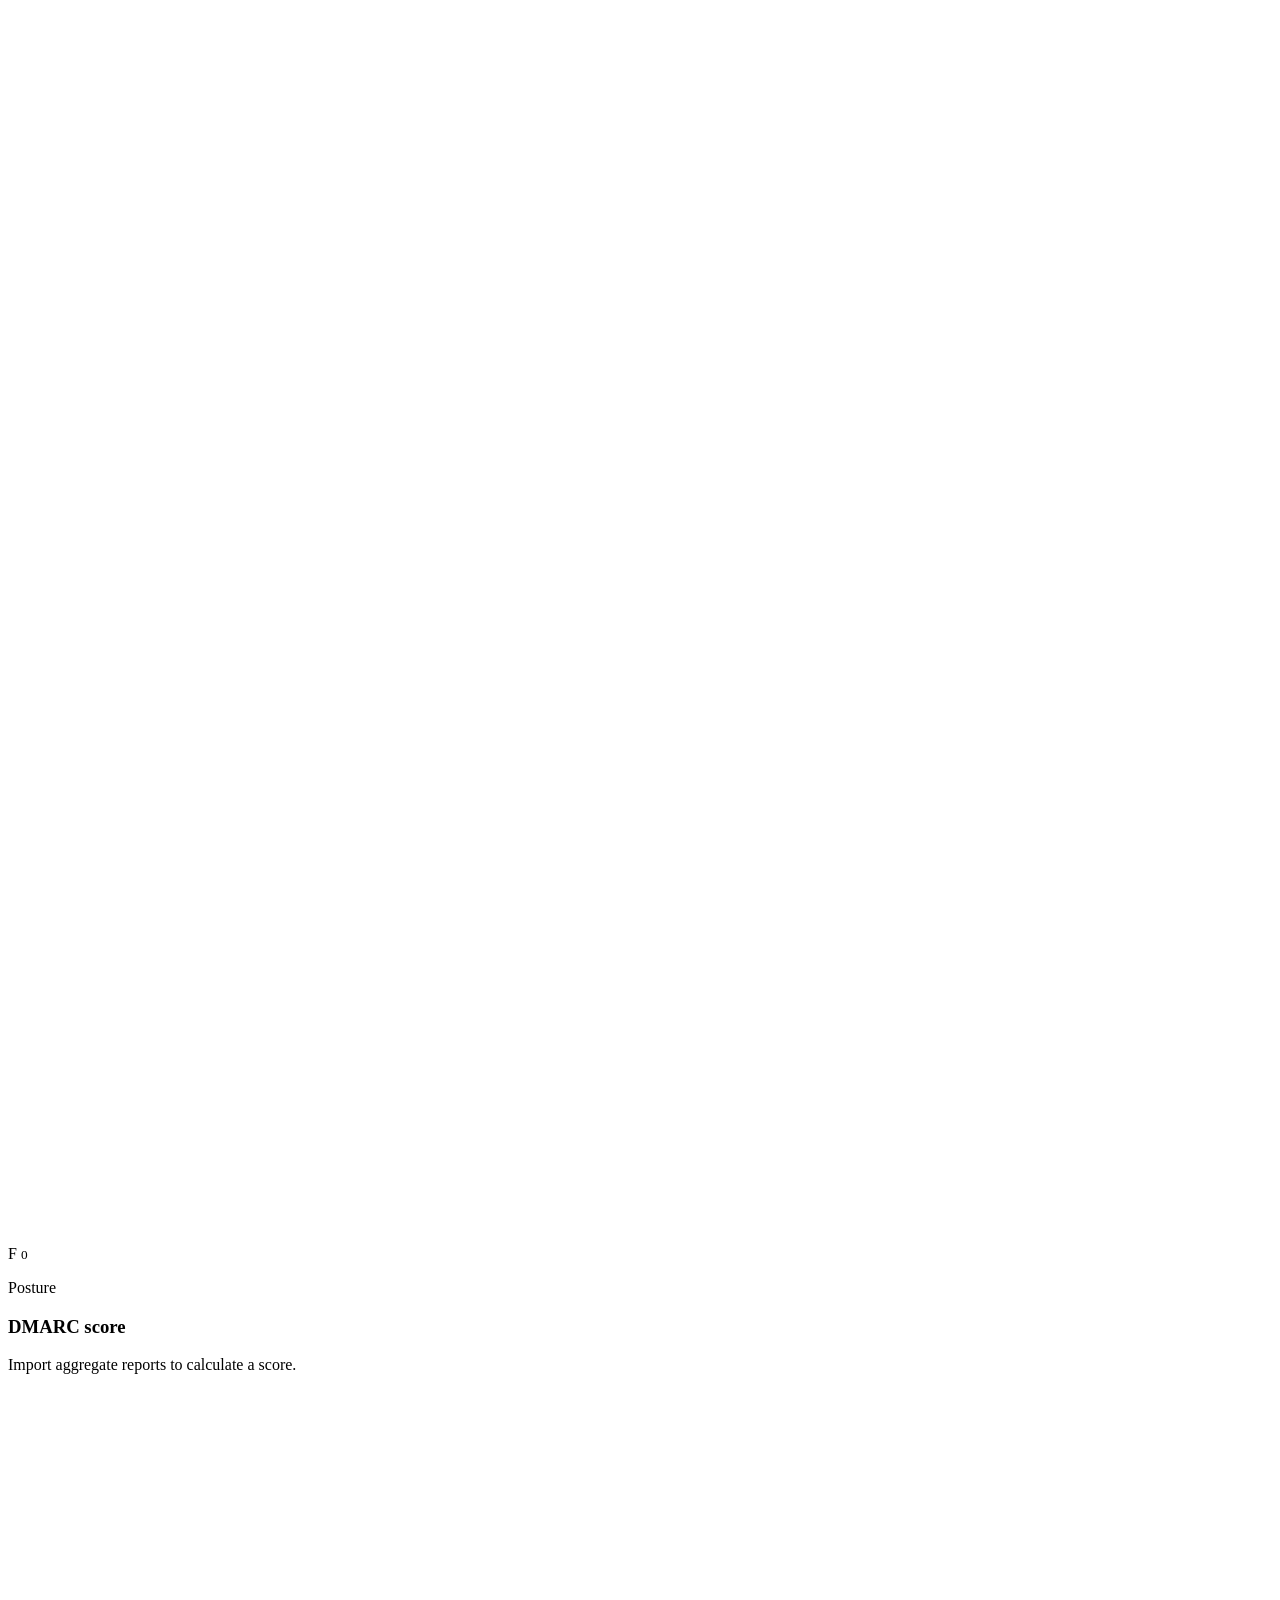
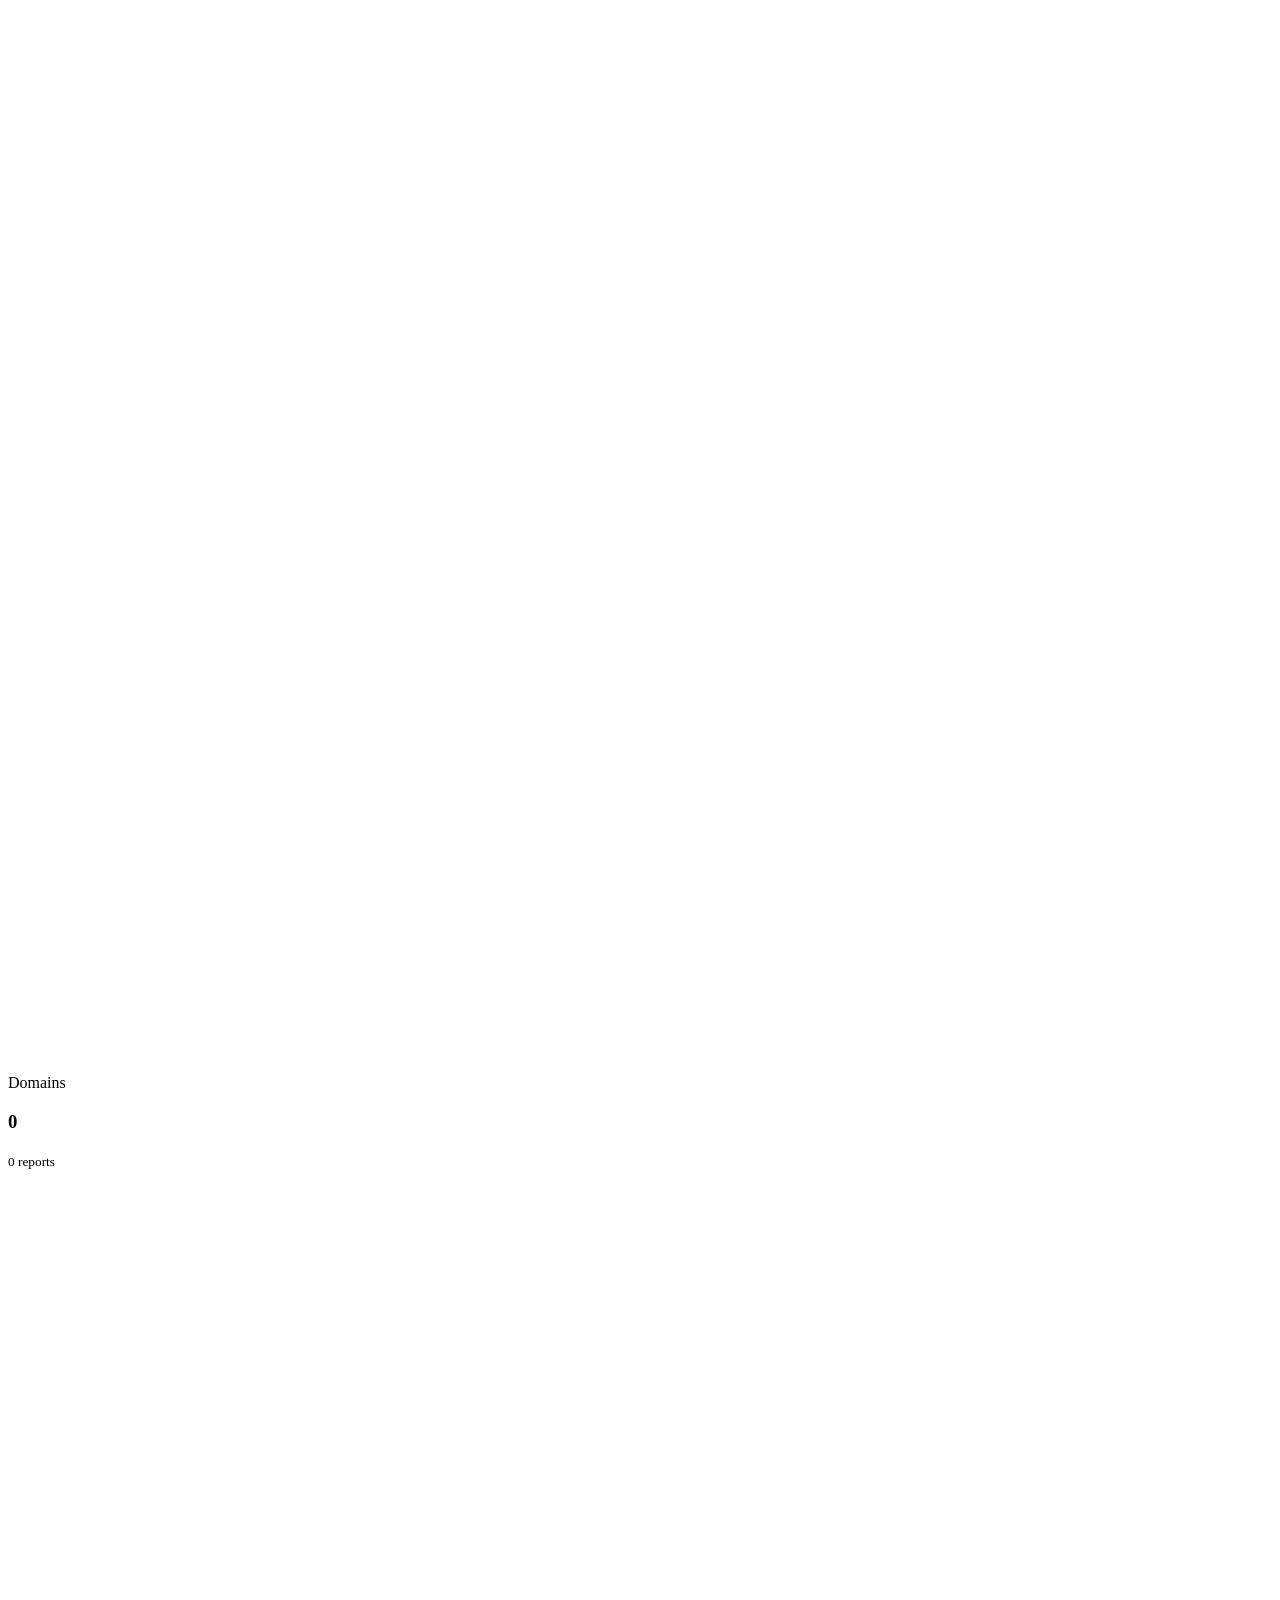
==== commit ea8db651: "Add user management and dashboard insights" ====
--- a/static/index.html
+++ b/static/index.html
@@ -83,6 +83,19 @@
                   </svg>
                 </span>
                 <span class="item-name">Evidence</span>
+              </a>
+            </li>
+            <li class="nav-item">
+              <a class="nav-link" href="#authentication">
+                <span class="sidebar-icon" aria-hidden="true">
+                  <svg viewBox="0 0 24 24" fill="none" focusable="false">
+                    <path d="M16 11a4 4 0 1 0-8 0" />
+                    <path d="M5 21v-2a5 5 0 0 1 5-5h4a5 5 0 0 1 5 5v2" />
+                    <path d="M18 8h3" />
+                    <path d="M19.5 6.5v3" />
+                  </svg>
+                </span>
+                <span class="item-name">Authentication</span>
               </a>
             </li>
             <li class="nav-item">
@@ -181,6 +194,17 @@
                   </svg>
                   Settings
                 </a>
+                <a id="change-password-link" class="profile-dropdown-item" href="#authentication">
+                  <svg viewBox="0 0 24 24" fill="none" focusable="false" aria-hidden="true">
+                    <path d="M15 7a4 4 0 1 0-3.5 4" />
+                    <path d="M11 11l9-9" />
+                    <path d="M16 2h4v4" />
+                    <path d="M7 14v5" />
+                    <path d="M5 16h4" />
+                    <path d="M6 22h2" />
+                  </svg>
+                  Change password
+                </a>
                 <button id="logout-button" class="profile-dropdown-item profile-dropdown-danger" type="button">
                   <svg viewBox="0 0 24 24" fill="none" focusable="false" aria-hidden="true">
                     <path d="M9 21H5a2 2 0 0 1-2-2V5a2 2 0 0 1 2-2h4" />
@@ -273,14 +297,39 @@
           </div>
         </section>
 
+        <section class="row kpi-visual-row">
+          <div class="col-xl-4">
+            <div class="card kpi-visual-card">
+              <div class="card-header split-card-header">
+                <div class="header-title">
+                  <h4 class="card-title mb-1">Policy posture</h4>
+                </div>
+                <p class="mb-0 text-muted">Domains by enforcement mode</p>
+              </div>
+              <div id="policy-posture-visual" class="card-body kpi-visual-body"></div>
+            </div>
+          </div>
+          <div class="col-xl-8">
+            <div class="card kpi-visual-card">
+              <div class="card-header split-card-header">
+                <div class="header-title">
+                  <h4 class="card-title mb-1">Score distribution</h4>
+                </div>
+                <p class="mb-0 text-muted">Domains grouped by score range</p>
+              </div>
+              <div id="score-histogram-visual" class="card-body kpi-visual-body"></div>
+            </div>
+          </div>
+        </section>
+
         <section class="row equal-row">
           <div class="col-xl-8">
             <div class="card equal-card">
-              <div class="card-header d-flex justify-content-between flex-wrap">
+              <div class="card-header split-card-header">
                 <div class="header-title">
                   <h4 class="card-title mb-1">Compliance trend</h4>
-                  <p class="mb-0 text-muted">Aggregate volume and aligned traffic over time</p>
-                </div>
+                </div>
+                <p class="mb-0 text-muted">Aggregate volume and aligned traffic over time</p>
                 <div class="trend-range" role="group" aria-label="Timeline range">
                   <button type="button" data-trend-range="1d" aria-pressed="false">24h</button>
                   <button type="button" data-trend-range="7d" aria-pressed="false">7j</button>
@@ -295,11 +344,11 @@
           </div>
           <div class="col-xl-4">
             <div class="card equal-card">
-              <div class="card-header">
+              <div class="card-header split-card-header">
                 <div class="header-title">
                   <h4 class="card-title mb-1">Protocol coverage</h4>
-                  <p class="mb-0 text-muted">Derived from aggregate reports</p>
-                </div>
+                </div>
+                <p class="mb-0 text-muted">Derived from aggregate reports</p>
               </div>
               <div id="protocols" class="list-group list-group-flush"></div>
             </div>
@@ -309,12 +358,11 @@
         <section class="row equal-row">
           <div class="col-xl-8">
             <div class="card equal-card">
-              <div class="card-header d-flex justify-content-between flex-wrap">
+              <div class="card-header split-card-header">
                 <div class="header-title">
                   <h4 class="card-title mb-1">Source geography</h4>
-                  <p class="mb-0 text-muted">Country-level source IP intelligence from IP66</p>
-                </div>
-                <span id="geo-summary" class="text-muted small"></span>
+                </div>
+                <p class="mb-0 text-muted">Country-level source IP intelligence from IP66</p>
               </div>
               <div class="card-body">
                 <div id="geo-map" class="geo-map" aria-label="Source geography map"></div>
@@ -323,11 +371,11 @@
           </div>
           <div class="col-xl-4">
             <div class="card equal-card">
-              <div class="card-header">
+              <div class="card-header split-card-header">
                 <div class="header-title">
                   <h4 class="card-title mb-1">Top locations</h4>
-                  <p class="mb-0 text-muted">Grouped by IP66 country geolocation</p>
-                </div>
+                </div>
+                <p class="mb-0 text-muted">Grouped by IP66 country geolocation</p>
               </div>
               <div id="geo-list" class="list-group list-group-flush"></div>
             </div>
@@ -337,11 +385,18 @@
         <section id="domains" class="row">
           <div class="col-12">
             <div class="card">
-              <div class="card-header">
+              <div class="card-header split-card-header">
                 <div class="header-title">
                   <h4 class="card-title mb-1">Domains</h4>
-                  <p class="mb-0 text-muted">Score, policy and recommended next step</p>
-                </div>
+                </div>
+                <label class="domains-search" for="domains-search-input">
+                  <svg viewBox="0 0 24 24" fill="none" focusable="false" aria-hidden="true">
+                    <path d="M10.5 18a7.5 7.5 0 1 0 0-15 7.5 7.5 0 0 0 0 15z" />
+                    <path d="M16 16l5 5" />
+                  </svg>
+                  <input id="domains-search-input" type="search" autocomplete="off" placeholder="Search domains" aria-label="Search domains">
+                </label>
+                <p class="mb-0 text-muted">Score, policy and recommended next step</p>
               </div>
               <div class="card-body px-0">
                 <div class="table-responsive">
@@ -383,11 +438,11 @@
         <section id="sources" class="row">
           <div class="col-12">
             <div class="card">
-              <div class="card-header">
+              <div class="card-header split-card-header">
                 <div class="header-title">
                   <h4 class="card-title mb-1">Sending sources</h4>
-                  <p class="mb-0 text-muted">Named senders inferred from SPF and DKIM evidence</p>
-                </div>
+                </div>
+                <p class="mb-0 text-muted">Named senders inferred from SPF and DKIM evidence</p>
               </div>
               <div id="sources-list" class="source-list"></div>
             </div>
@@ -397,11 +452,11 @@
         <section id="remediation" class="row">
           <div class="col-12">
             <div class="card">
-              <div class="card-header">
+              <div class="card-header split-card-header">
                 <div class="header-title">
                   <h4 class="card-title mb-1">Action plan</h4>
-                  <p class="mb-0 text-muted">Prioritized fixes before enforcement</p>
-                </div>
+                </div>
+                <p class="mb-0 text-muted">Prioritized fixes before enforcement</p>
               </div>
               <div id="actions-list" class="action-list"></div>
             </div>
@@ -411,11 +466,11 @@
         <section id="evidence" class="row">
           <div class="col-12">
             <div class="card">
-              <div class="card-header d-flex justify-content-between flex-wrap">
+              <div class="card-header split-card-header">
                 <div class="header-title">
                   <h4 class="card-title mb-1">Compliance evidence</h4>
-                  <p class="mb-0 text-muted">Audit-oriented snapshot</p>
-                </div>
+                </div>
+                <p class="mb-0 text-muted">Audit-oriented snapshot</p>
                 <span id="upload-status" class="text-muted small"></span>
               </div>
               <div class="card-body">
@@ -445,14 +500,14 @@
           </div>
         </section>
 
-        <section id="settings" class="row">
+        <section id="settings" class="row" hidden>
           <div class="col-12">
             <div class="card">
-              <div class="card-header d-flex justify-content-between flex-wrap">
+              <div class="card-header split-card-header">
                 <div class="header-title">
                   <h4 class="card-title mb-1">Settings</h4>
-                  <p class="mb-0 text-muted">Mailbox connection used to collect DMARC aggregate reports</p>
-                </div>
+                </div>
+                <p class="mb-0 text-muted">Mailbox connection used to collect DMARC aggregate reports</p>
                 <span id="settings-status" class="text-muted small"></span>
               </div>
               <div class="card-body">
@@ -524,12 +579,67 @@
                 </form>
               </div>
             </div>
+          </div>
+        </section>
+
+        <section id="authentication" class="row" hidden>
+          <div class="col-12">
             <div class="card">
-              <div class="card-header d-flex justify-content-between flex-wrap">
-                <div class="header-title">
-                  <h4 class="card-title mb-1">Authentication</h4>
-                  <p class="mb-0 text-muted">Local accounts and OpenID Connect single sign-on</p>
-                </div>
+              <div class="card-header split-card-header">
+                <div class="header-title">
+                  <h4 class="card-title mb-1">Users</h4>
+                </div>
+                <p class="mb-0 text-muted">Local application accounts with dashboard access</p>
+                <span id="user-management-status" class="text-muted small"></span>
+              </div>
+              <div class="card-body">
+                <form id="create-user-form" class="row g-3 border-bottom pb-4 mb-4">
+                  <div class="col-md-3">
+                    <label class="form-label" for="new-user-username">Username</label>
+                    <input id="new-user-username" class="form-control" autocomplete="username" required>
+                  </div>
+                  <div class="col-md-3">
+                    <label class="form-label" for="new-user-display-name">Display name</label>
+                    <input id="new-user-display-name" class="form-control" autocomplete="name">
+                  </div>
+                  <div class="col-md-3">
+                    <label class="form-label" for="new-user-email">Email</label>
+                    <input id="new-user-email" class="form-control" type="email" autocomplete="email">
+                  </div>
+                  <div class="col-md-3">
+                    <label class="form-label" for="new-user-password">Temporary password</label>
+                    <input id="new-user-password" class="form-control" type="password" autocomplete="new-password" minlength="8" required>
+                  </div>
+                  <div class="col-12 d-flex align-items-center gap-4 flex-wrap">
+                    <div class="form-check form-switch">
+                      <input id="new-user-active" class="form-check-input" type="checkbox" checked>
+                      <label class="form-check-label" for="new-user-active">Active</label>
+                    </div>
+                    <button class="btn btn-primary" type="submit">Create user</button>
+                  </div>
+                </form>
+                <div class="table-responsive">
+                  <table class="table table-striped align-middle mb-0 users-table">
+                    <thead>
+                      <tr>
+                        <th>User</th>
+                        <th>Type</th>
+                        <th>Status</th>
+                        <th>Password reset</th>
+                        <th class="text-end">Actions</th>
+                      </tr>
+                    </thead>
+                    <tbody id="users-body"></tbody>
+                  </table>
+                </div>
+              </div>
+            </div>
+            <div class="card">
+              <div class="card-header split-card-header">
+                <div class="header-title">
+                  <h4 class="card-title mb-1">Single sign-on</h4>
+                </div>
+                <p class="mb-0 text-muted">OpenID Connect provider settings</p>
                 <span id="auth-settings-status" class="text-muted small"></span>
               </div>
               <div class="card-body">
@@ -628,6 +738,48 @@
       </section>
     </div>
 
+    <div id="source-detail-modal" class="domain-modal" hidden>
+      <div class="domain-modal-backdrop" data-source-modal-close></div>
+      <section class="domain-modal-panel action-modal-panel" role="dialog" aria-modal="true" aria-labelledby="source-modal-title">
+        <header class="domain-modal-header">
+          <div>
+            <p class="text-uppercase text-primary fw-semibold small mb-1">Sending sources</p>
+            <h3 id="source-modal-title" class="mb-0">Source group</h3>
+          </div>
+          <button id="source-modal-close" class="btn btn-sm btn-outline-secondary" type="button">Close</button>
+        </header>
+        <div id="source-modal-body" class="domain-modal-body"></div>
+      </section>
+    </div>
+
+    <div id="action-detail-modal" class="domain-modal" hidden>
+      <div class="domain-modal-backdrop" data-action-modal-close></div>
+      <section class="domain-modal-panel action-modal-panel" role="dialog" aria-modal="true" aria-labelledby="action-modal-title">
+        <header class="domain-modal-header">
+          <div>
+            <p class="text-uppercase text-primary fw-semibold small mb-1">Action plan</p>
+            <h3 id="action-modal-title" class="mb-0">Action</h3>
+          </div>
+          <button id="action-modal-close" class="btn btn-sm btn-outline-secondary" type="button">Close</button>
+        </header>
+        <div id="action-modal-body" class="domain-modal-body"></div>
+      </section>
+    </div>
+
+    <div id="score-detail-modal" class="domain-modal" hidden>
+      <div class="domain-modal-backdrop" data-score-modal-close></div>
+      <section class="domain-modal-panel score-modal-panel" role="dialog" aria-modal="true" aria-labelledby="score-modal-title">
+        <header class="domain-modal-header">
+          <div>
+            <p class="text-uppercase text-primary fw-semibold small mb-1">Score distribution</p>
+            <h3 id="score-modal-title" class="mb-0">Score range</h3>
+          </div>
+          <button id="score-modal-close" class="btn btn-sm btn-outline-secondary" type="button">Close</button>
+        </header>
+        <div id="score-modal-body" class="domain-modal-body"></div>
+      </section>
+    </div>
+
     <script src="/assets/vendor/hope-ui/hope-ui.js"></script>
     <script src="/assets/vendor/leaflet/leaflet.js"></script>
     <script src="/assets/app.js" type="module"></script>
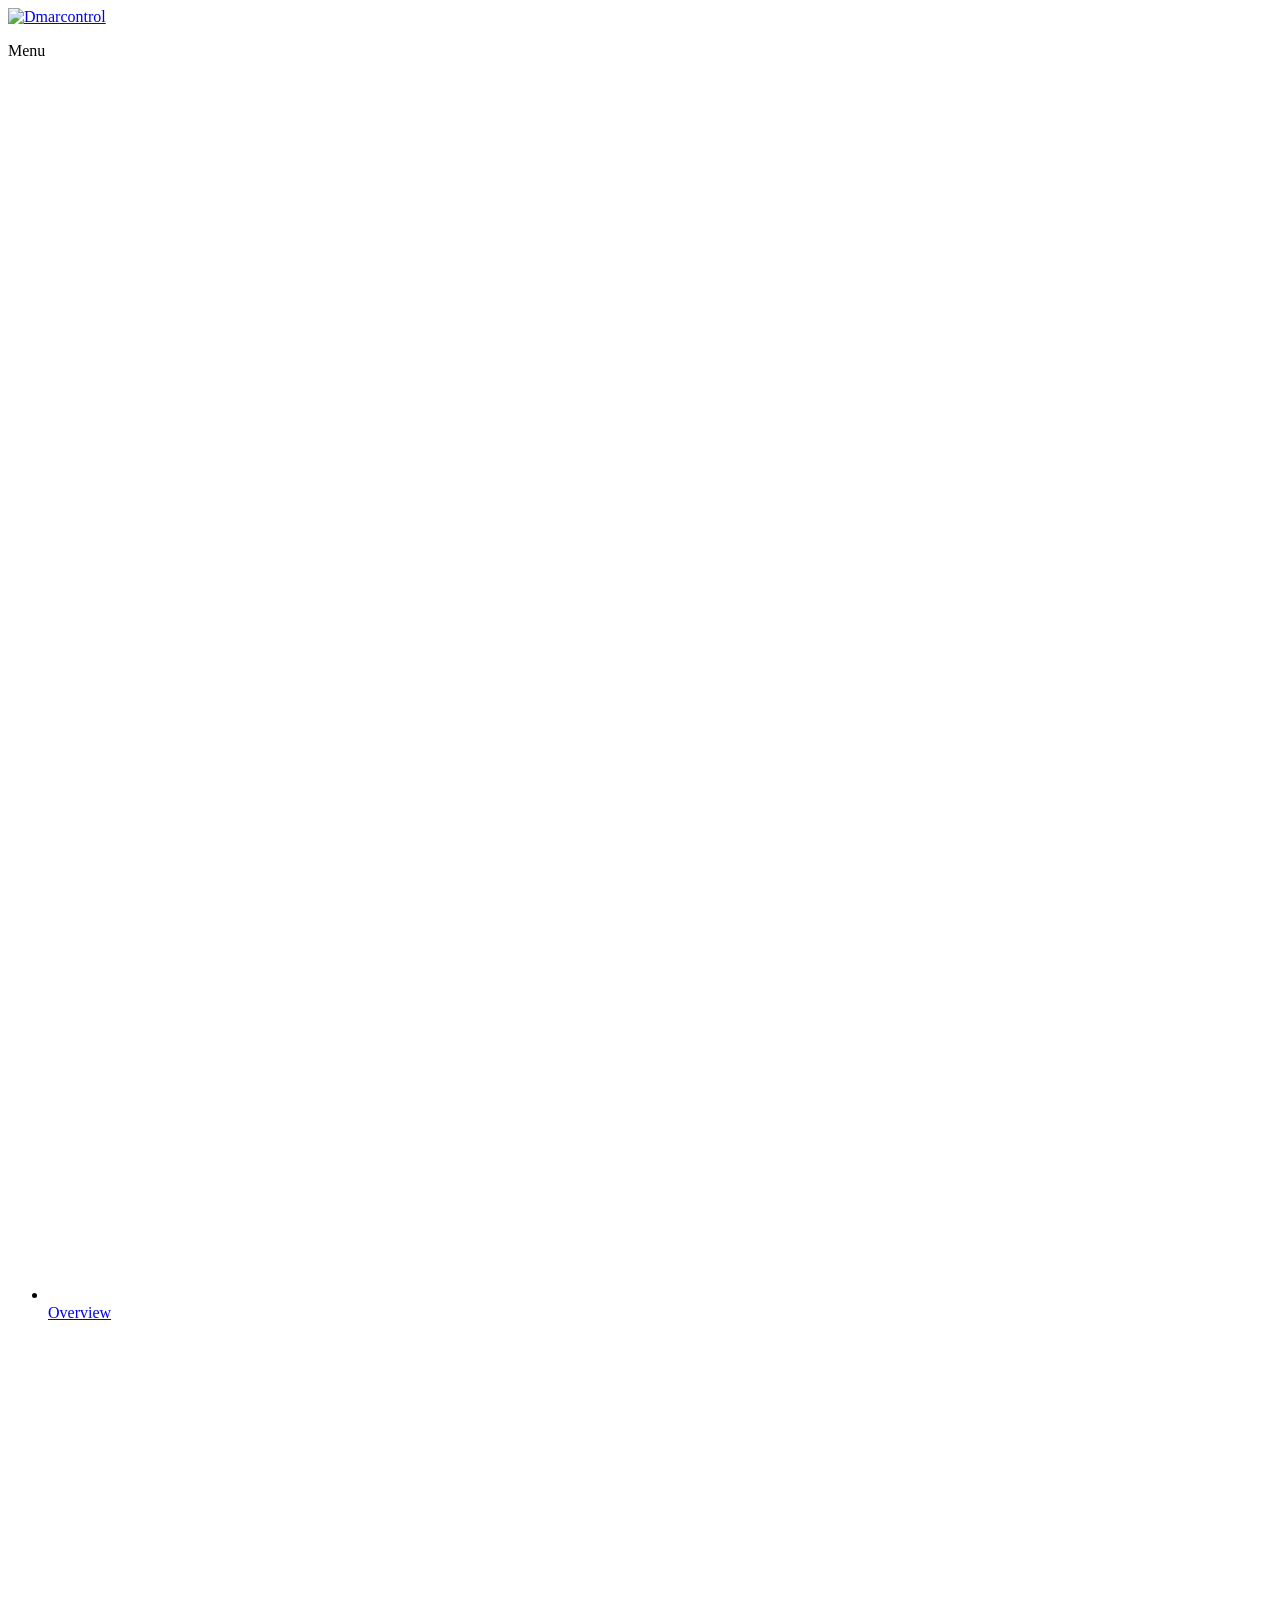
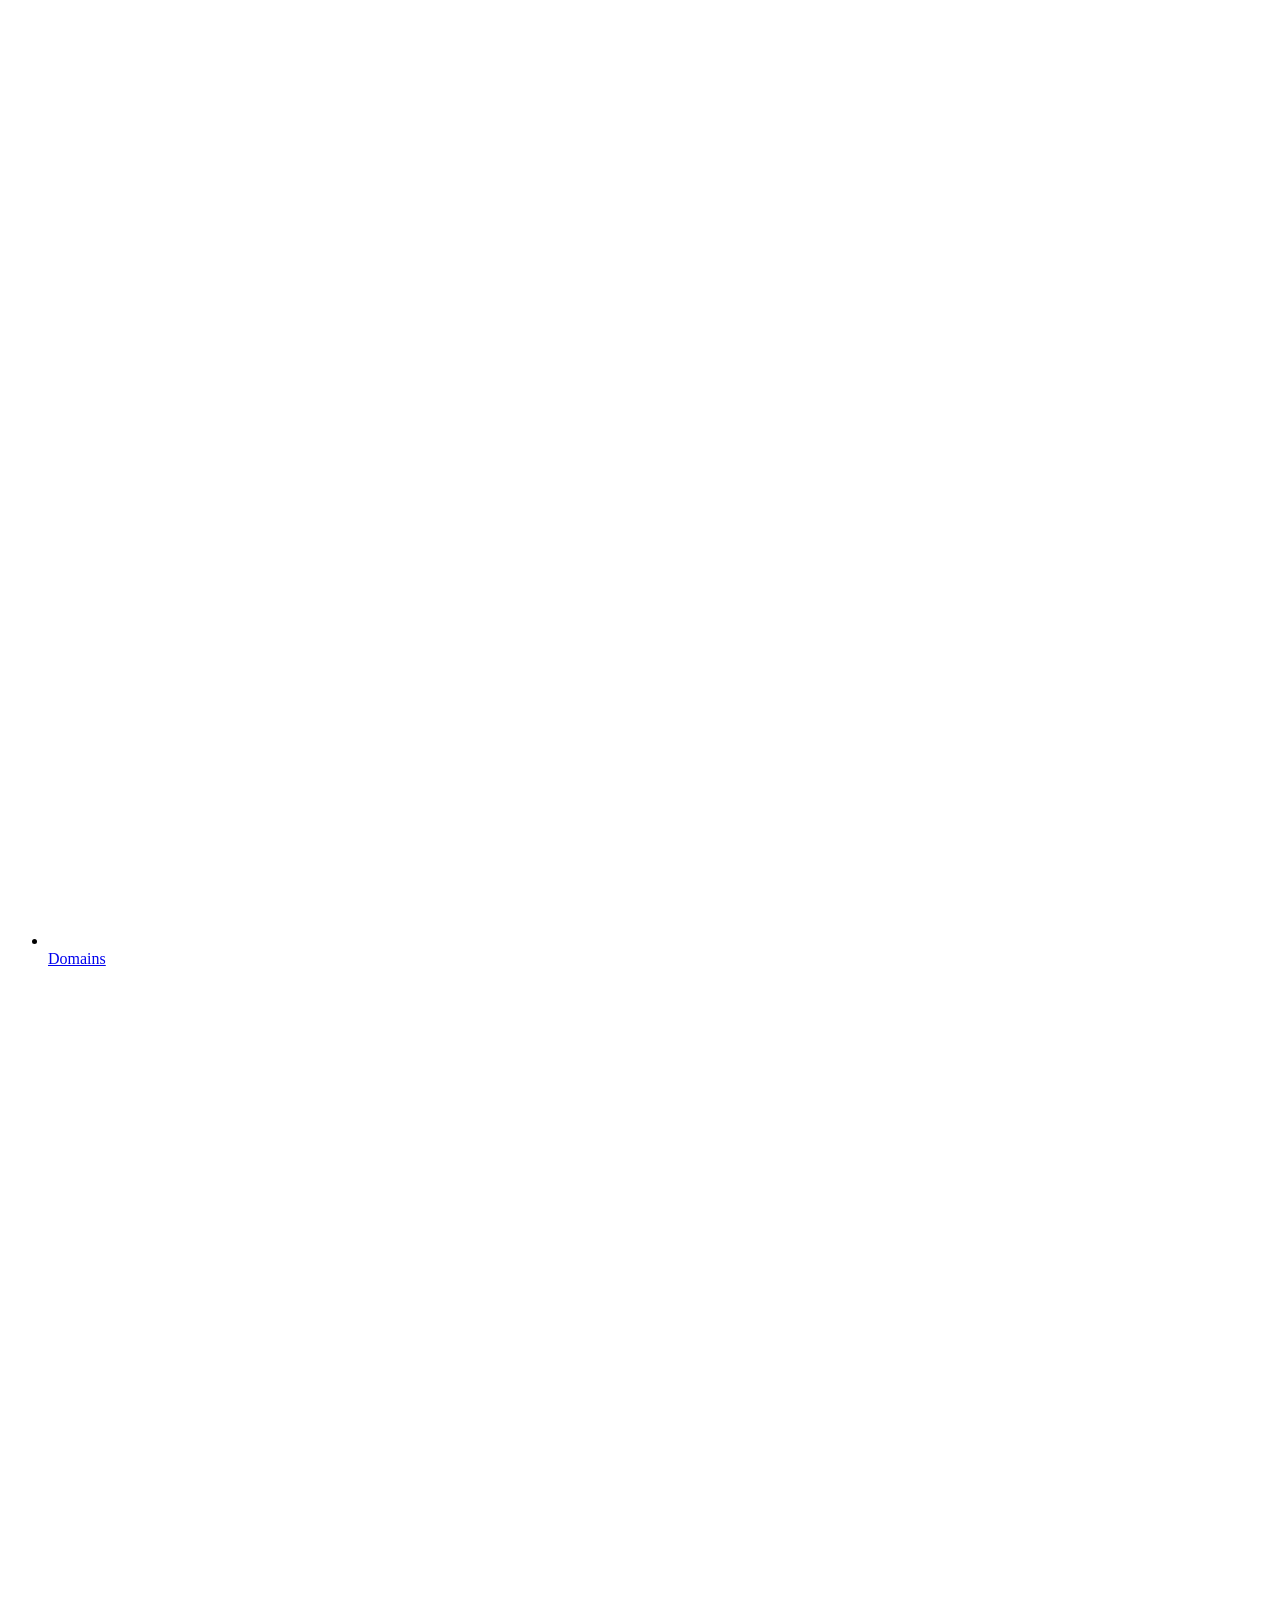
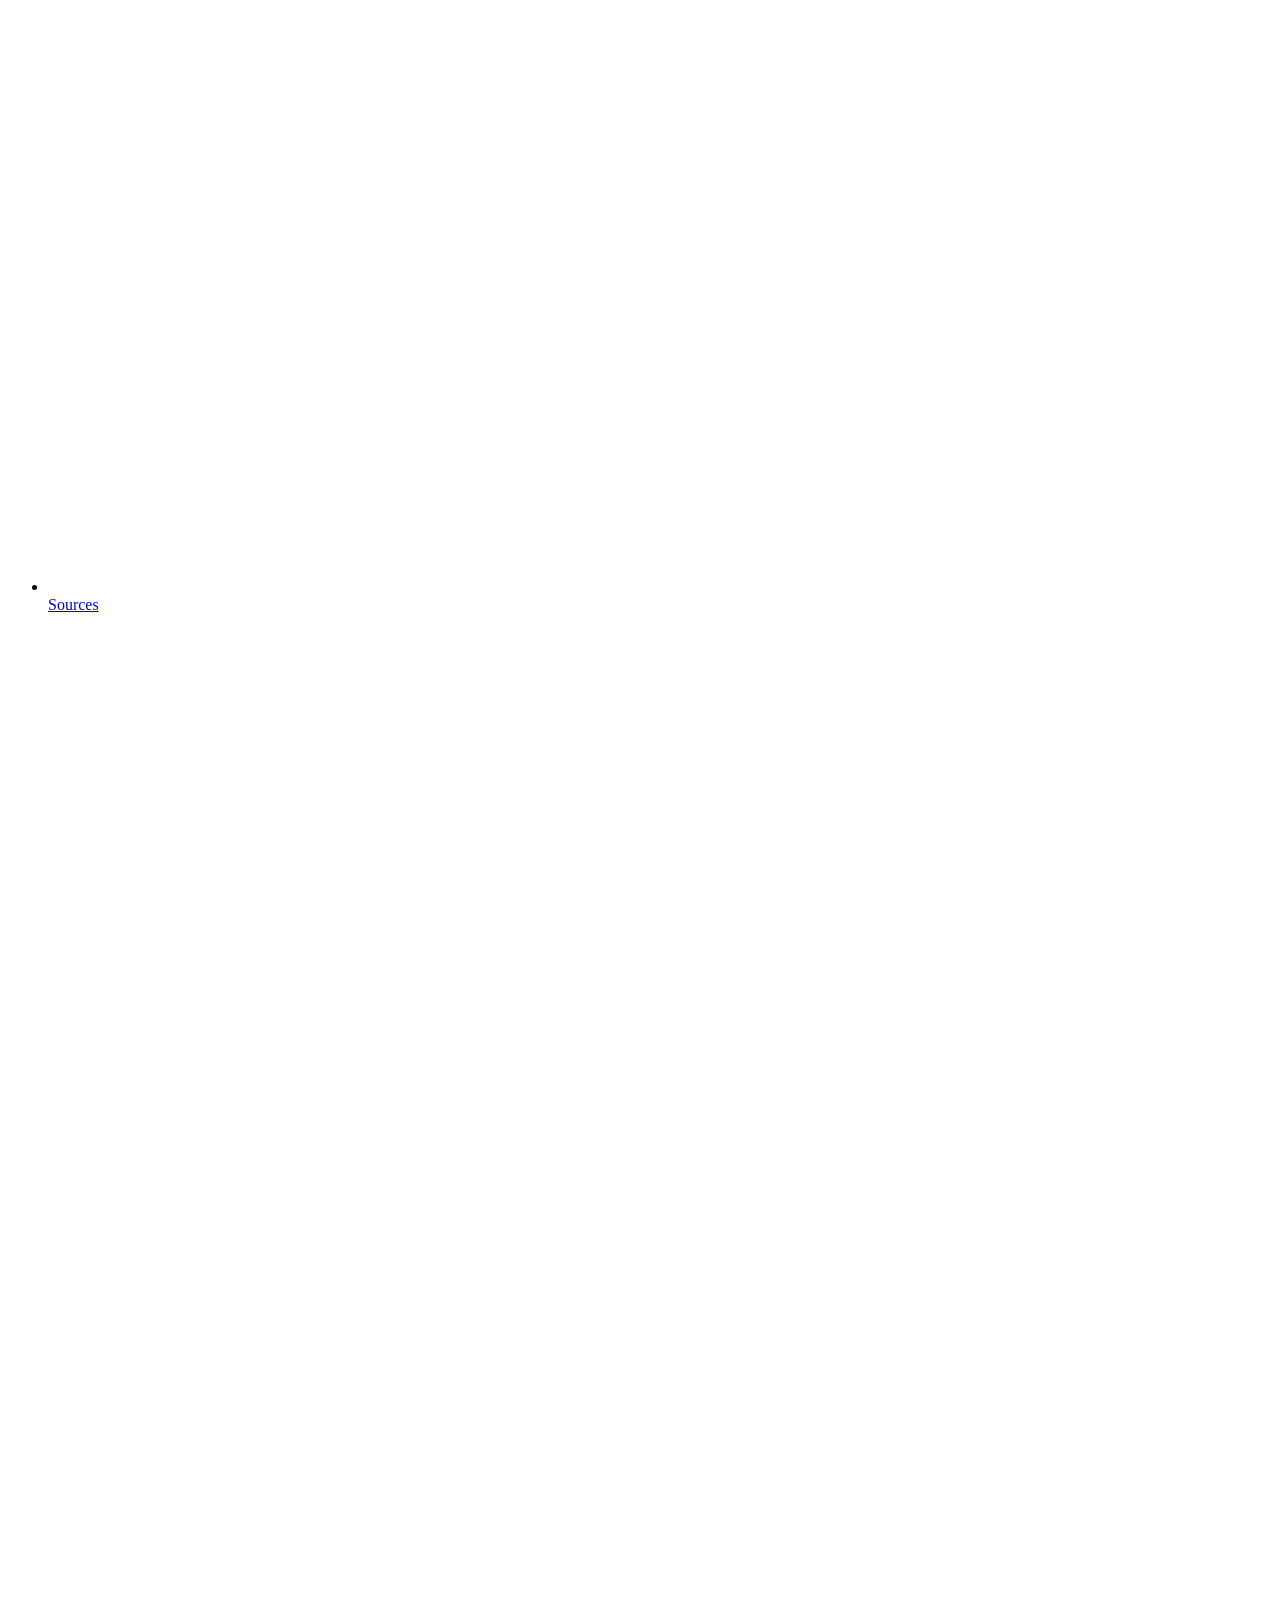
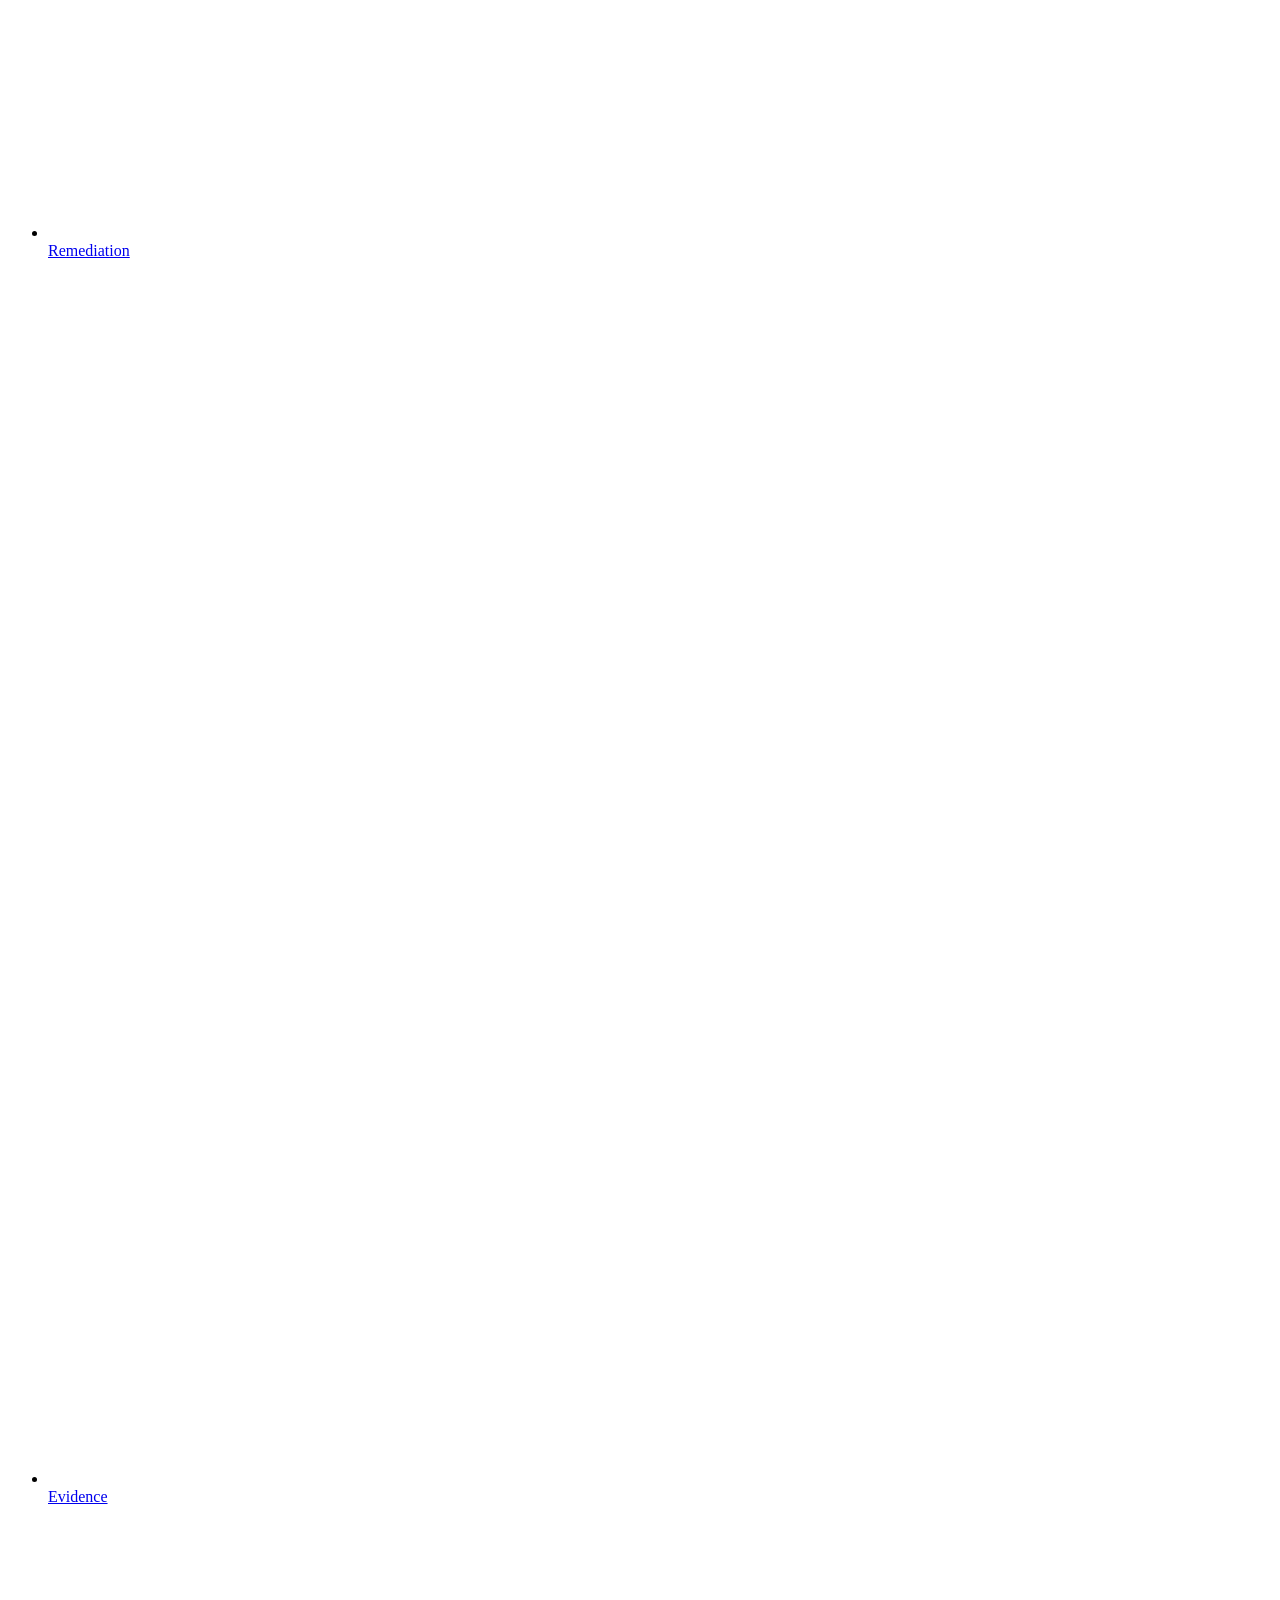
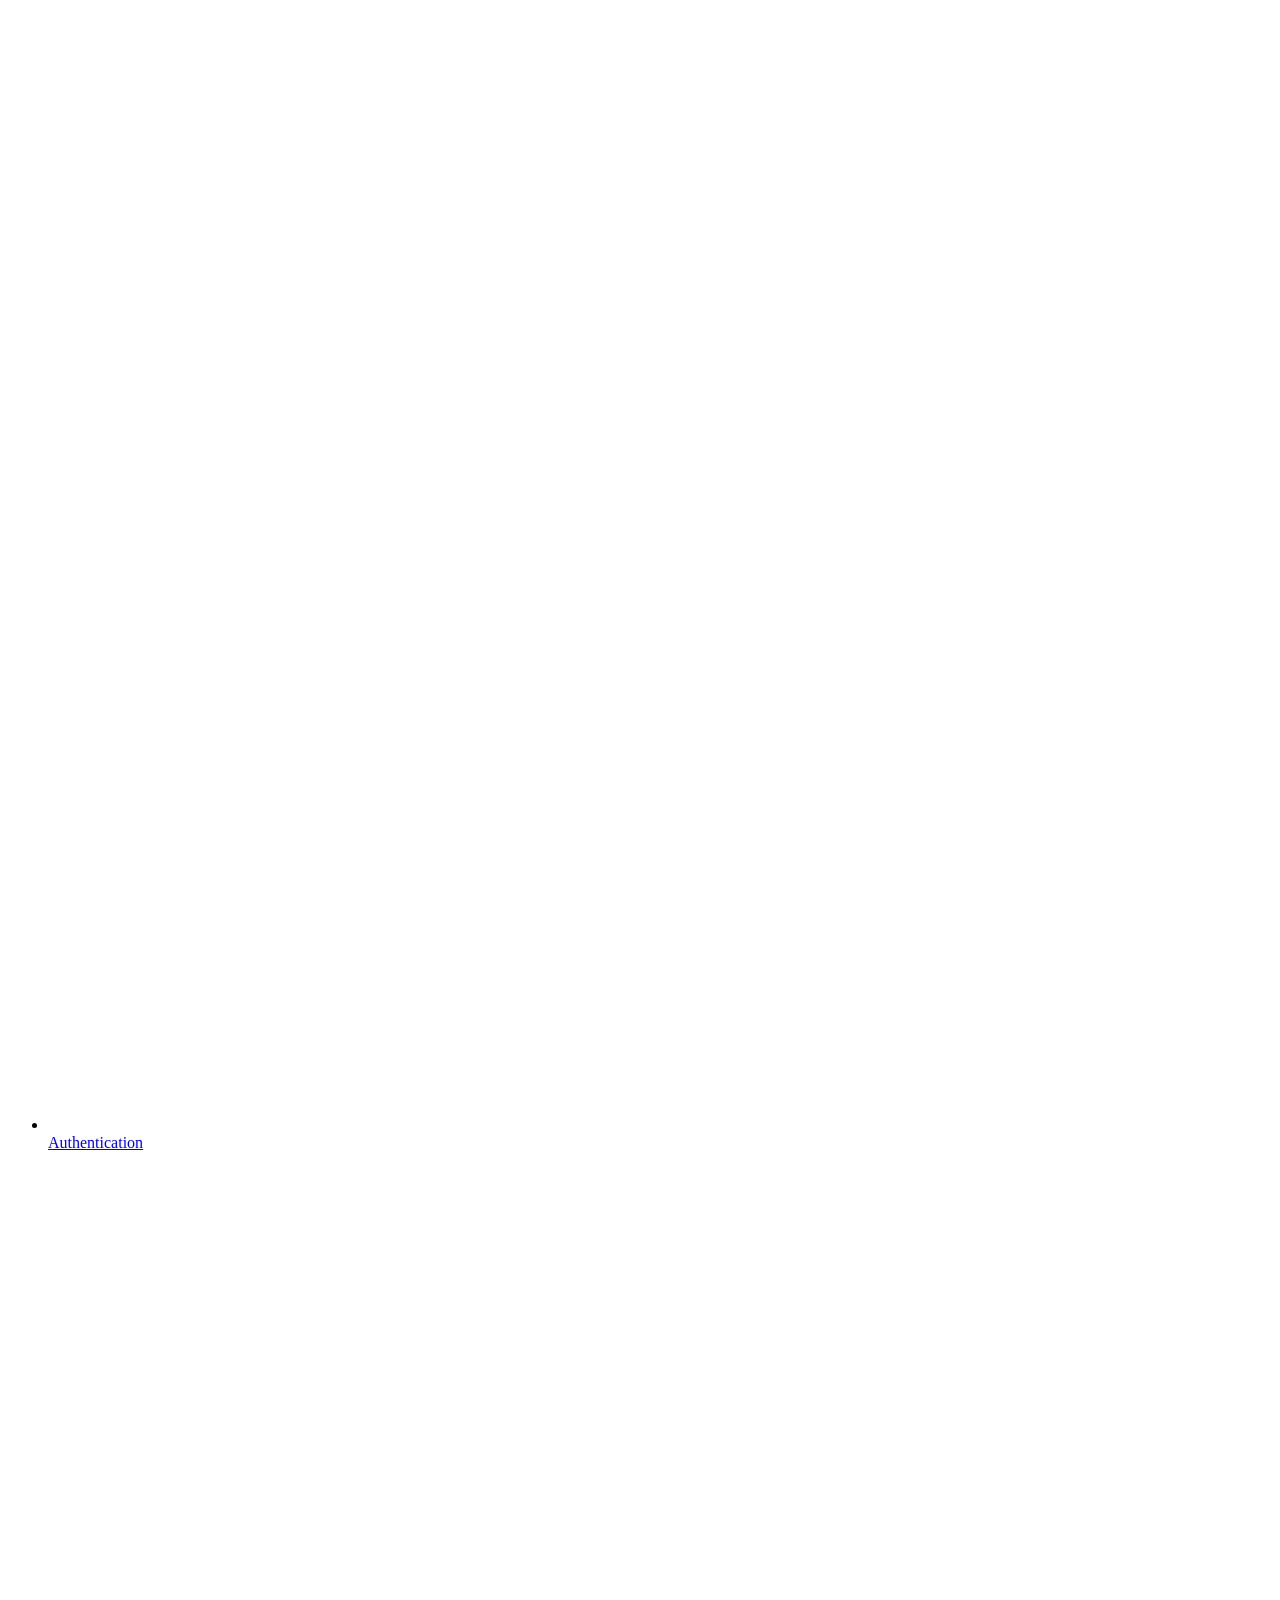
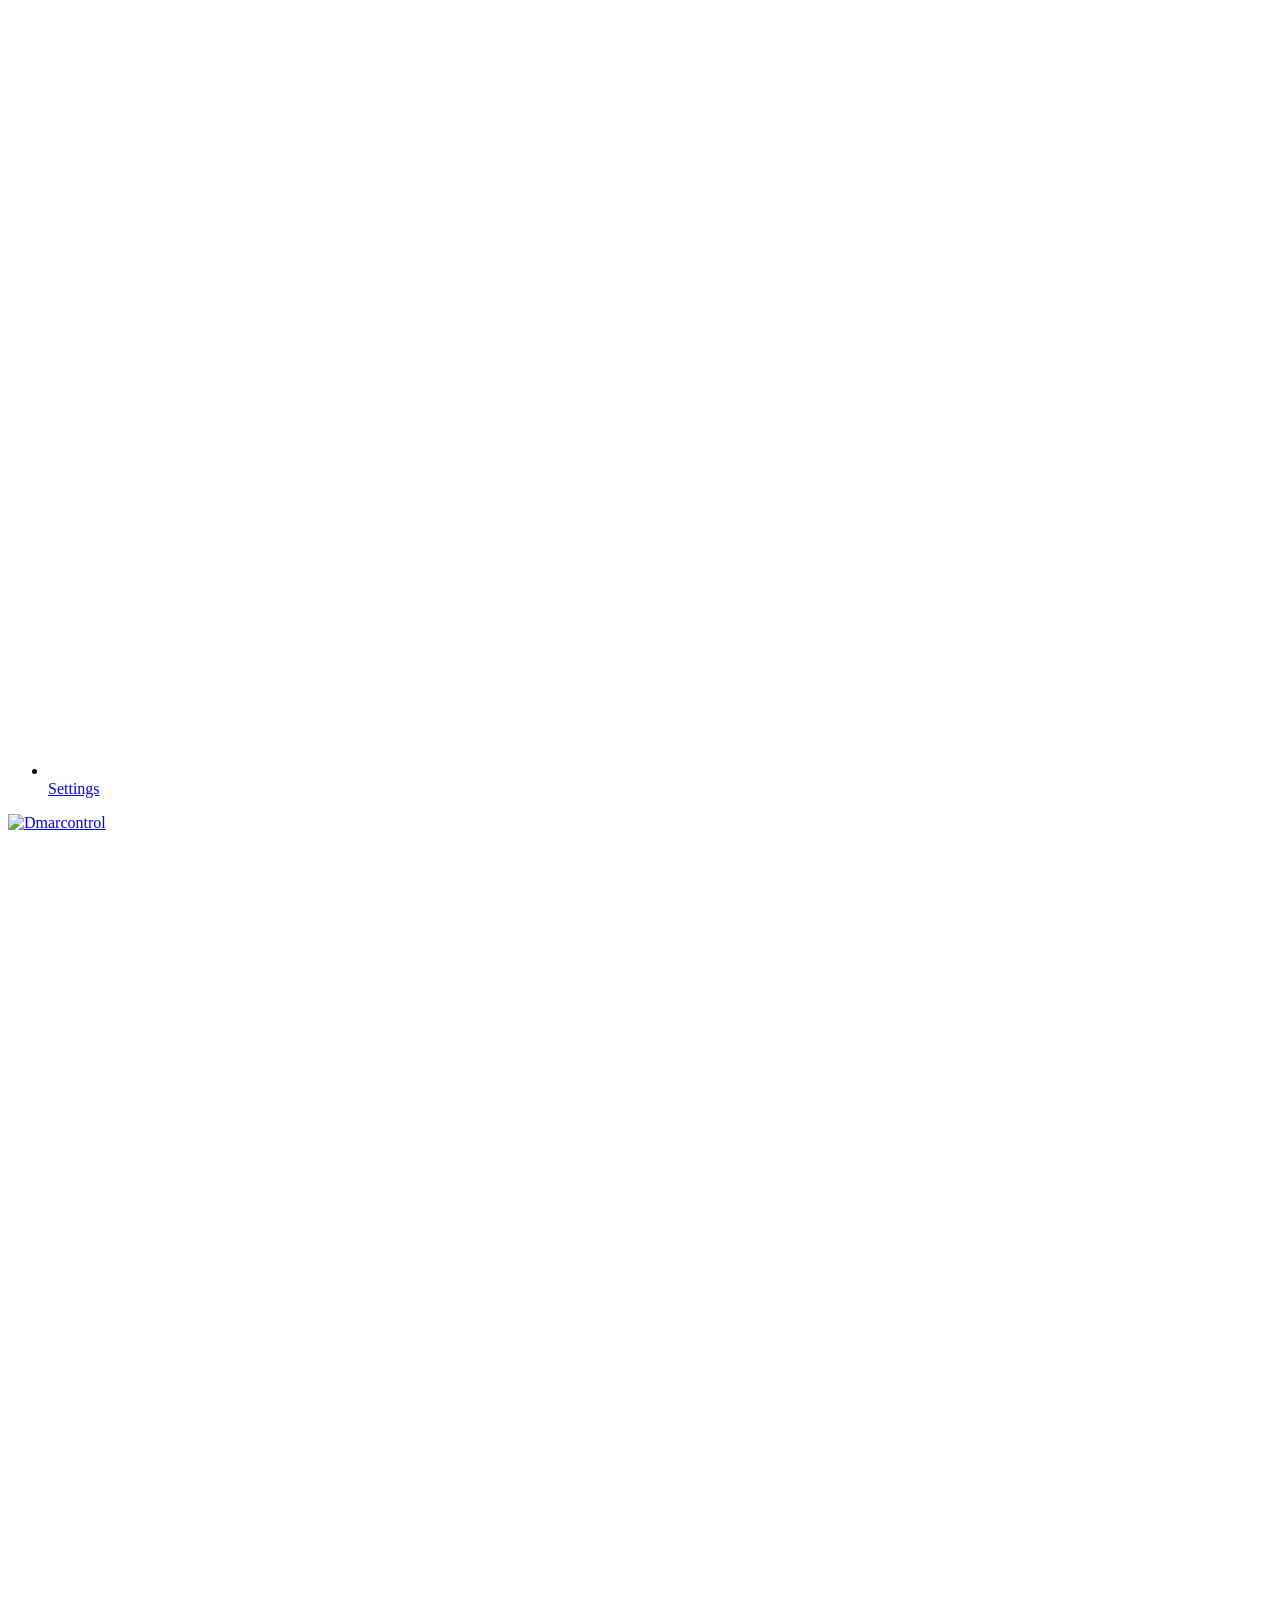
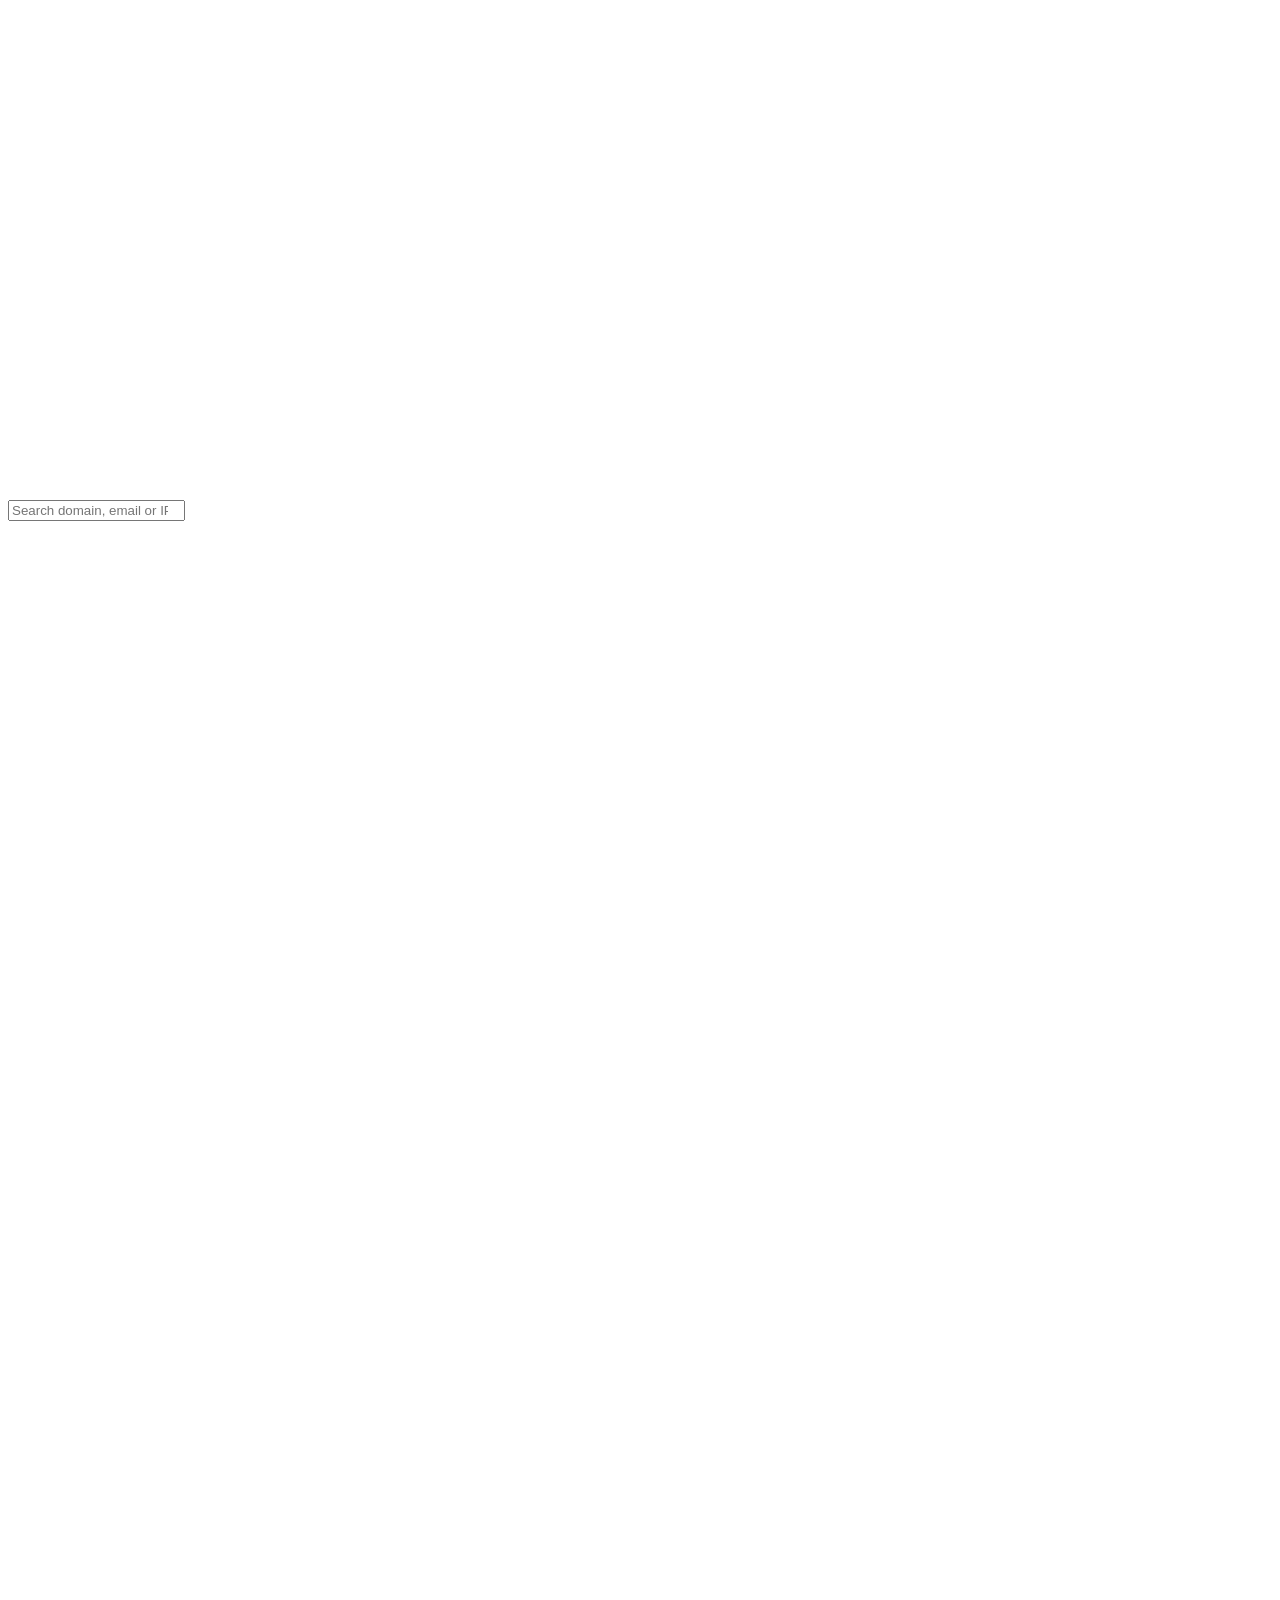
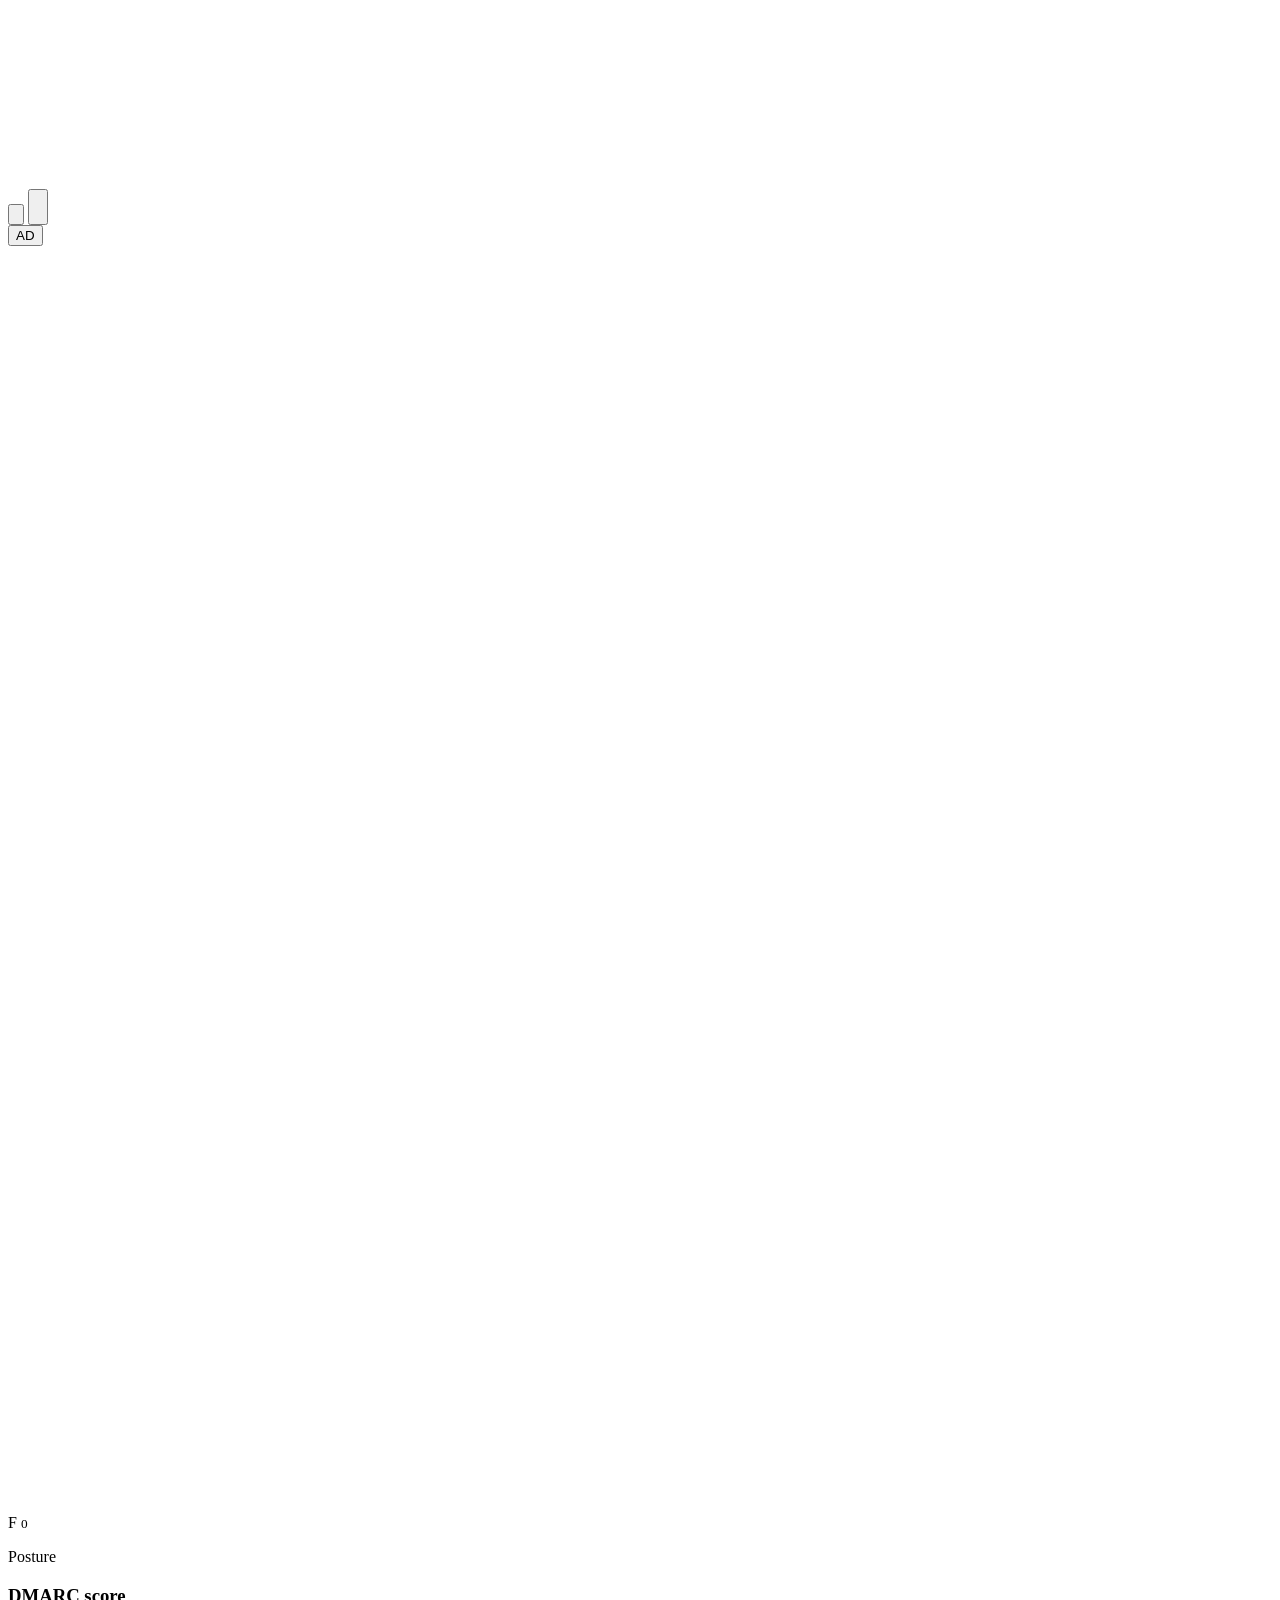
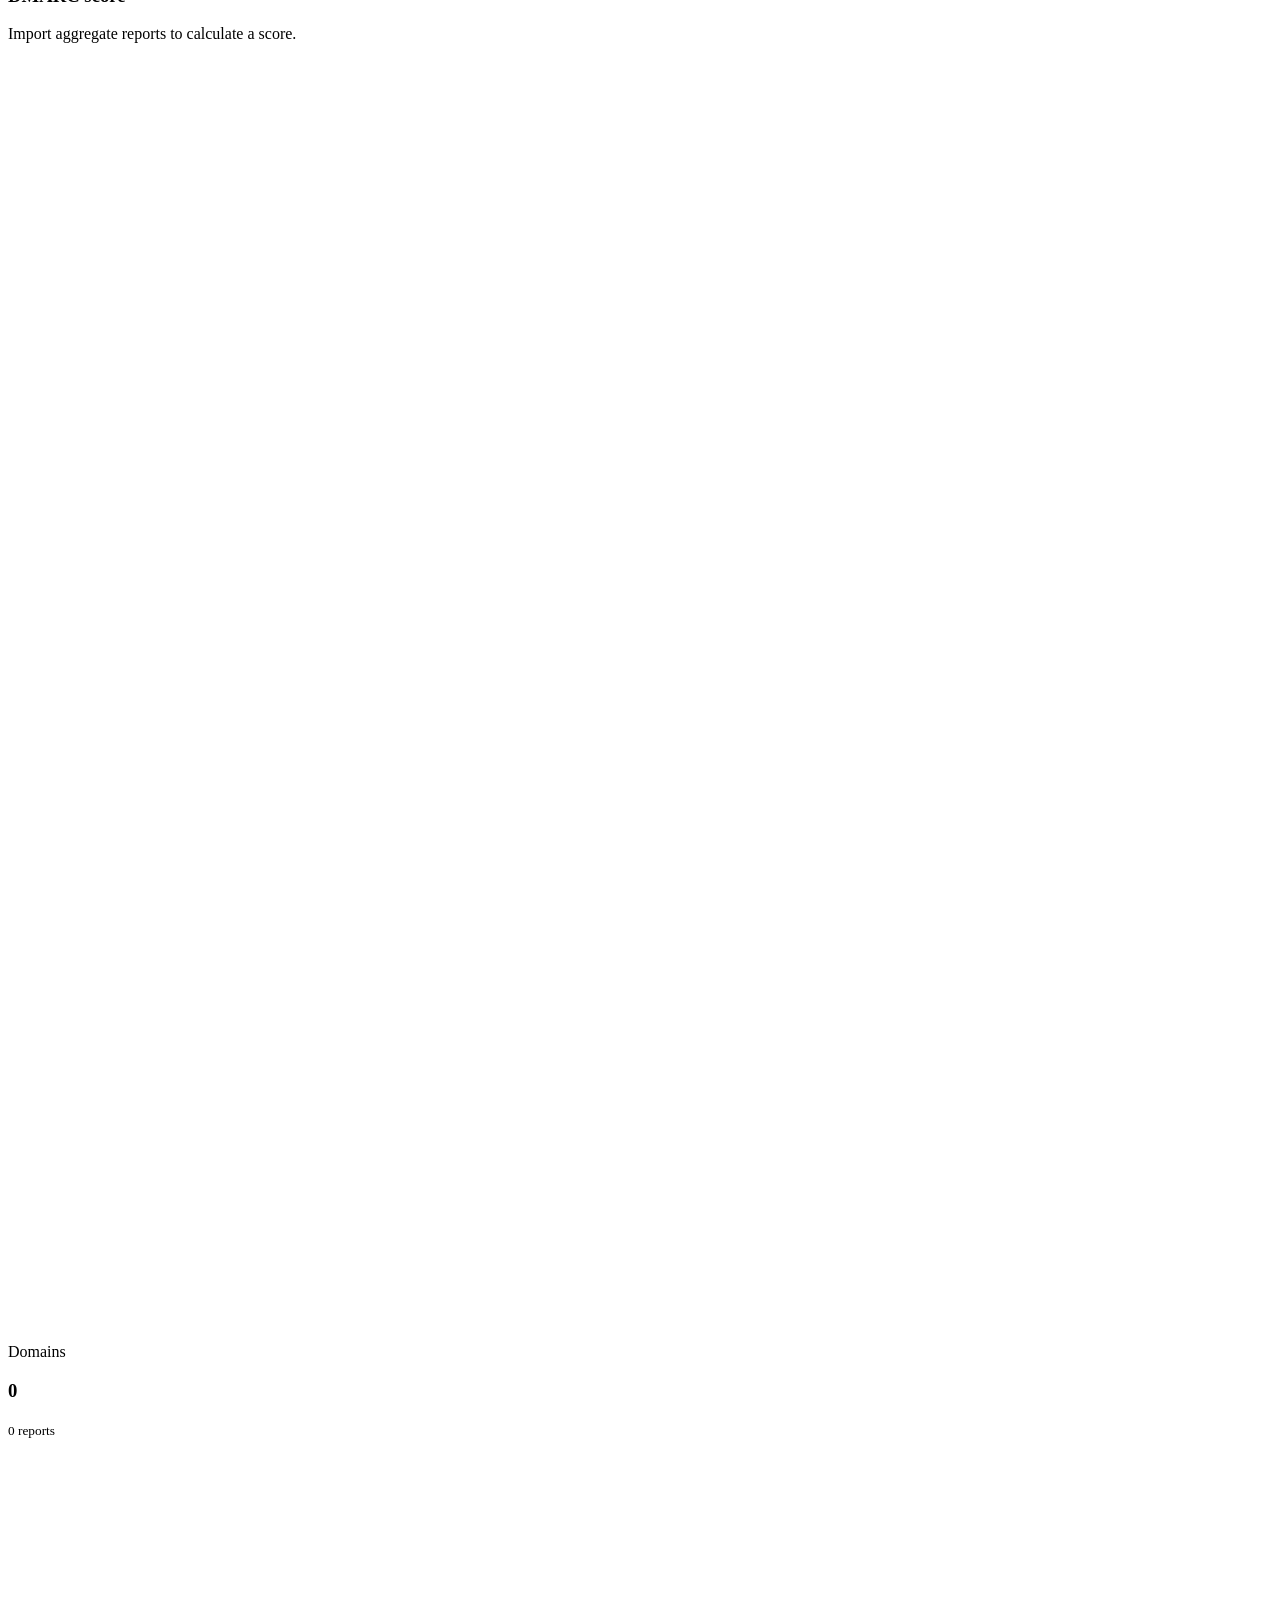
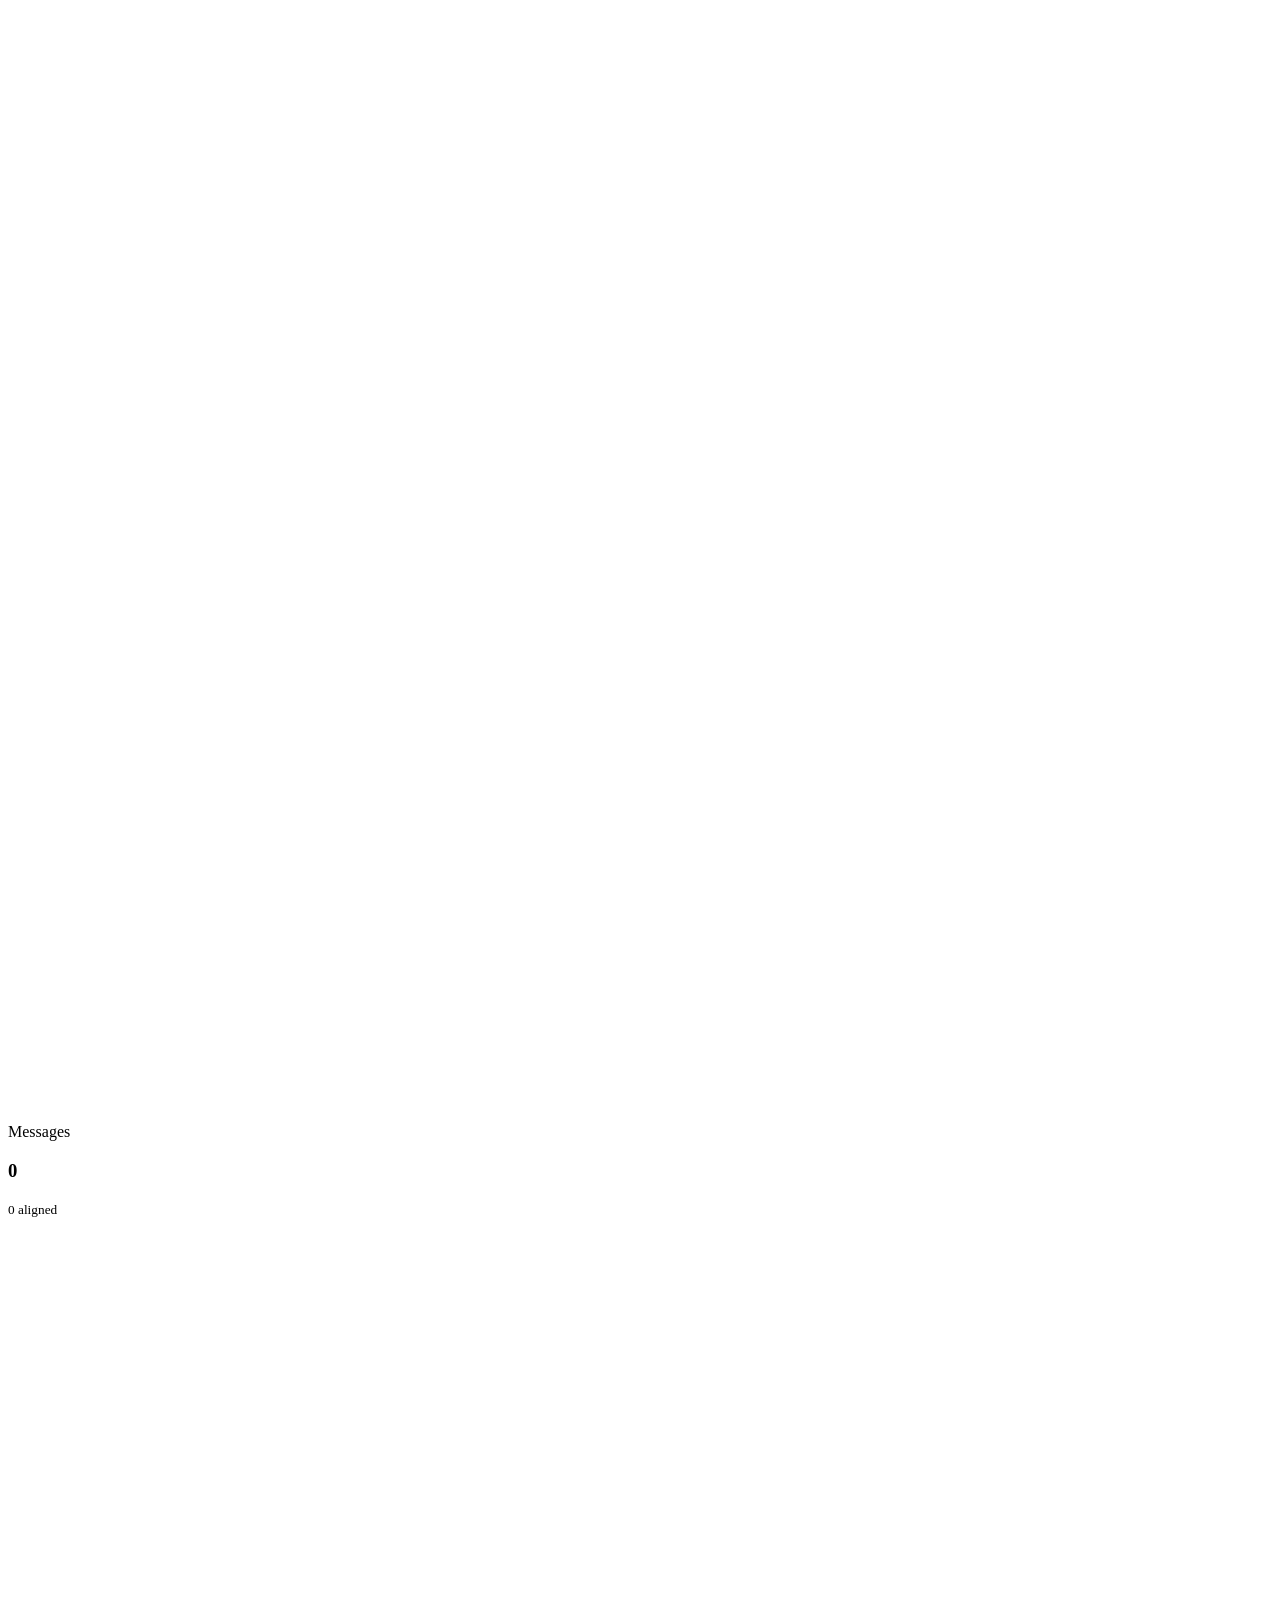
==== commit 72d15c08: "Add policy posture details" ====
--- a/static/index.html
+++ b/static/index.html
@@ -146,21 +146,6 @@
                 <path d="M17 6h4V2" />
               </svg>
             </button>
-            <form id="upload-form" class="header-upload-form">
-              <label class="btn btn-icon btn-soft-info mb-0" title="Select reports" aria-label="Select reports">
-                <input id="file-input" name="file" class="visually-hidden" type="file" accept=".xml,.gz,.zip" multiple>
-                <svg viewBox="0 0 24 24" fill="none" focusable="false" aria-hidden="true">
-                  <path d="M12 21V9" />
-                  <path d="M7 14l5-5 5 5" />
-                  <path d="M5 3h14" />
-                </svg>
-              </label>
-              <button class="btn btn-icon btn-success" type="submit" title="Process selected reports" aria-label="Process selected reports">
-                <svg viewBox="0 0 24 24" fill="none" focusable="false" aria-hidden="true">
-                  <path d="M5 12l5 5L20 7" />
-                </svg>
-              </button>
-            </form>
             <button id="theme-toggle" class="btn btn-icon btn-soft-secondary" type="button" title="Toggle dark theme" aria-label="Toggle dark theme">
               <svg class="theme-icon theme-icon-sun" viewBox="0 0 24 24" fill="none" focusable="false" aria-hidden="true">
                 <path d="M12 4V2" />
@@ -535,8 +520,8 @@
                   </div>
                   <div class="col-md-6">
                     <label class="form-label" for="mailbox-max-messages">Max emails per sync</label>
-                    <input id="mailbox-max-messages" class="form-control" name="max_messages" type="number" min="1" max="10000" value="500">
-                    <div class="form-text">Keep this low for large mailboxes. Increase gradually.</div>
+                    <input id="mailbox-max-messages" class="form-control" name="max_messages" type="number" min="0" max="10000" value="500">
+                    <div class="form-text">Use 0 for no limit. Keep this low for large mailboxes.</div>
                   </div>
                   <div class="col-md-6">
                     <label class="form-label" for="mailbox-since-hours">Antériorité</label>
@@ -780,6 +765,20 @@
       </section>
     </div>
 
+    <div id="policy-detail-modal" class="domain-modal" hidden>
+      <div class="domain-modal-backdrop" data-policy-modal-close></div>
+      <section class="domain-modal-panel score-modal-panel" role="dialog" aria-modal="true" aria-labelledby="policy-modal-title">
+        <header class="domain-modal-header">
+          <div>
+            <p class="text-uppercase text-primary fw-semibold small mb-1">Policy posture</p>
+            <h3 id="policy-modal-title" class="mb-0">Policy</h3>
+          </div>
+          <button id="policy-modal-close" class="btn btn-sm btn-outline-secondary" type="button">Close</button>
+        </header>
+        <div id="policy-modal-body" class="domain-modal-body"></div>
+      </section>
+    </div>
+
     <script src="/assets/vendor/hope-ui/hope-ui.js"></script>
     <script src="/assets/vendor/leaflet/leaflet.js"></script>
     <script src="/assets/app.js" type="module"></script>
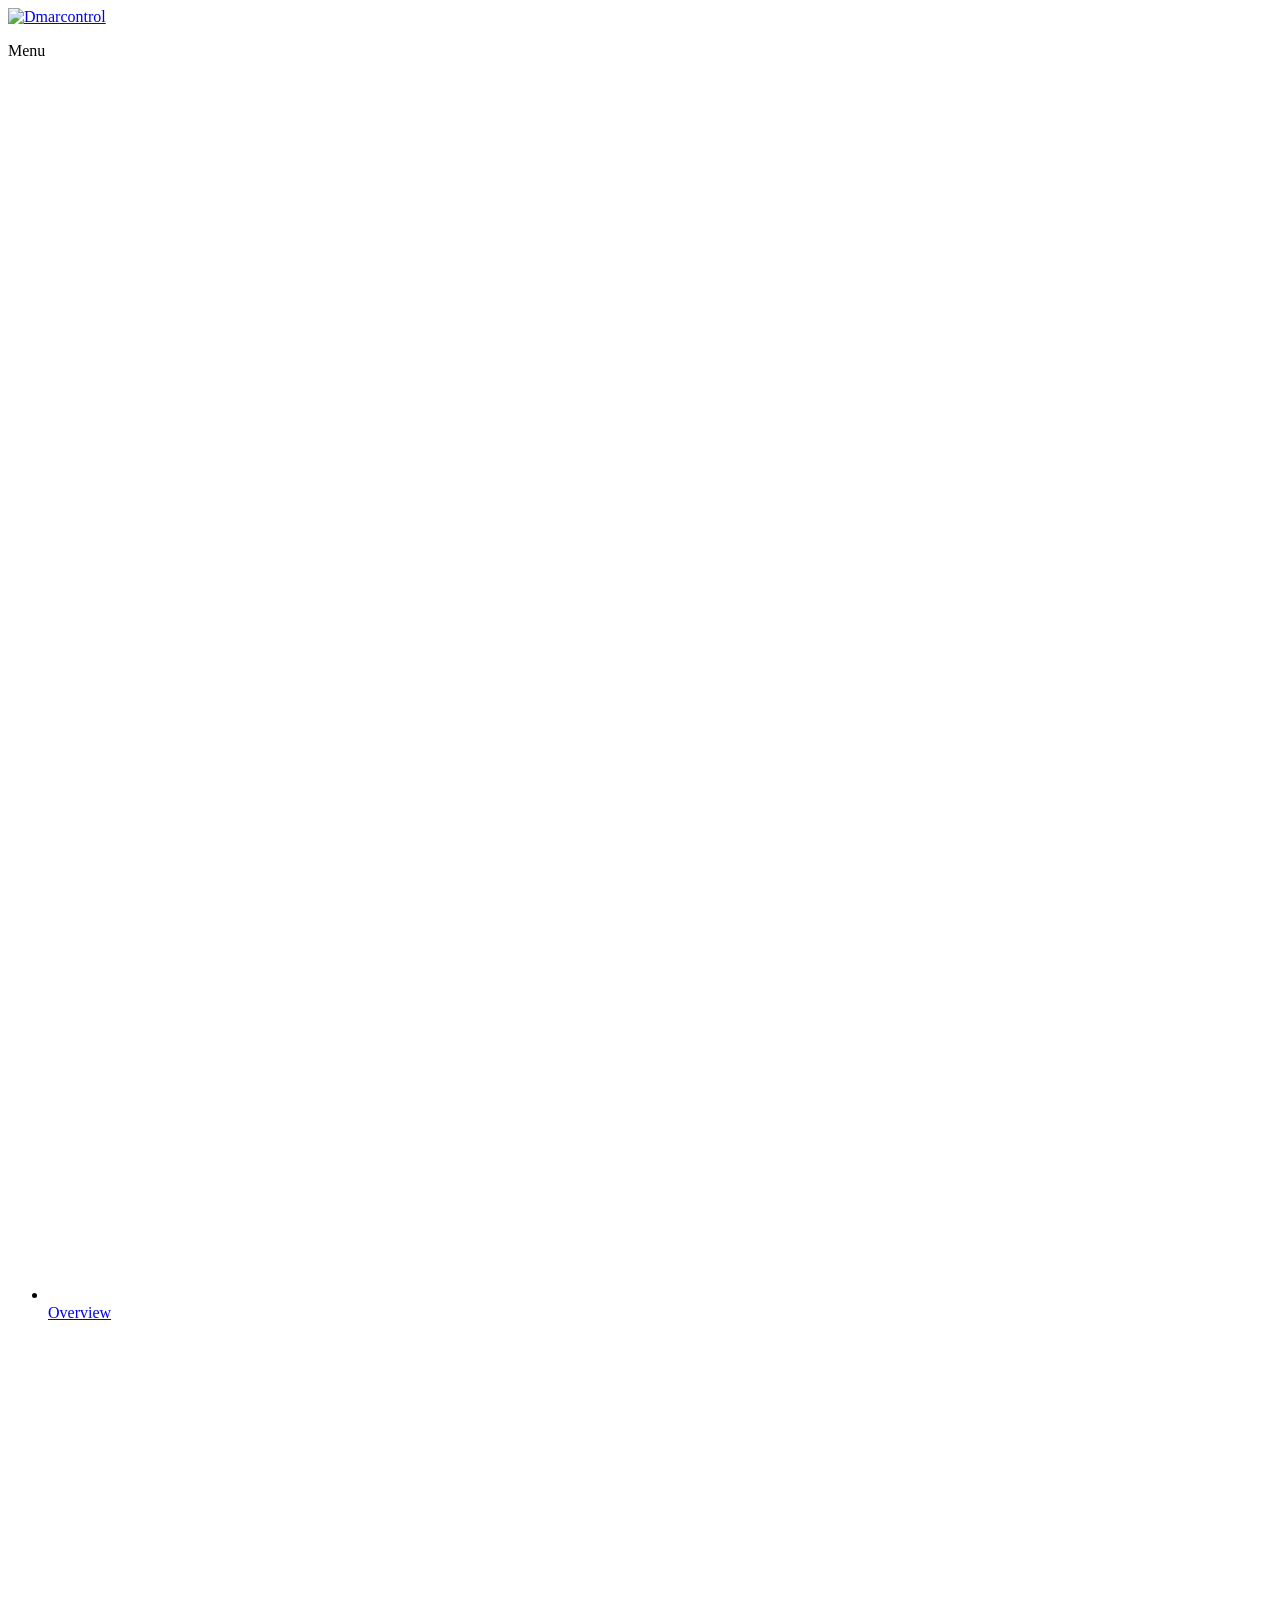
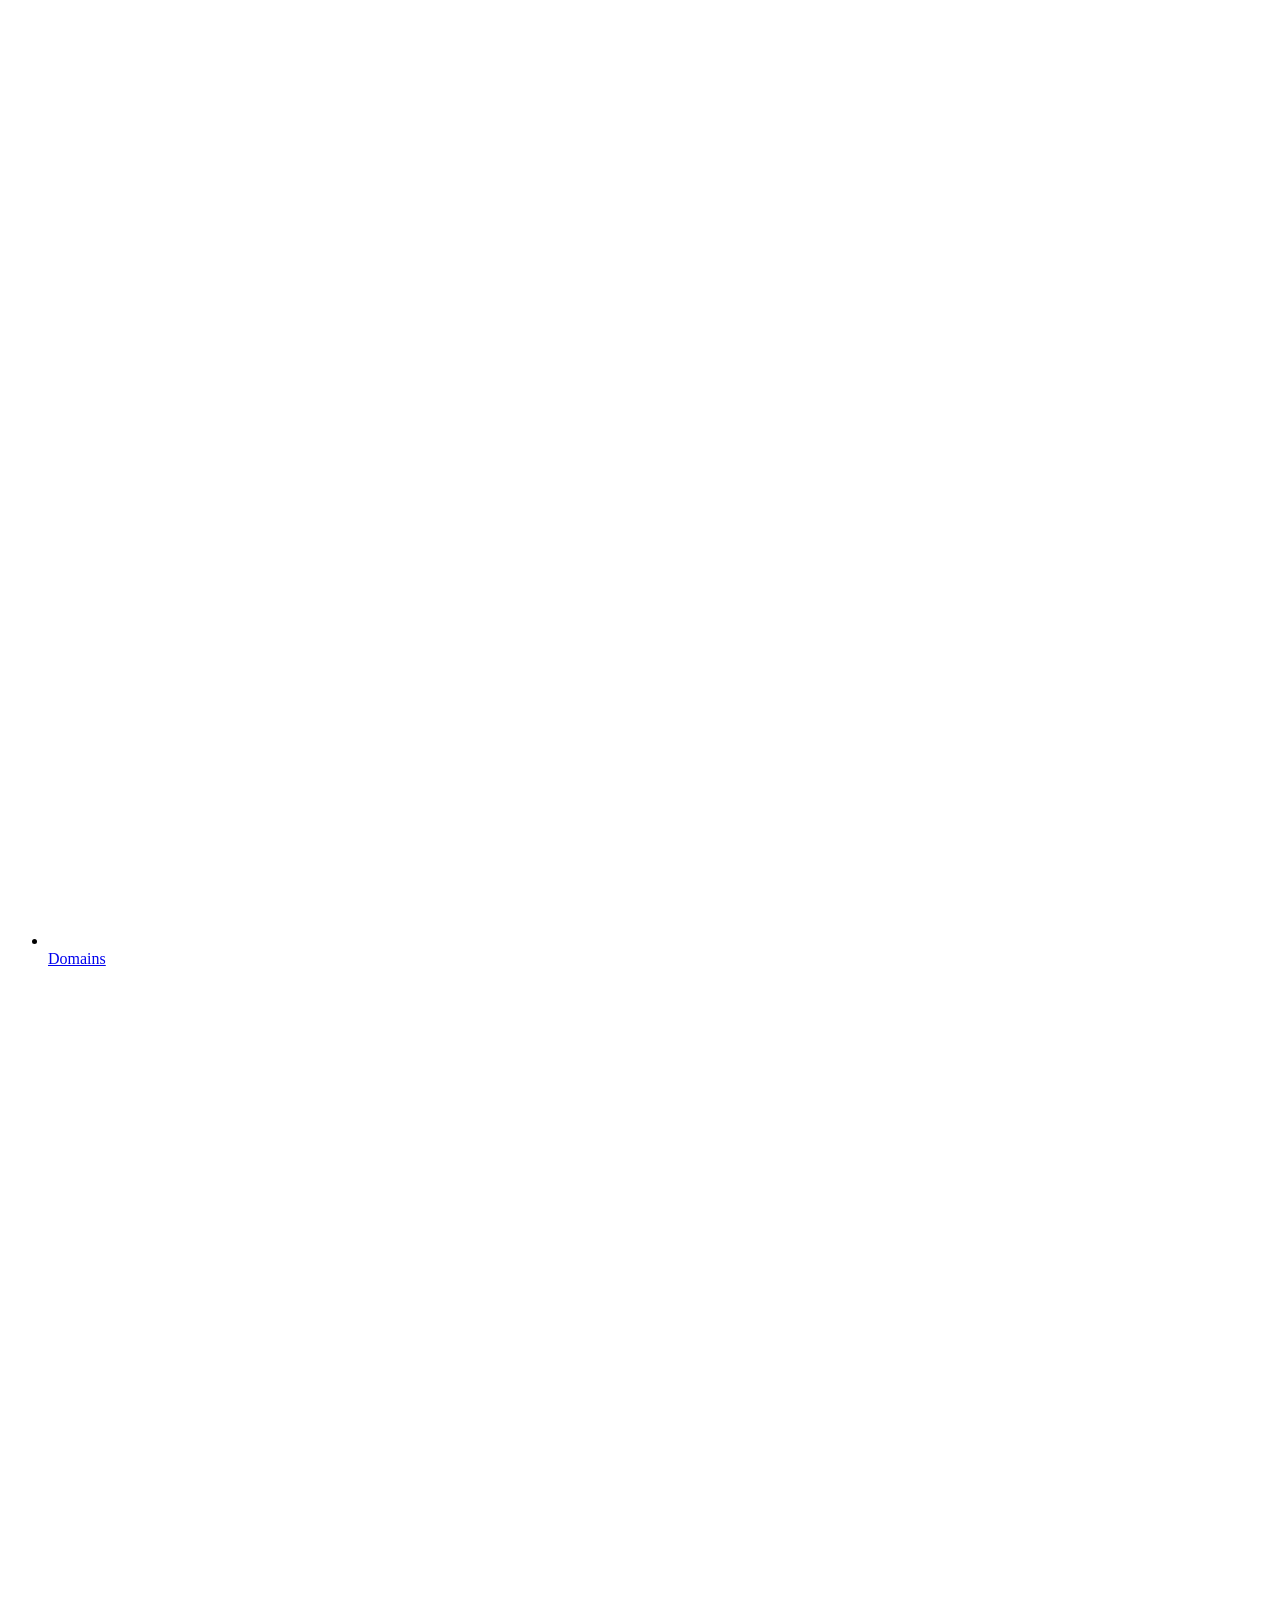
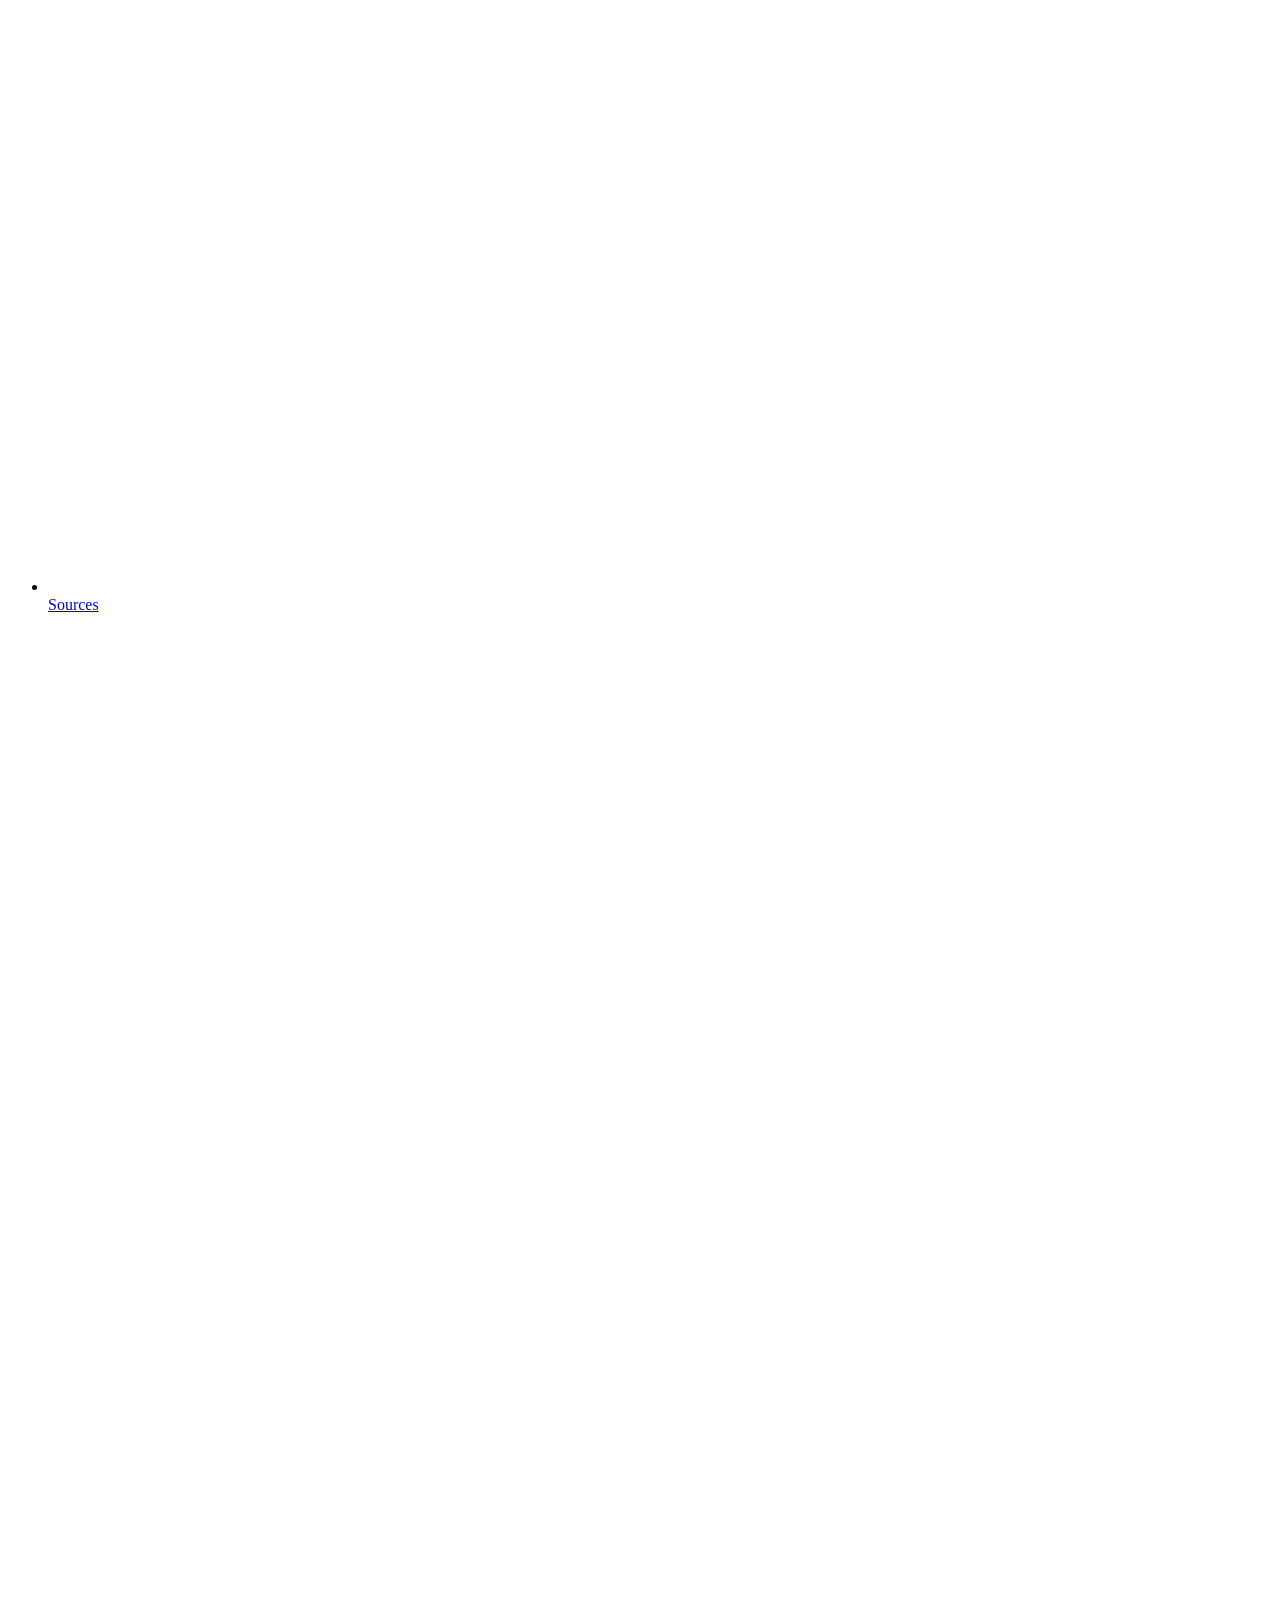
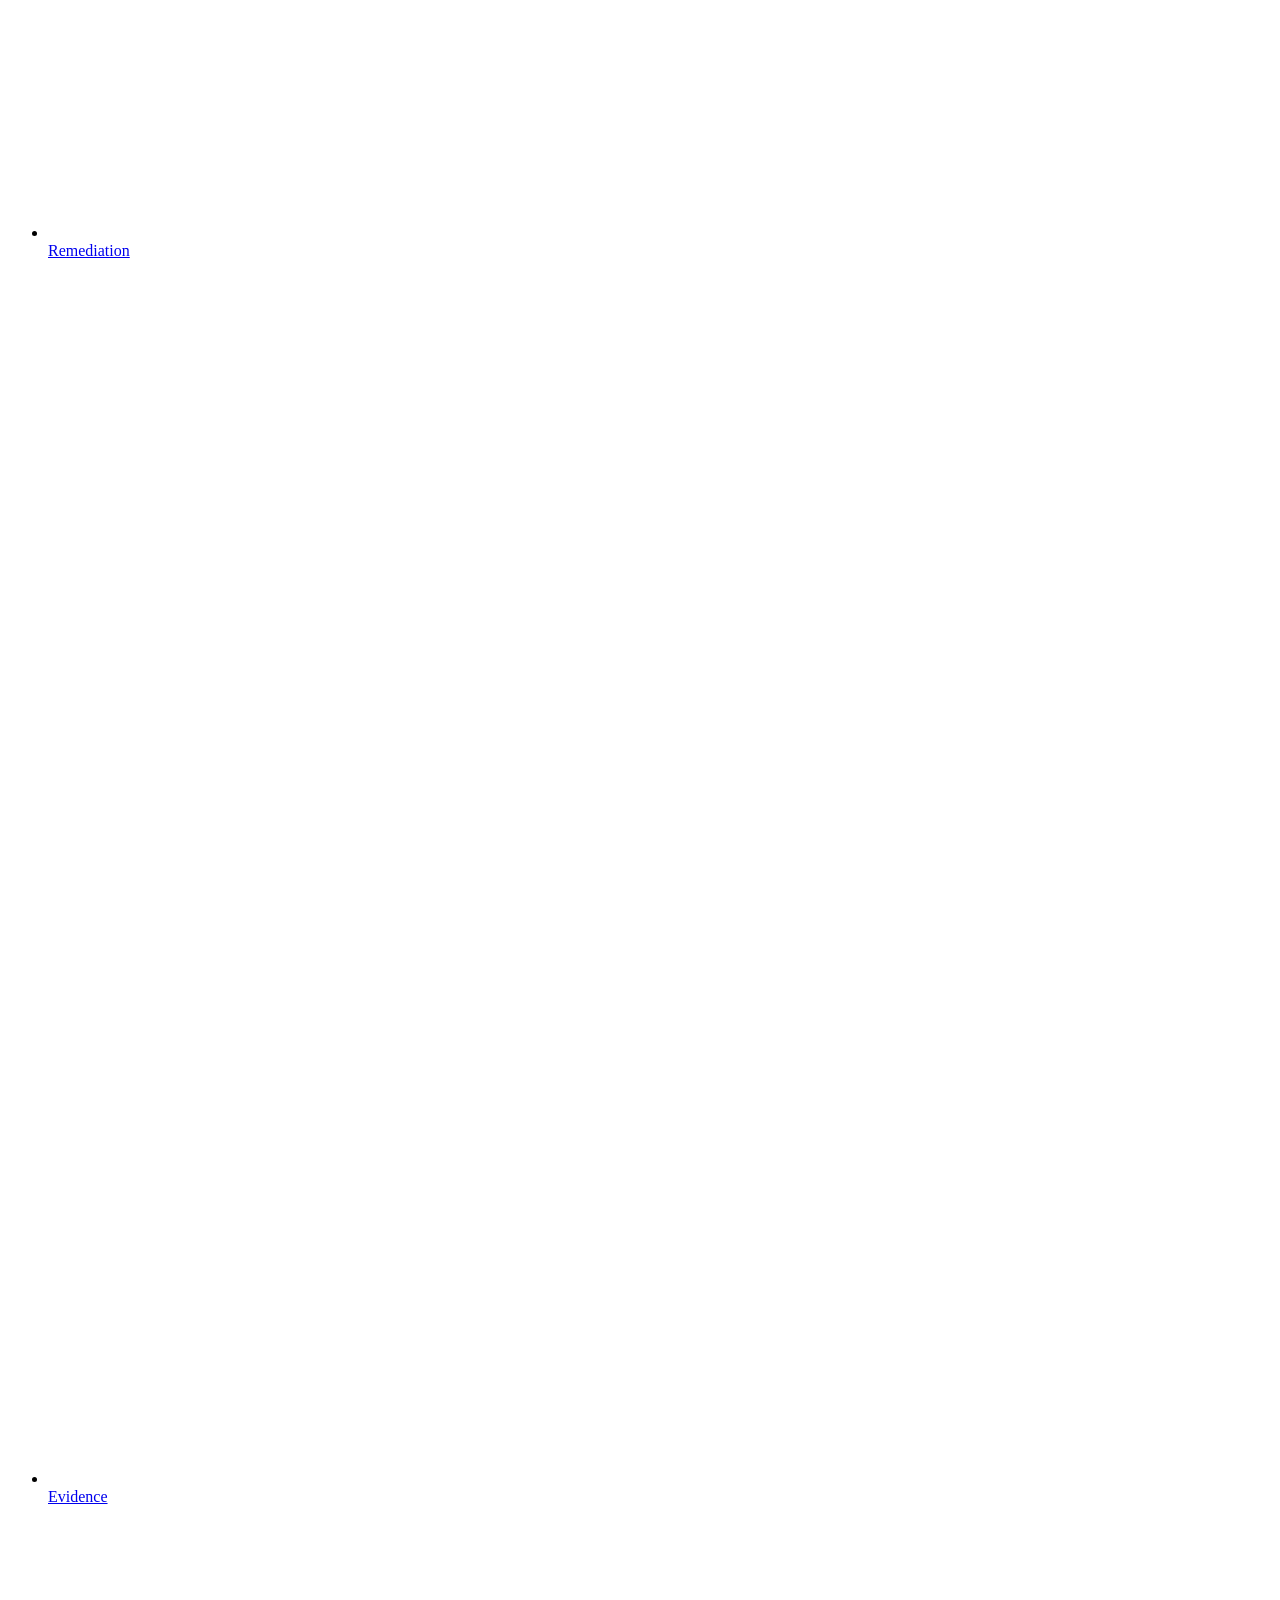
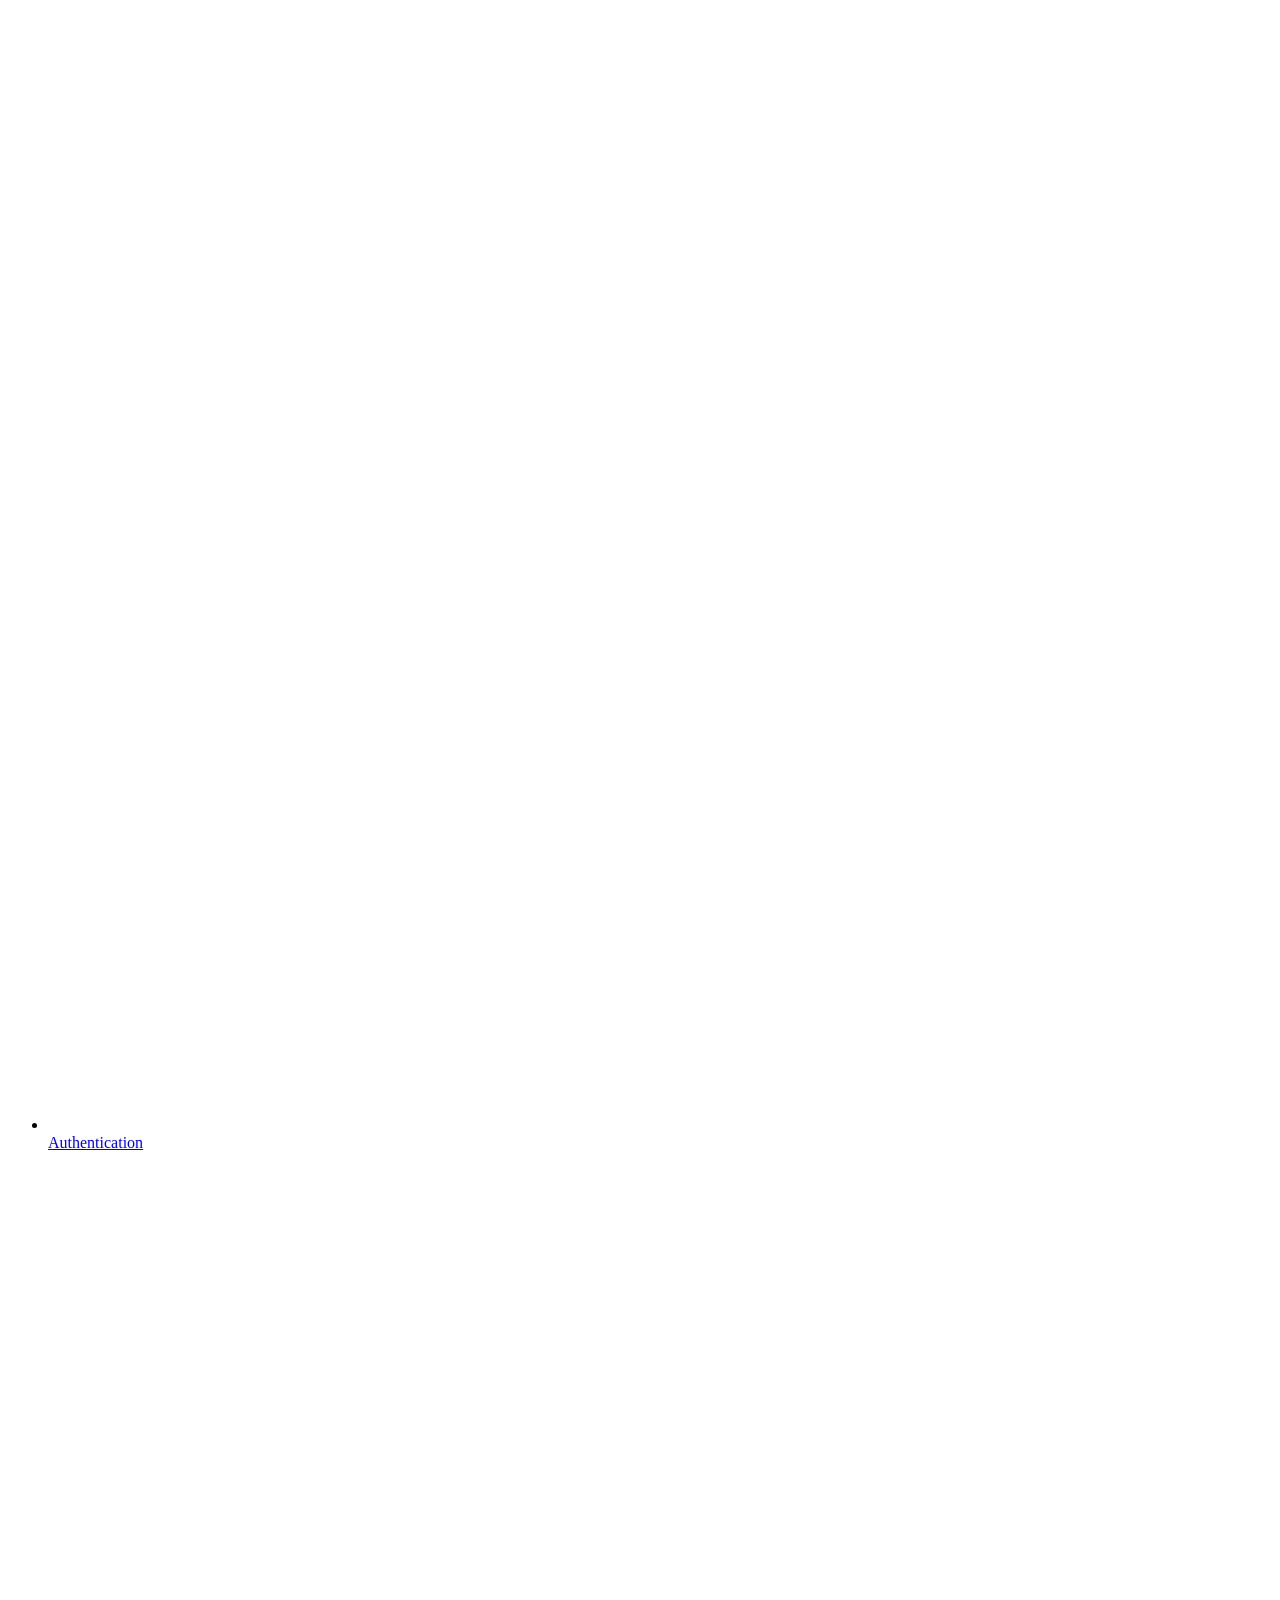
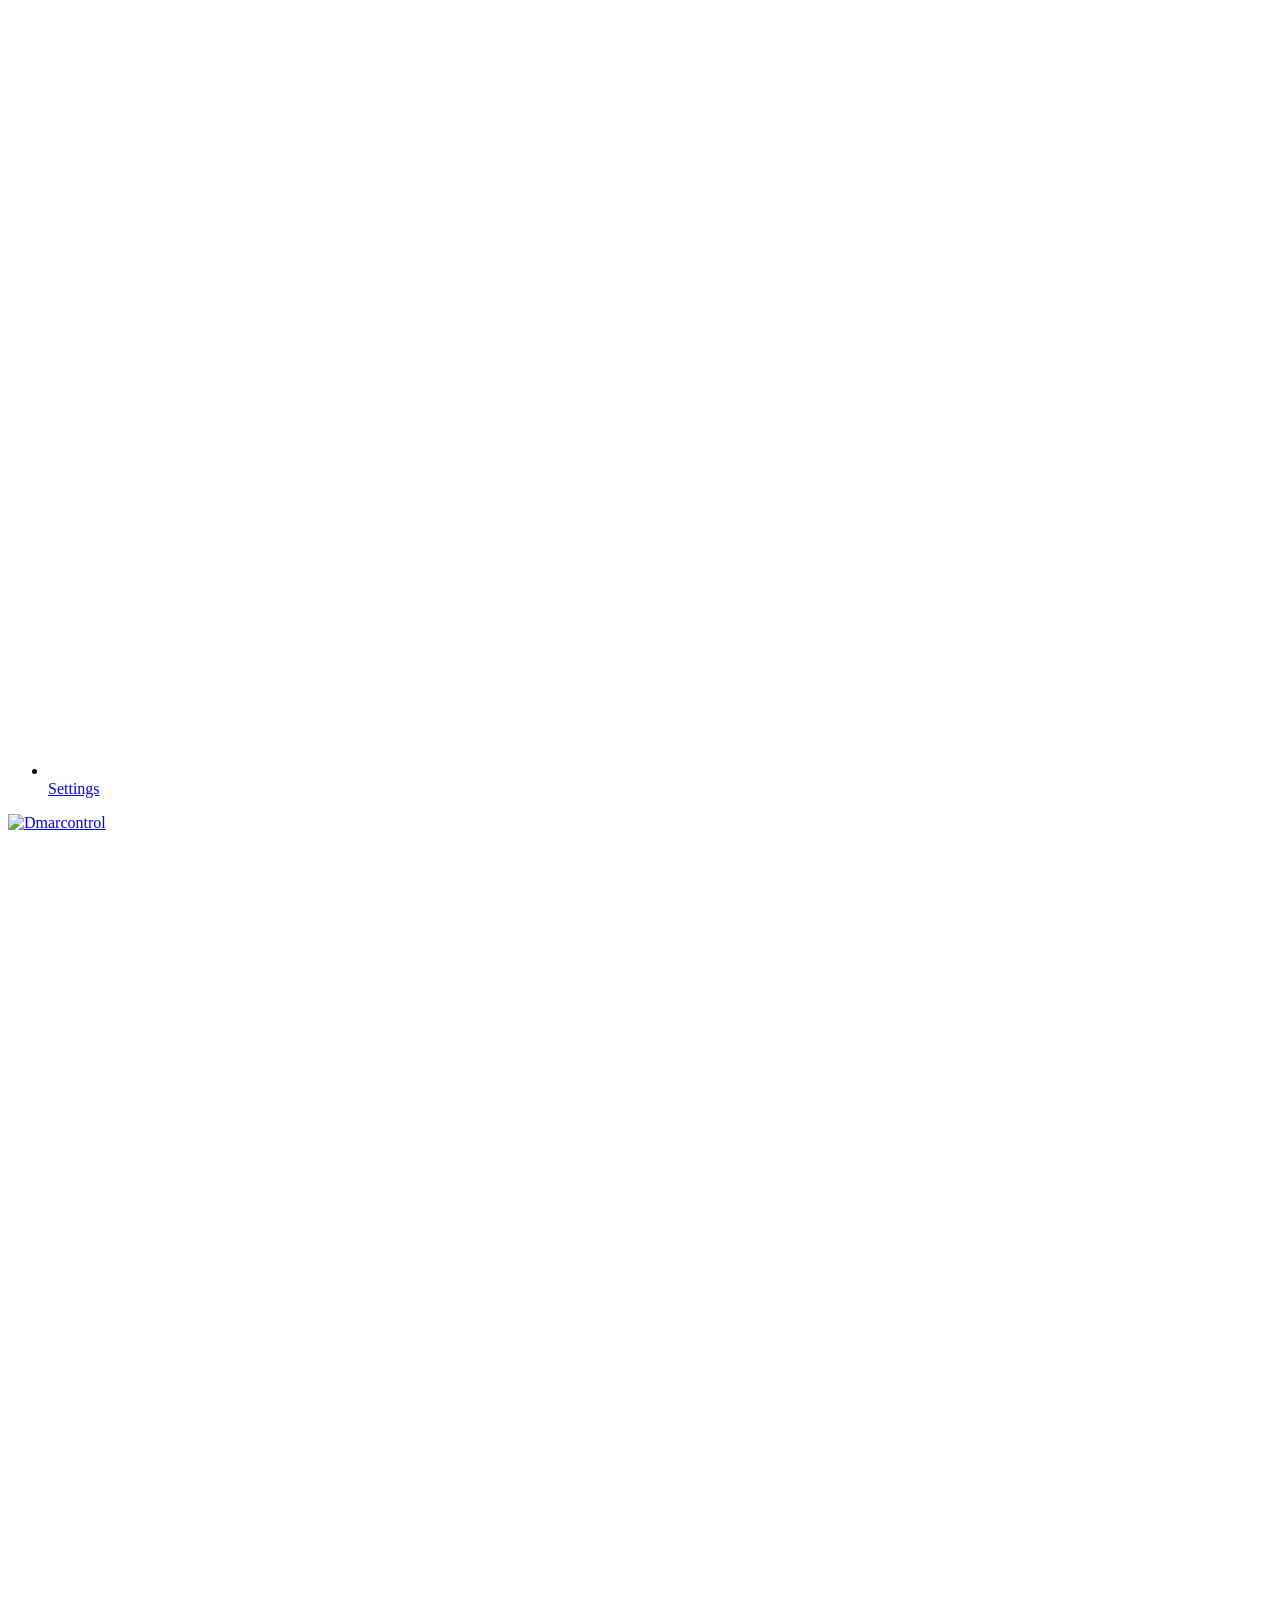
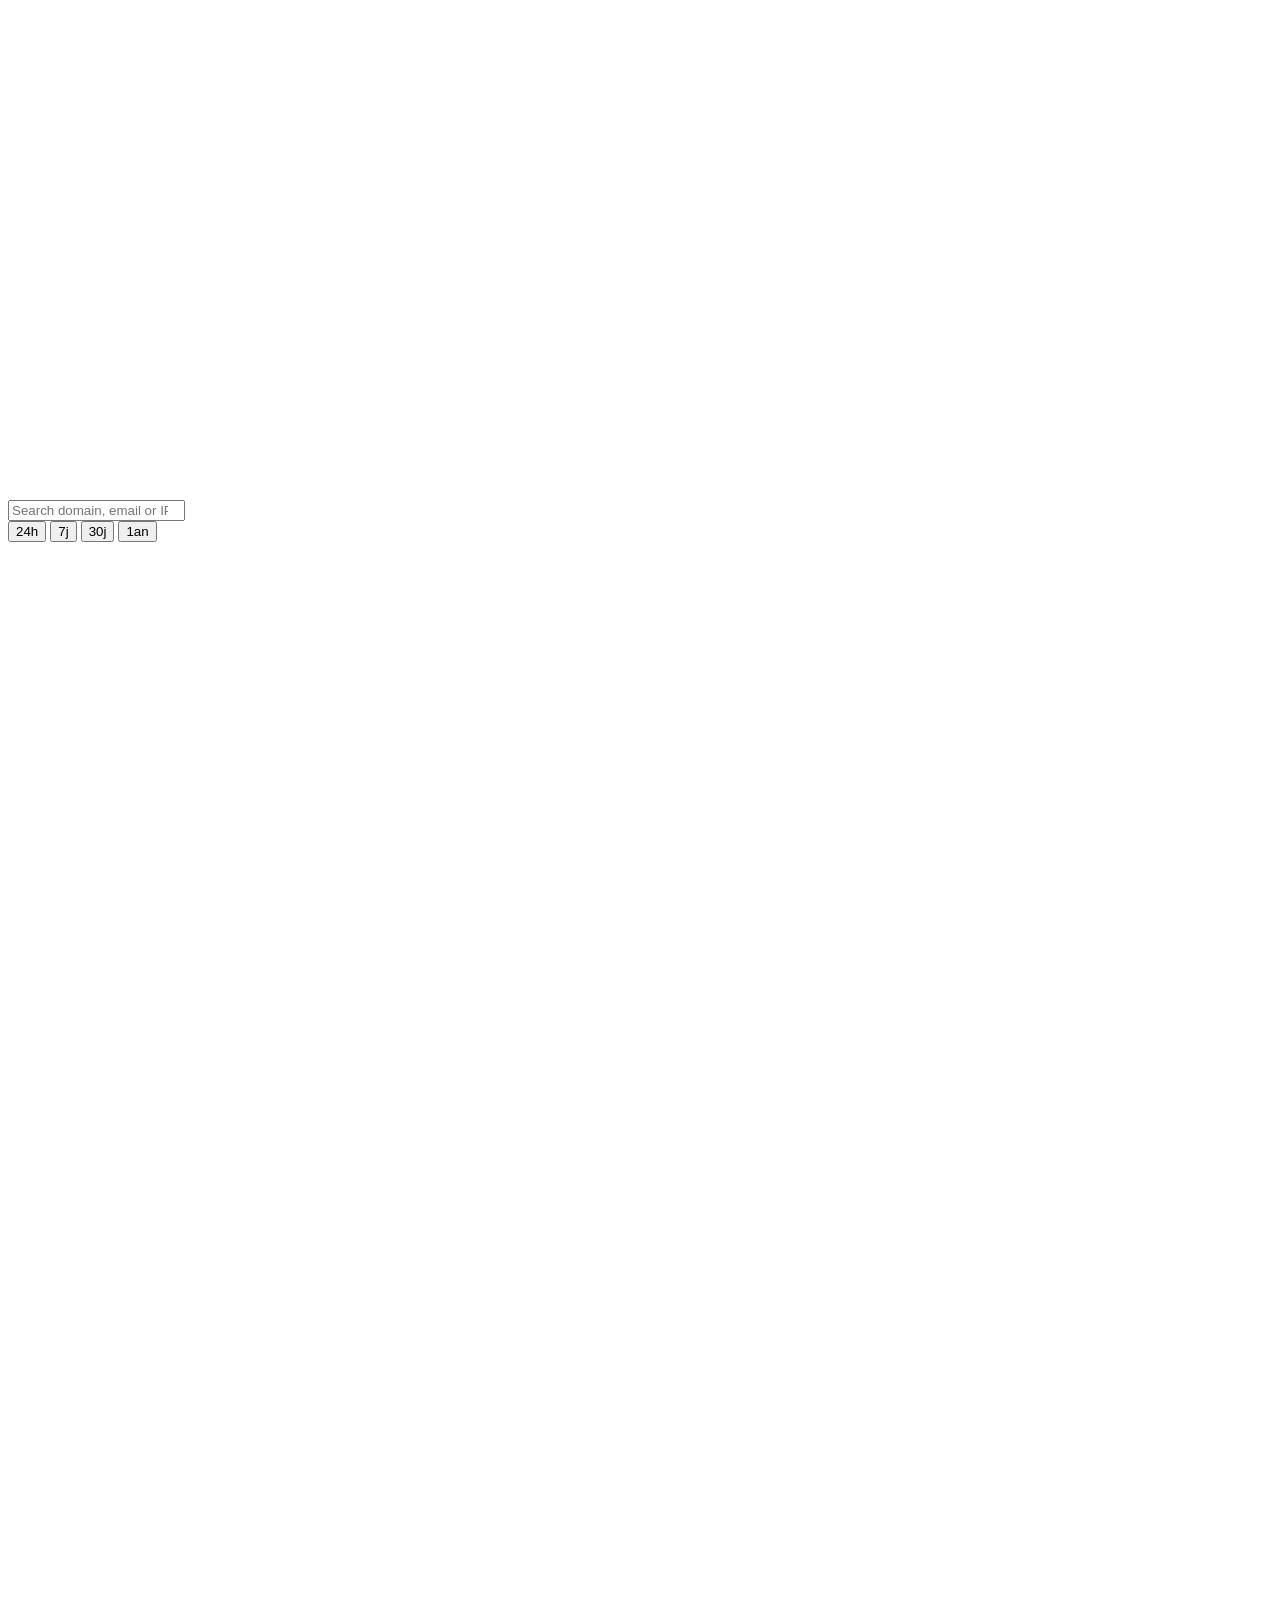
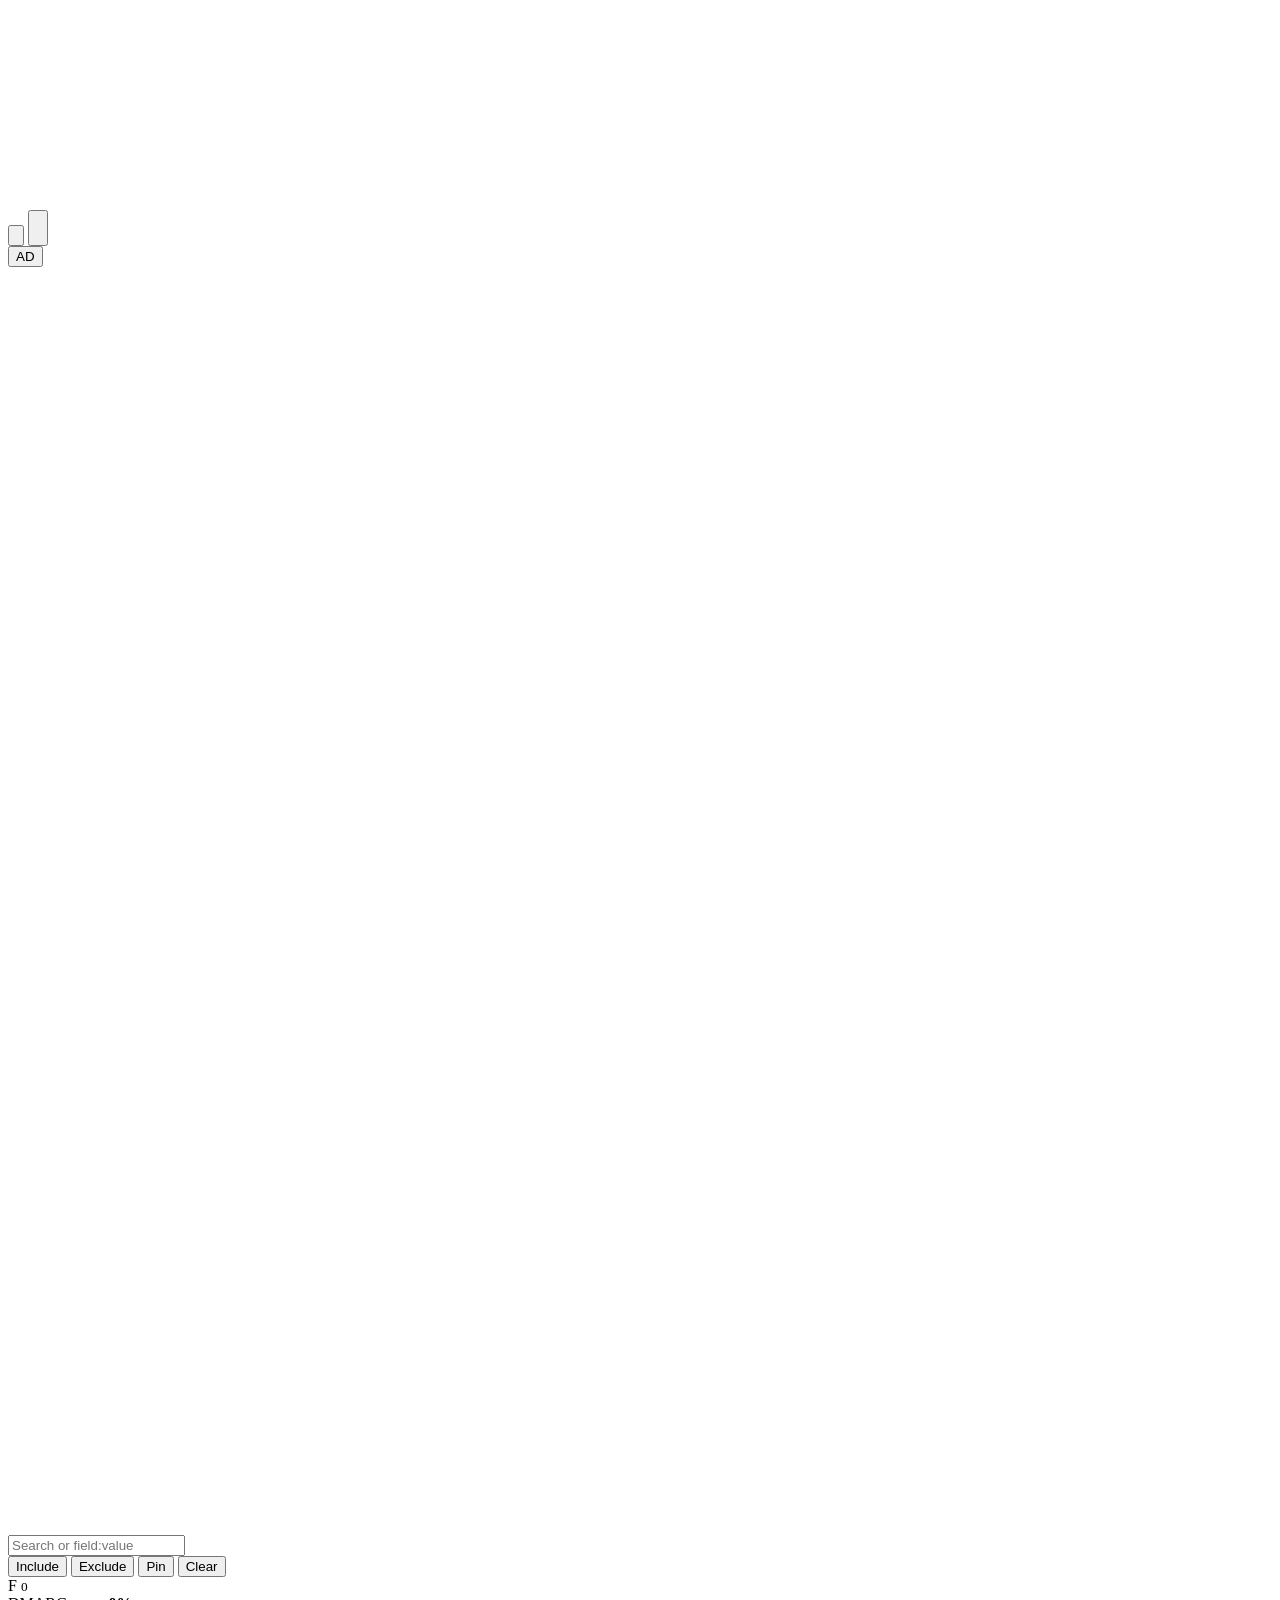
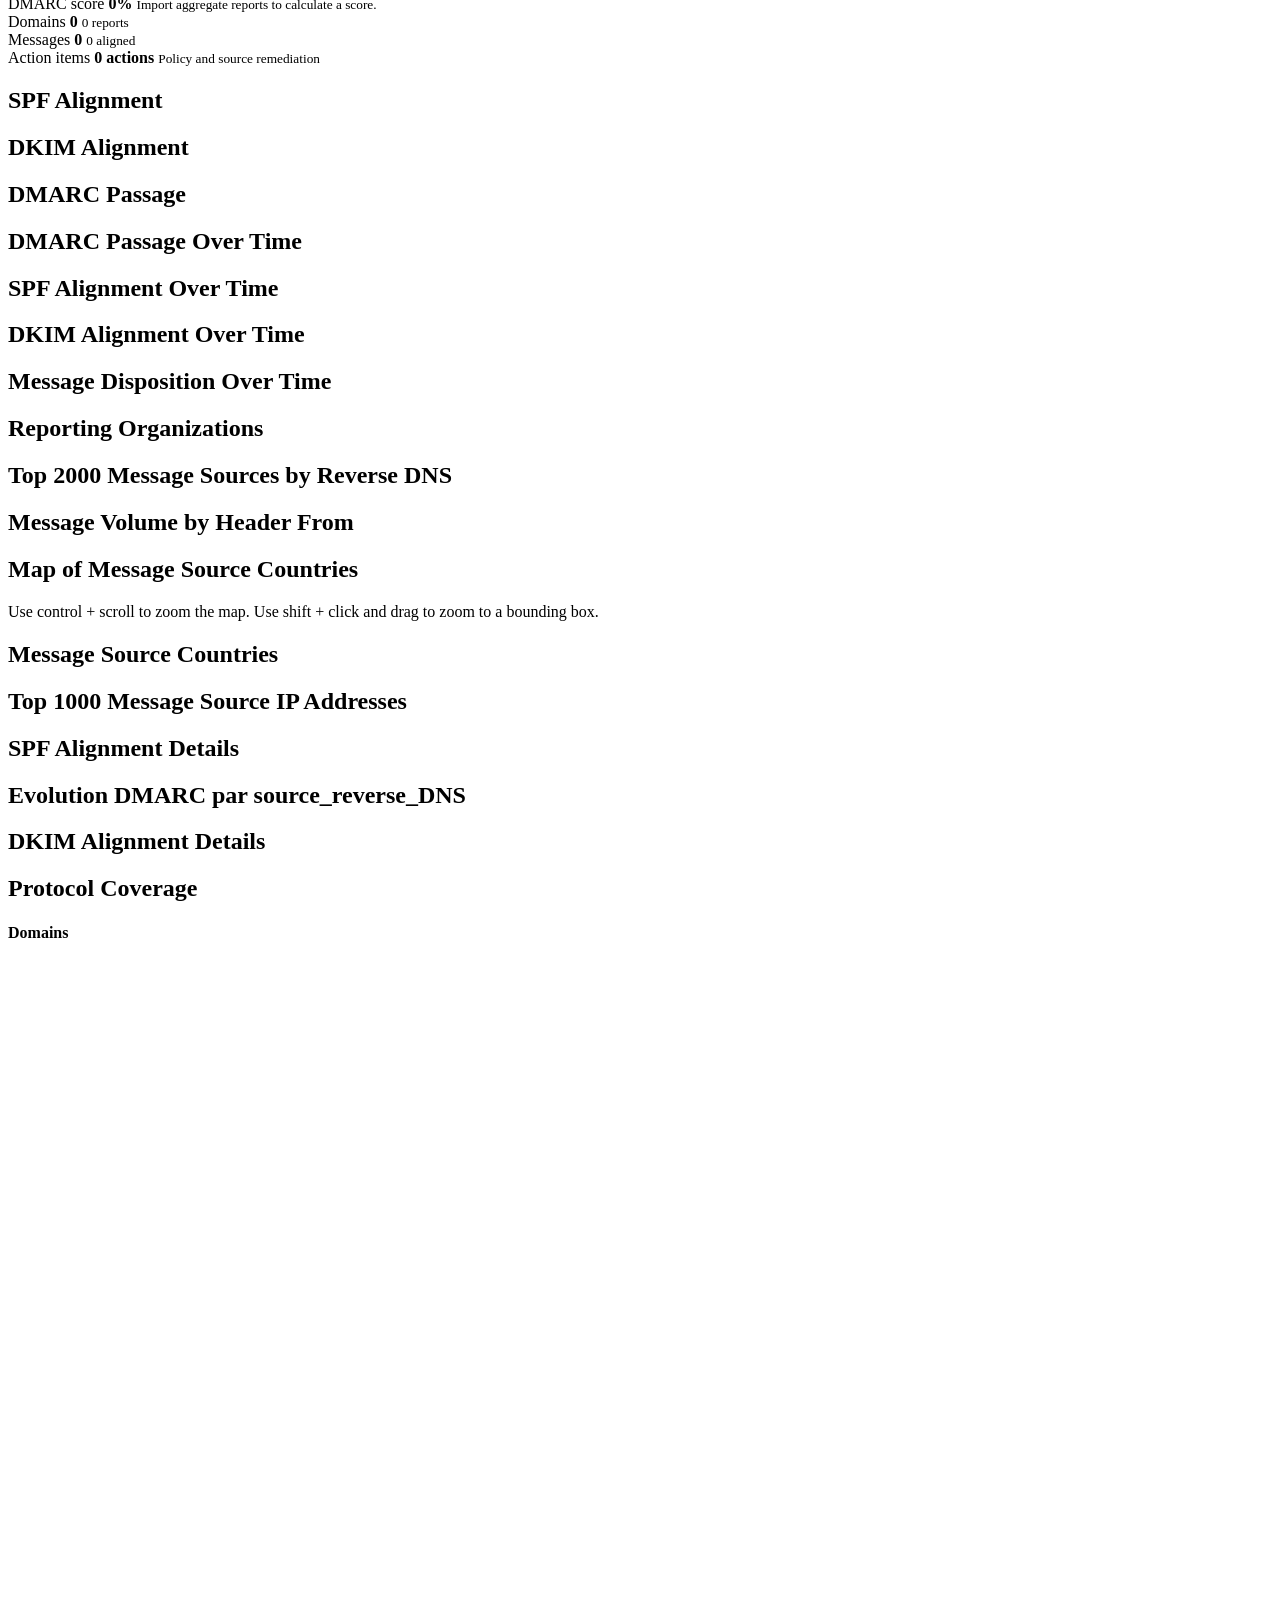
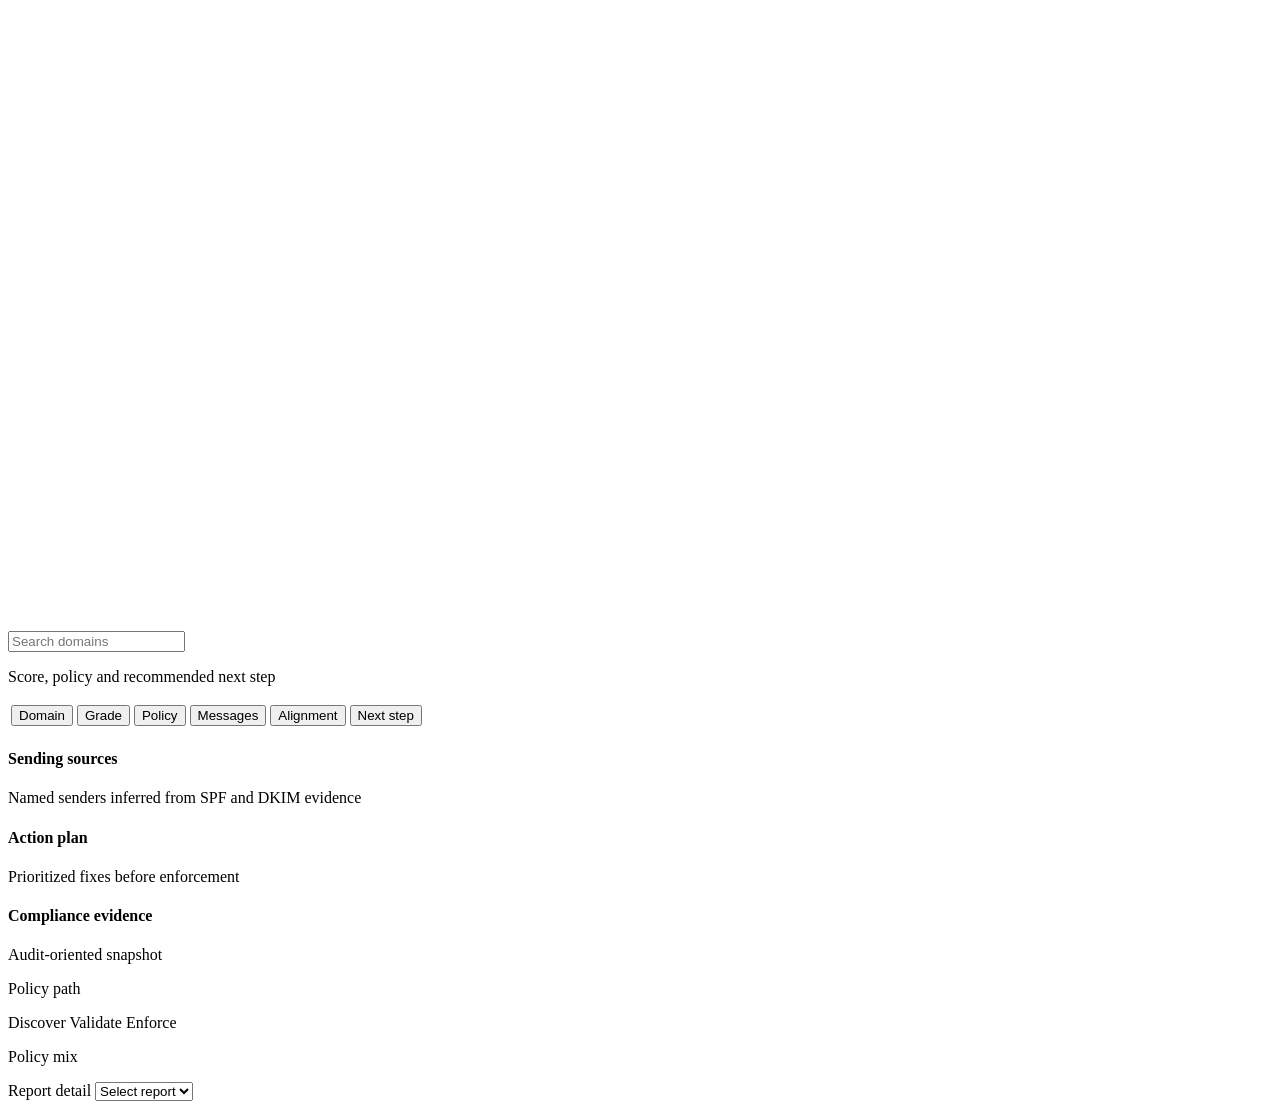
==== commit c1b8f89d: "Align dashboard with parsedmarc workflow" ====
--- a/static/index.html
+++ b/static/index.html
@@ -131,6 +131,12 @@
             <div id="global-search-results" class="global-search-results" hidden></div>
           </div>
           <div class="header-actions">
+            <div class="trend-range header-trend-range" role="group" aria-label="Timeline range">
+              <button type="button" data-trend-range="1d" aria-pressed="false">24h</button>
+              <button type="button" data-trend-range="7d" aria-pressed="false">7j</button>
+              <button type="button" data-trend-range="30d" class="active" aria-pressed="true">30j</button>
+              <button type="button" data-trend-range="365d" aria-pressed="false">1an</button>
+            </div>
             <a class="btn btn-icon btn-soft-primary" href="/api/export/reports.csv" title="Export CSV" aria-label="Export CSV">
               <svg viewBox="0 0 24 24" fill="none" focusable="false" aria-hidden="true">
                 <path d="M12 3v12" />
@@ -205,165 +211,140 @@
       </nav>
 
       <div class="container-fluid content-inner pb-0">
-        <section id="overview" class="row overview-row">
-          <div class="col-xl-5 col-lg-12">
-            <div class="card overview-card">
-              <div class="card-body d-flex align-items-center gap-4 flex-wrap">
-                <span class="overview-icon overview-icon-posture" aria-hidden="true">
-                  <svg viewBox="0 0 24 24" fill="none" focusable="false">
-                    <path d="M12 3l7 3v5c0 4.5-2.8 8.3-7 10-4.2-1.7-7-5.5-7-10V6l7-3z" />
-                    <path d="M9 12l2 2 4-5" />
-                  </svg>
-                </span>
-                <div class="score-ring" id="score-ring" style="--score: 0">
-                  <span id="grade">F</span>
-                  <small id="score">0</small>
-                </div>
-                <div class="flex-fill">
-                  <p class="text-uppercase text-muted fw-semibold small mb-1">Posture</p>
-                  <h3 class="mb-2">DMARC score</h3>
-                  <p id="score-detail" class="text-muted mb-0">Import aggregate reports to calculate a score.</p>
-                </div>
-              </div>
-            </div>
-          </div>
-
-          <div class="col-xl-7 col-lg-12">
-            <div class="row">
-              <div class="col-md-4">
-                <div class="card overview-card">
-                  <div class="card-body">
-                    <span class="overview-icon" aria-hidden="true">
-                      <svg viewBox="0 0 24 24" fill="none" focusable="false">
-                        <path d="M4 5h16v14H4z" />
-                        <path d="M8 9h8" />
-                        <path d="M8 13h5" />
-                        <path d="M8 17h3" />
-                      </svg>
-                    </span>
-                    <p class="text-muted mb-1">Domains</p>
-                    <h3 id="metric-domains" class="counter mb-1">0</h3>
-                    <small id="metric-reports" class="text-muted">0 reports</small>
-                  </div>
-                </div>
-              </div>
-              <div class="col-md-4">
-                <div class="card overview-card">
-                  <div class="card-body">
-                    <span class="overview-icon" aria-hidden="true">
-                      <svg viewBox="0 0 24 24" fill="none" focusable="false">
-                        <path d="M4 7l8 6 8-6" />
-                        <path d="M4 7h16v10H4z" />
-                      </svg>
-                    </span>
-                    <p class="text-muted mb-1">Messages</p>
-                    <h3 id="metric-messages" class="counter mb-1">0</h3>
-                    <small id="metric-aligned" class="text-muted">0 aligned</small>
-                  </div>
-                </div>
-              </div>
-              <div class="col-md-4">
-                <div class="card overview-card">
-                  <div class="card-body">
-                    <span class="overview-icon" aria-hidden="true">
-                      <svg viewBox="0 0 24 24" fill="none" focusable="false">
-                        <path d="M4 19V5" />
-                        <path d="M4 19h16" />
-                        <path d="M7 15l4-4 3 3 5-7" />
-                      </svg>
-                    </span>
-                    <p class="text-muted mb-1">Alignment</p>
-                    <h3 id="metric-alignment" class="counter mb-1">0%</h3>
-                    <small id="metric-actions" class="text-muted">0 actions</small>
-                  </div>
-                </div>
-              </div>
-            </div>
-          </div>
-        </section>
-
-        <section class="row kpi-visual-row">
-          <div class="col-xl-4">
-            <div class="card kpi-visual-card">
-              <div class="card-header split-card-header">
-                <div class="header-title">
-                  <h4 class="card-title mb-1">Policy posture</h4>
-                </div>
-                <p class="mb-0 text-muted">Domains by enforcement mode</p>
-              </div>
-              <div id="policy-posture-visual" class="card-body kpi-visual-body"></div>
-            </div>
-          </div>
-          <div class="col-xl-8">
-            <div class="card kpi-visual-card">
-              <div class="card-header split-card-header">
-                <div class="header-title">
-                  <h4 class="card-title mb-1">Score distribution</h4>
-                </div>
-                <p class="mb-0 text-muted">Domains grouped by score range</p>
-              </div>
-              <div id="score-histogram-visual" class="card-body kpi-visual-body"></div>
-            </div>
-          </div>
-        </section>
-
-        <section class="row equal-row">
-          <div class="col-xl-8">
-            <div class="card equal-card">
-              <div class="card-header split-card-header">
-                <div class="header-title">
-                  <h4 class="card-title mb-1">Compliance trend</h4>
-                </div>
-                <p class="mb-0 text-muted">Aggregate volume and aligned traffic over time</p>
-                <div class="trend-range" role="group" aria-label="Timeline range">
-                  <button type="button" data-trend-range="1d" aria-pressed="false">24h</button>
-                  <button type="button" data-trend-range="7d" aria-pressed="false">7j</button>
-                  <button type="button" data-trend-range="30d" class="active" aria-pressed="true">30j</button>
-                  <button type="button" data-trend-range="365d" aria-pressed="false">1an</button>
-                </div>
-              </div>
-              <div class="card-body trend-card-body">
-                <div id="trend" class="trend"></div>
-              </div>
-            </div>
-          </div>
-          <div class="col-xl-4">
-            <div class="card equal-card">
-              <div class="card-header split-card-header">
-                <div class="header-title">
-                  <h4 class="card-title mb-1">Protocol coverage</h4>
-                </div>
-                <p class="mb-0 text-muted">Derived from aggregate reports</p>
-              </div>
+        <section id="overview" class="parsed-dashboard">
+          <form id="dashboard-filter-form" class="parsed-filter-toolbar">
+            <label class="parsed-filter-input" for="dashboard-filter-input">
+              <svg viewBox="0 0 24 24" fill="none" focusable="false" aria-hidden="true">
+                <path d="M10.5 18a7.5 7.5 0 1 0 0-15 7.5 7.5 0 0 0 0 15z" />
+                <path d="M16 16l5 5" />
+              </svg>
+              <input id="dashboard-filter-input" type="search" autocomplete="off" placeholder="Search or field:value" aria-label="Search or field:value">
+            </label>
+            <div class="parsed-filter-actions">
+              <button class="btn btn-sm btn-primary" type="submit">Include</button>
+              <button id="dashboard-filter-exclude" class="btn btn-sm btn-outline-danger" type="button">Exclude</button>
+              <button id="dashboard-filter-pin" class="btn btn-sm btn-outline-primary" type="button">Pin</button>
+              <button id="dashboard-filter-clear" class="btn btn-sm btn-outline-secondary" type="button">Clear</button>
+            </div>
+            <div id="dashboard-filter-chips" class="parsed-filter-chips" aria-live="polite"></div>
+          </form>
+
+          <div class="parsed-summary-strip">
+            <article class="parsed-score-panel">
+              <div class="score-ring" id="score-ring" style="--score: 0">
+                <span id="grade">F</span>
+                <small id="score">0</small>
+              </div>
+              <div>
+                <span>DMARC score</span>
+                <strong id="metric-alignment">0%</strong>
+                <small id="score-detail">Import aggregate reports to calculate a score.</small>
+              </div>
+            </article>
+            <article>
+              <span>Domains</span>
+              <strong id="metric-domains">0</strong>
+              <small id="metric-reports">0 reports</small>
+            </article>
+            <article>
+              <span>Messages</span>
+              <strong id="metric-messages">0</strong>
+              <small id="metric-aligned">0 aligned</small>
+            </article>
+            <article>
+              <span>Action items</span>
+              <strong id="metric-actions">0 actions</strong>
+              <small>Policy and source remediation</small>
+            </article>
+          </div>
+
+          <div class="parsed-panel-grid parsed-kpi-grid">
+            <article class="parsed-panel">
+              <header><h2>SPF Alignment</h2></header>
+              <div id="parsed-spf-alignment" class="parsed-kpi"></div>
+            </article>
+            <article class="parsed-panel">
+              <header><h2>DKIM Alignment</h2></header>
+              <div id="parsed-dkim-alignment" class="parsed-kpi"></div>
+            </article>
+            <article class="parsed-panel">
+              <header><h2>DMARC Passage</h2></header>
+              <div id="parsed-dmarc-passage" class="parsed-kpi"></div>
+            </article>
+          </div>
+
+          <div class="parsed-panel-grid parsed-trend-grid">
+            <article class="parsed-panel parsed-panel-wide">
+              <header><h2>DMARC Passage Over Time</h2></header>
+              <div id="trend" class="trend parsed-chart"></div>
+            </article>
+            <article class="parsed-panel">
+              <header><h2>SPF Alignment Over Time</h2></header>
+              <div id="parsed-spf-trend" class="parsed-mini-chart"></div>
+            </article>
+            <article class="parsed-panel">
+              <header><h2>DKIM Alignment Over Time</h2></header>
+              <div id="parsed-dkim-trend" class="parsed-mini-chart"></div>
+            </article>
+            <article class="parsed-panel">
+              <header><h2>Message Disposition Over Time</h2></header>
+              <div id="parsed-disposition-trend" class="parsed-mini-chart"></div>
+            </article>
+          </div>
+
+          <div class="parsed-panel-grid parsed-analysis-grid">
+            <article class="parsed-panel">
+              <header><h2>Reporting Organizations</h2></header>
+              <div id="parsed-reporting-orgs" class="parsed-list"></div>
+            </article>
+            <article class="parsed-panel parsed-panel-wide">
+              <header><h2>Top 2000 Message Sources by Reverse DNS</h2></header>
+              <div id="parsed-reverse-dns" class="parsed-table-wrap"></div>
+            </article>
+            <article class="parsed-panel">
+              <header><h2>Message Volume by Header From</h2></header>
+              <div id="parsed-header-from" class="parsed-list"></div>
+            </article>
+          </div>
+
+          <div class="parsed-panel-grid parsed-map-grid">
+            <article class="parsed-panel parsed-panel-map">
+              <header>
+                <h2>Map of Message Source Countries</h2>
+                <p>Use control + scroll to zoom the map. Use shift + click and drag to zoom to a bounding box.</p>
+              </header>
+              <div id="geo-map" class="geo-map" aria-label="Map of message source countries"></div>
+            </article>
+            <article class="parsed-panel">
+              <header><h2>Message Source Countries</h2></header>
+              <div id="geo-list" class="list-group list-group-flush"></div>
+            </article>
+          </div>
+
+          <div class="parsed-panel-grid parsed-table-grid">
+            <article class="parsed-panel parsed-panel-wide">
+              <header><h2>Top 1000 Message Source IP Addresses</h2></header>
+              <div id="parsed-source-ips" class="parsed-table-wrap"></div>
+            </article>
+            <article class="parsed-panel">
+              <header><h2>SPF Alignment Details</h2></header>
+              <div id="parsed-spf-details" class="parsed-table-wrap"></div>
+            </article>
+            <article class="parsed-panel parsed-panel-wide">
+              <header><h2>Evolution DMARC par source_reverse_DNS</h2></header>
+              <div id="parsed-reverse-dns-trend" class="parsed-table-wrap"></div>
+            </article>
+            <article class="parsed-panel">
+              <header><h2>DKIM Alignment Details</h2></header>
+              <div id="parsed-dkim-details" class="parsed-table-wrap"></div>
+            </article>
+          </div>
+
+          <div class="parsed-panel-grid parsed-protocol-grid">
+            <article class="parsed-panel">
+              <header><h2>Protocol Coverage</h2></header>
               <div id="protocols" class="list-group list-group-flush"></div>
-            </div>
-          </div>
-        </section>
-
-        <section class="row equal-row">
-          <div class="col-xl-8">
-            <div class="card equal-card">
-              <div class="card-header split-card-header">
-                <div class="header-title">
-                  <h4 class="card-title mb-1">Source geography</h4>
-                </div>
-                <p class="mb-0 text-muted">Country-level source IP intelligence from IP66</p>
-              </div>
-              <div class="card-body">
-                <div id="geo-map" class="geo-map" aria-label="Source geography map"></div>
-              </div>
-            </div>
-          </div>
-          <div class="col-xl-4">
-            <div class="card equal-card">
-              <div class="card-header split-card-header">
-                <div class="header-title">
-                  <h4 class="card-title mb-1">Top locations</h4>
-                </div>
-                <p class="mb-0 text-muted">Grouped by IP66 country geolocation</p>
-              </div>
-              <div id="geo-list" class="list-group list-group-flush"></div>
-            </div>
+            </article>
           </div>
         </section>
 
